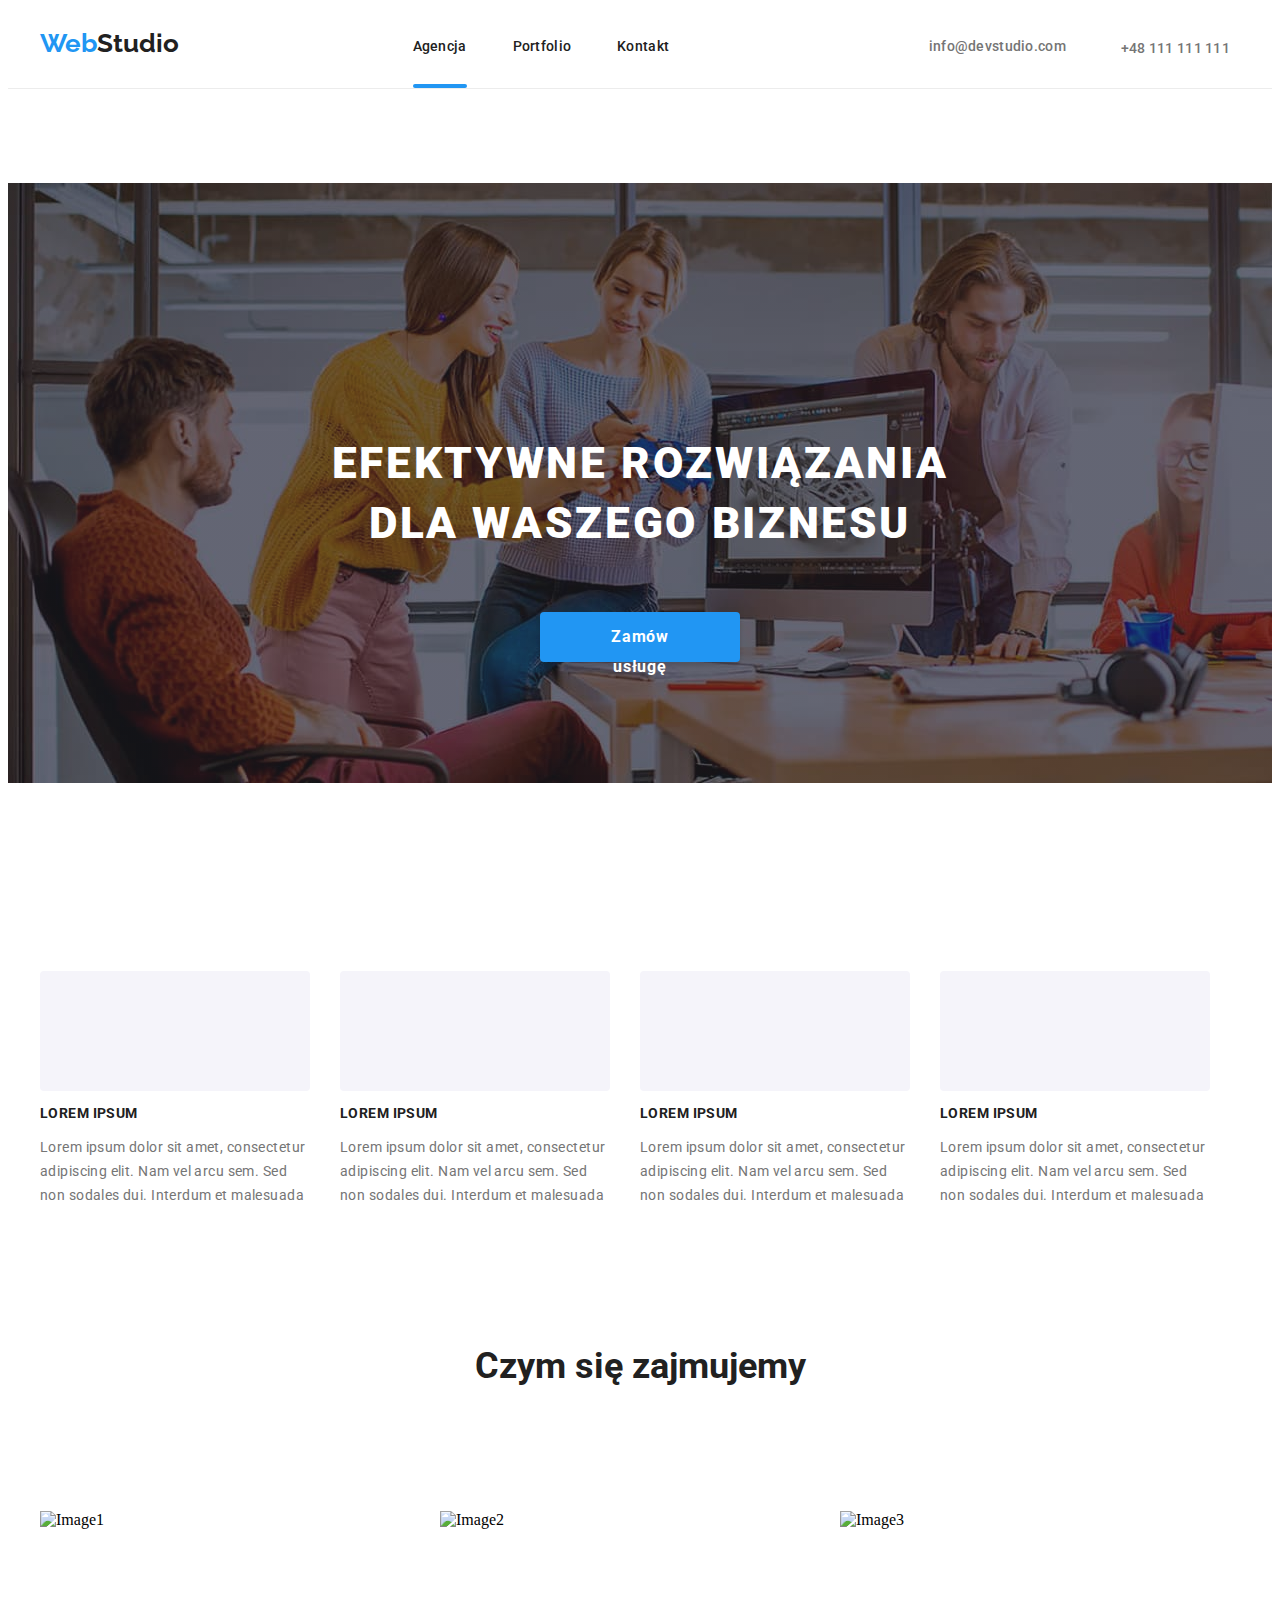
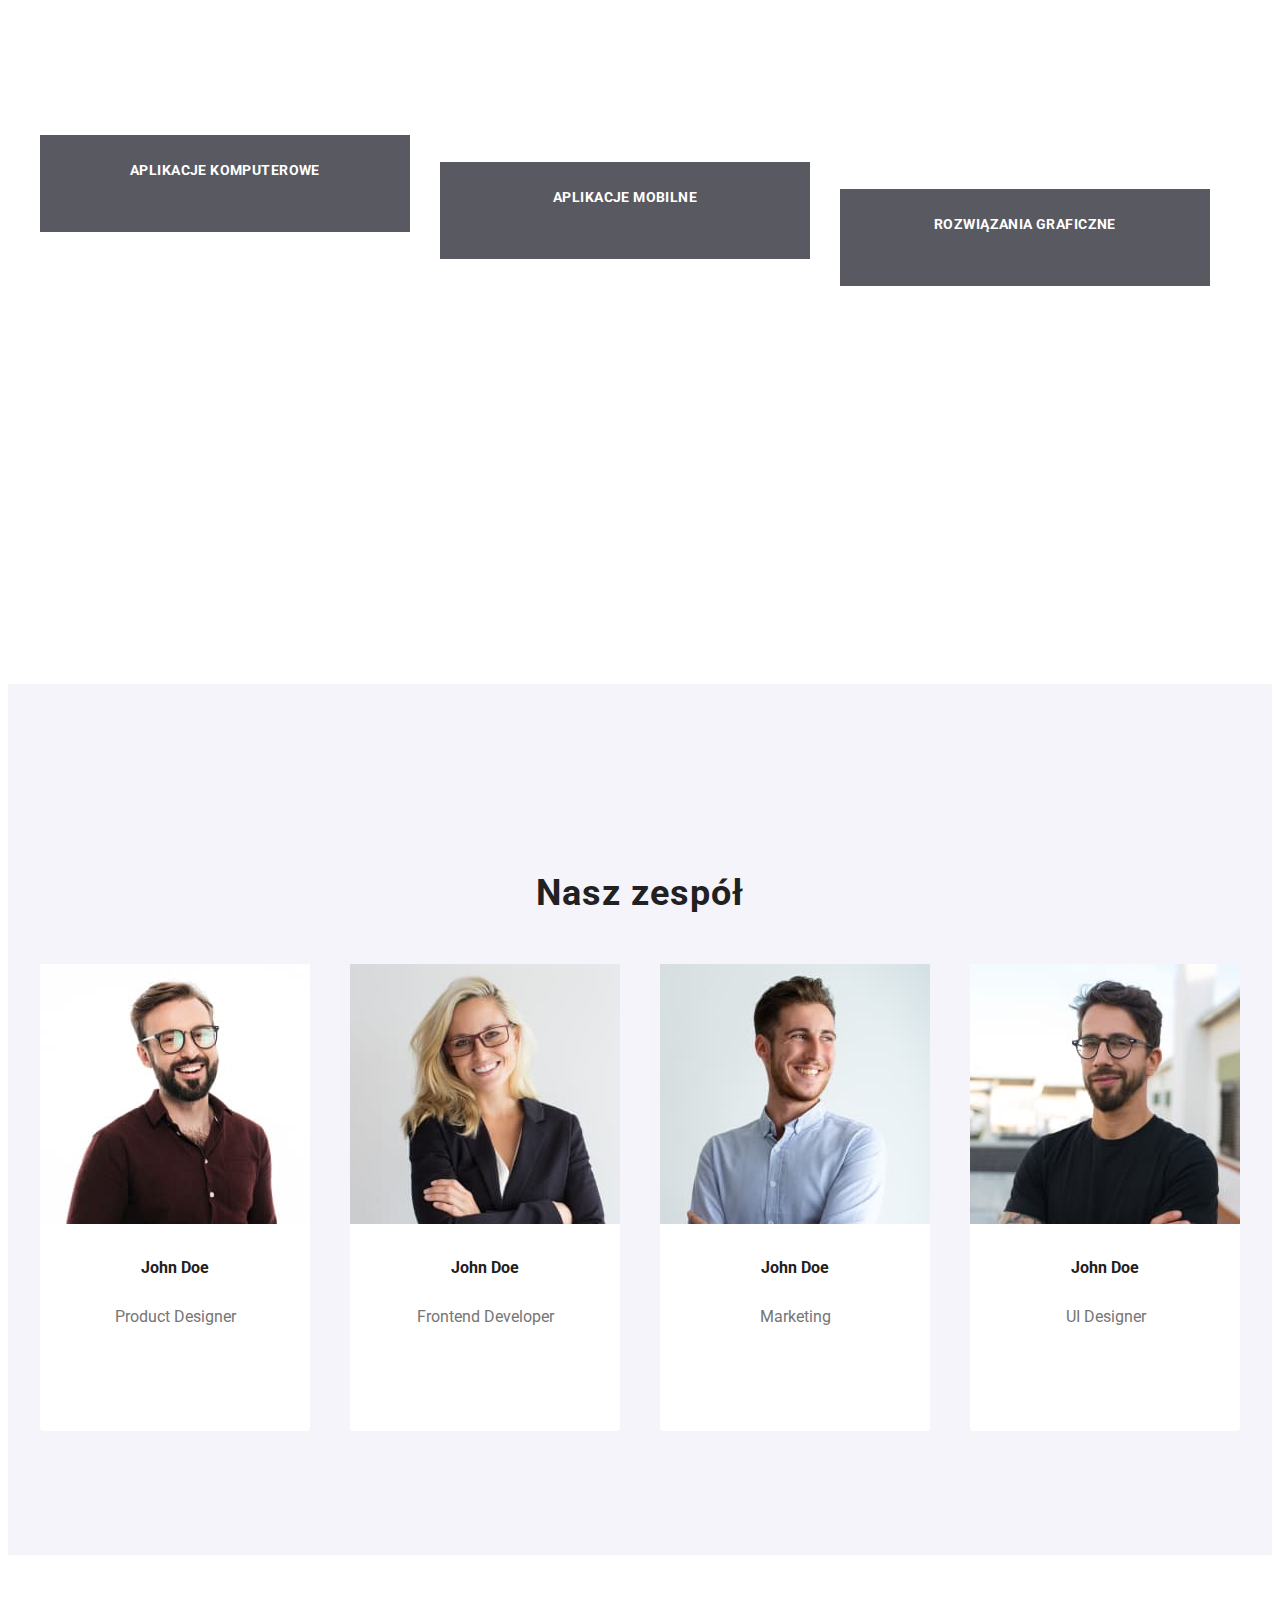
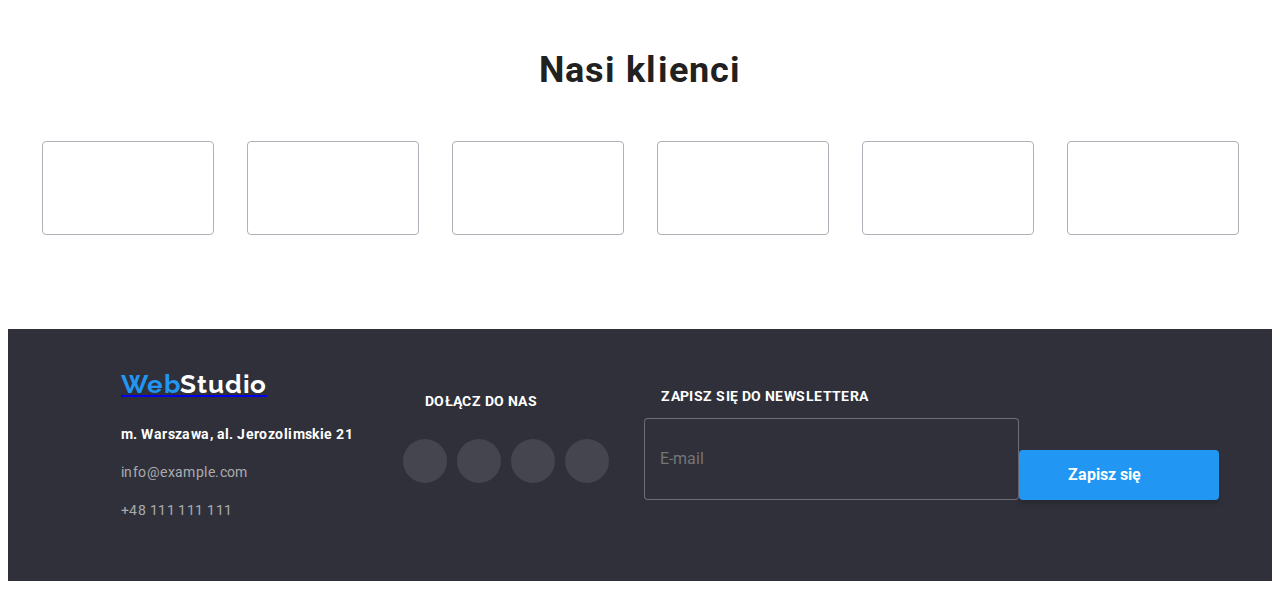
==== index.html @ c9aeeb9a "Add files via upload" ====
<!DOCTYPE html>
<html lang="en">
  <head>
    <!-- Metadane -->
    <meta charset="utf-8" />
    <meta http-equiv="x-ua-compatible" content="ie=edge" />
    <meta
      name="viewport"
      content="user-scalable=no, initial-scale = 1.0, maximum-scale = 1.0, width=device-width, viewport-fit=cover"
    />
    <link rel="stylesheet" href="./CSS/modern-normalize.css" />
    <link rel="preconnect" href="https://fonts.googleapis.com" />
    <link rel="preconnect" href="https://fonts.gstatic.com" crossorigin />
    <link
      href="https://fonts.googleapis.com/css2?family=Raleway:wght@700&family=Roboto:wght@400;500;700;900&display=swap"
      rel="stylesheet"
    />
    <link rel="preconnect" href="https://fonts.googleapis.com" />
    <link rel="preconnect" href="https://fonts.gstatic.com" crossorigin />
    <link
      href="https://fonts.googleapis.com/css2?family=Raleway:wght@700&display=swap"
      rel="stylesheet"
    />
    <link rel="stylesheet" href="./CSS/main.min.css" />
    <title>Webstudio</title>
  </head>
  <body>
    <!-- Zawartość strony-->
    <header class="container-page-header">
      <div class="container">
        <nav class="navi">
          <h2>
            <a class="page-header-logo" href="#"
              >Web<span class="page-header-logo--right">Studio</span></a
            >
          </h2>
          <ul class="navi__menu">
            <li class="navi__menu-list">
              <a
                class="navi__menu-link navi__menu-link--active"
                href="index.html"
                >Agencja</a
              >
            </li>
            <li class="navi__menu-list">
              <a class="navi__menu-link" href="portfolio.html">Portfolio</a>
            </li>
            <li class="navi__menu-list">
              <a class="navi__menu-link" href="#">Kontakt</a>
            </li>
          </ul>
          <ul class="contact-menu">
            <li class="contact-menu__list">
              <a href="mailto:info@devstudio.com" class="contact-menu__link">
                <svg class="icon-envelope-link" id="icon-envelope">
                  <use href="./images/icons.svg#icon-envelope"></use></svg
                >info@devstudio.com</a
              >
            </li>

            <li class="contact-menu__list">
              <a href="tel:+48111111111" class="contact-menu__link">
                <svg class="icon-smartphone-link" id="icon-smartphone">
                  <use href="./images/icons.svg#icon-smartphone"></use></svg
                >+48 111 111 111</a
              >
            </li>
          </ul>
        </nav>
      </div>
      <button class="hamburger hamburger--active">
        <span class="hamburger__box">
          <span class="hamburger__inner"></span>
        </span>
      </button>
    </header>
    <main>
      <section class="section">
        <div class="banner">
          <h1 class="banner__title">
            Efektywne rozwiązania <br />
            dla waszego biznesu
          </h1>
          <button type="button" class="banner__modal-btn" data-modal-open>
            Zamów usługę
          </button>
        </div>
      </section>
      <section class="section">
        <div class="container container-card-set">
          <ul class="card-set">
            <li class="card-set__item">
              <div class="card-set__image">
                <a href="" class="icon-antenna-1">
                  <svg id="icon-antenna-1" viewBox="0 0 32 32">
                    <use href="./images/icons.svg#icon-antenna-1"></use>
                  </svg>
                </a>
              </div>
              <h3 class="card-set__title">lorem ipsum</h3>
              <p class="card-set__text">
                Lorem ipsum dolor sit amet, consectetur adipiscing elit. Nam vel
                arcu sem. Sed non sodales dui. Interdum et malesuada
              </p>
            </li>

            <li class="card-set__item">
              <div class="card-set__image">
                <a href="" class="icon-clock-1">
                  <svg id="icon-clock-1" viewBox="0 0 32 32">
                    <use href="./images/icons.svg#icon-clock-1"></use>
                  </svg>
                </a>
              </div>
              <h3 class="card-set__title">lorem ipsum</h3>
              <p class="card-set__text">
                Lorem ipsum dolor sit amet, consectetur adipiscing elit. Nam vel
                arcu sem. Sed non sodales dui. Interdum et malesuada
              </p>
            </li>

            <li class="card-set__item">
              <div class="card-set__image">
                <a href="" class="icon-diagram-1">
                  <svg id="icon-diagram-1" viewBox="0 0 32 32">
                    <use href="./images/icons.svg#icon-diagram-1"></use>
                  </svg>
                </a>
              </div>
              <h3 class="card-set__title">lorem ipsum</h3>
              <p class="card-set__text">
                Lorem ipsum dolor sit amet, consectetur adipiscing elit. Nam vel
                arcu sem. Sed non sodales dui. Interdum et malesuada
              </p>
            </li>

            <li class="card-set__item">
              <div class="card-set__image">
                <a href="" class="icon-astronaut-1">
                  <svg id="icon-astronaut-1" viewBox="0 0 32 32">
                    <use href="./images/icons.svg#icon-astronaut-1"></use>
                  </svg>
                </a>
              </div>
              <h3 class="card-set__title">lorem ipsum</h3>
              <p class="card-set__text">
                Lorem ipsum dolor sit amet, consectetur adipiscing elit. Nam vel
                arcu sem. Sed non sodales dui. Interdum et malesuada
              </p>
            </li>
          </ul>

          <h2 class="product">Czym się zajmujemy</h2>
          <ul class="product__list">
            <li class="product__image">
              <img
                src="./images/image1.jpg"
                alt="Image1"
                width="370"
                height="294"
              />
            </li>
            <li class="product__image">
              <img
                src="./images/image2.jpg"
                alt="Image2"
                width="370"
                height="294"
              />
            </li>
            <li class="product__image">
              <img
                src="./images/image3.jpg"
                alt="Image3"
                width="370"
                height="294"
              />
            </li>
          </ul>
          <div class="box box__text-box1">Aplikacje komputerowe</div>
          <div class="box box__text-box2">Aplikacje mobilne</div>
          <div class="box box__text-box3">Rozwiązania graficzne</div>
        </div>
      </section>
      <section class="team-section">
        <div class="container">
          <h2 class="team">Nasz zespół</h2>
          <ul class="team__list">
            <li class="team__card">
              <picture>
                <source
                  srcset="
                    ./images/johndoe2-450.jpg    450w,
                    ./images/johndoe2-450@2x.jpg 900w,
                    ./images/johndoe2-354.jpg    354w,
                    ./images/johndoe2-354@2x.jpg 708w,
                    ./images/johndoe2-270.jpg    270w,
                    ./images/johndoe2-270@2x.jpg 540w
                  "
                  sizes="(min-width: 1200px) 270px, (min-width: 768px) 354px, (min-width: 480px) 450px"
                />
                <img
                  class="team__card-image--no-gap"
                  src="./images/johndoe2-450.jpg"
                  alt="John Doe2"
                />
              </picture>
              <p class="team__name"><b>John Doe</b></p>
              <p class="team__job">Product Designer</p>
              <a href="" class="team__social-icons">
                <svg class="social-link-icon">
                  <use href="./images/icons.svg#icon-instagram-2"></use>
                </svg>
              </a>
              <a href="" class="team__social-icons">
                <svg class="social-link-icon">
                  <use href="./images/icons.svg#icon-twitter-1"></use>
                </svg>
              </a>
              <a href="" class="team__social-icons">
                <svg class="social-link-icon">
                  <use href="./images/icons.svg#icon-facebook-1"></use>
                </svg>
              </a>
              <a href="" class="team__social-icons">
                <svg class="social-link-icon">
                  <use href="./images/icons.svg#icon-linkedin-1"></use>
                </svg>
              </a>
            </li>
            <li class="team__card">
              <picture>
                <source
                  srcset="
                    ./images/johndoe-450.jpg    450w,
                    ./images/johndoe-450@2x.jpg 900w,
                    ./images/johndoe-354.jpg    354w,
                    ./images/johndoe-354@2x.jpg 708w,
                    ./images/johndoe-270.jpg    270w,
                    ./images/johndoe-270@2x.jpg 540w
                  "
                  sizes="(min-width: 1200px) 270px, (min-width: 768px) 354px, (min-width: 480px) 450px"
                />
                <img
                  class="team__card-image--no-gap"
                  src="./images/johndoe-450.jpg"
                  alt="John Doe"
                />
              </picture>
              <p class="team__name"><b>John Doe</b></p>
              <p class="team__job">Frontend Developer</p>
              <a href="" class="team__social-icons">
                <svg class="social-link-icon">
                  <use href="./images/icons.svg#icon-instagram-2"></use>
                </svg>
              </a>
              <a href="" class="team__social-icons">
                <svg class="social-link-icon">
                  <use href="./images/icons.svg#icon-twitter-1"></use>
                </svg>
              </a>
              <a href="" class="team__social-icons">
                <svg class="social-link-icon">
                  <use href="./images/icons.svg#icon-facebook-1"></use>
                </svg>
              </a>
              <a href="" class="team__social-icons">
                <svg class="social-link-icon">
                  <use href="./images/icons.svg#icon-linkedin-1"></use>
                </svg>
              </a>
            </li>
            <li class="team__card">
              <picture>
                <source
                  srcset="
                    ./images/johndoe4-450.jpg    450w,
                    ./images/johndoe4-450@2x.jpg 900w,
                    ./images/johndoe4-354.jpg    354w,
                    ./images/johndoe4-354@2x.jpg 708w,
                    ./images/johndoe4-270.jpg    270w,
                    ./images/johndoe4-270@2x.jpg 540w
                  "
                  sizes="(min-width: 1200px) 270px, (min-width: 768px) 354px, (min-width: 480px) 450px"
                />
                <img
                  class="team__card-image--no-gap"
                  src="./images/johndoe4-450.jpg"
                  alt="John Doe4"
                />
              </picture>
              <p class="team__name"><b>John Doe</b></p>
              <p class="team__job">Marketing</p>
              <a href="" class="team__social-icons">
                <svg class="social-link-icon">
                  <use href="./images/icons.svg#icon-instagram-2"></use>
                </svg>
              </a>
              <a href="" class="team__social-icons">
                <svg class="social-link-icon">
                  <use href="./images/icons.svg#icon-twitter-1"></use>
                </svg>
              </a>
              <a href="" class="team__social-icons">
                <svg class="social-link-icon">
                  <use href="./images/icons.svg#icon-facebook-1"></use>
                </svg>
              </a>
              <a href="" class="team__social-icons">
                <svg class="social-link-icon">
                  <use href="./images/icons.svg#icon-linkedin-1"></use>
                </svg>
              </a>
            </li>

            <li class="team__card">
              <picture>
                <source
                  srcset="
                    ./images/johndoe3-450.jpg    450w,
                    ./images/johndoe3-450@2x.jpg 900w,
                    ./images/johndoe3-354.jpg    354w,
                    ./images/johndoe3-354@2x.jpg 708w,
                    ./images/johndoe3-270.jpg    270w,
                    ./images/johndoe3-270@2x.jpg 540w
                  "
                  sizes="(min-width: 1200px) 270px, (min-width: 768px) 354px, (min-width: 480px) 450px"
                />
                <img
                  class="team__card-image--no-gap"
                  src="./images/johndoe3-450.jpg"
                  alt="John Doe3"
                />
              </picture>
              <p class="team__name"><b>John Doe</b></p>
              <p class="team__job">UI Designer</p>
              <a href="" class="team__social-icons">
                <svg class="social-link-icon">
                  <use href="./images/icons.svg#icon-instagram-2"></use>
                </svg>
              </a>
              <a href="" class="team__social-icons">
                <svg class="social-link-icon">
                  <use href="./images/icons.svg#icon-twitter-1"></use>
                </svg>
              </a>
              <a href="" class="team__social-icons">
                <svg class="social-link-icon">
                  <use href="./images/icons.svg#icon-facebook-1"></use>
                </svg>
              </a>
              <a href="" class="team__social-icons">
                <svg class="social-link-icon">
                  <use href="./images/icons.svg#icon-linkedin-1"></use>
                </svg>
              </a>
            </li>
          </ul>
        </div>
      </section>
      <section class="clients">
        <div class="container">
          <h2 class="clients__title">Nasi klienci</h2>
          <div class="clients__list">
            <a href="#" class="icon">
              <svg
                id="icon-Logo--1"
                viewBox="0 0 56 32"
                x="144"
                y="48"
                width="106"
                height="60"
              >
                <use href="./images/icons.svg#icon-Logo--1"></use></svg
            ></a>
            <a href="#" class="icon">
              <svg
                id="icon-Logo"
                viewBox="0 0 56 32"
                x="48"
                y="48"
                width="106"
                height="60"
              >
                <use href="./images/icons.svg#icon-Logo"></use></svg
            ></a>
            <a href="#" class="icon">
              <svg
                id="icon-Logo-3"
                viewBox="0 0 57 32"
                x="528"
                y="48"
                width="106"
                height="60"
              >
                <use href="./images/icons.svg#icon-Logo-3"></use></svg
            ></a>
            <a href="#" class="icon">
              <svg
                id="icon-Logo-2"
                viewBox="0 0 57 32"
                x="432"
                y="48"
                width="106"
                height="60"
              >
                <use href="./images/icons.svg#icon-Logo-2"></use></svg
            ></a>
            <a href="#" class="icon">
              <svg
                id="icon-Logo-1"
                viewBox="0 0 57 32"
                x="336"
                y="48"
                width="106"
                height="60"
              >
                <use href="./images/icons.svg#icon-Logo-1"></use></svg
            ></a>
            <a href="#" class="icon">
              <svg
                id="icon-Logo1"
                viewBox="0 0 57 32"
                x="240"
                y="48"
                width="106"
                height="60"
              >
                <use href="./images/icons.svg#icon-Logo1"></use></svg
            ></a>
          </div>
        </div>
      </section>
    </main>
    <!-- Stopka -->
    <footer class="footer">
      <div class="container container-footer">
        <div class="footer__logo-field">
          <a href="#">
            <h2 class="footer__logo">
              Web<span class="footer__logo2">Studio</span>
            </h2>
          </a>
          <address class="footer__address">
            <b>m. Warszawa, al. Jerozolimskie 21</b>
            <p>
              <a href="mailto:info@example.com" class="footer__mail"
                >info@example.com</a
              >
            </p>
            <a href="tel:+48111111111" class="footer__phone">+48 111 111 111</a>
          </address>
        </div>
        <div class="social-head">
          <h4 class="social-head__title">Dołącz do nas</h4>
          <ul class="social-head__links">
            <li>
              <a href="" class="footer__icon">
                <svg class="footer__icon-link" width="44" height="44">
                  <use href="./images/icons.svg#icon-instagram-2"></use>
                </svg>
              </a>
            </li>

            <li>
              <a href="" class="footer__icon">
                <svg class="footer__icon-link" width="44" height="44">
                  <use href="./images/icons.svg#icon-twitter-1"></use>
                </svg>
              </a>
            </li>
            <li>
              <a href="" class="footer__icon">
                <svg class="footer__icon-link" width="44" height="44">
                  <use href="./images/icons.svg#icon-facebook-1"></use>
                </svg>
              </a>
            </li>
            <li>
              <a href="" class="footer__icon">
                <svg class="footer__icon-link" width="44" height="44">
                  <use href="./images/icons.svg#icon-linkedin-1"></use>
                </svg>
              </a>
            </li>
          </ul>
        </div>
        <div class="newsletter">
          <h4 class="newsletter__title">Zapisz się do newslettera</h4>
          <form name="newsletter" autocomplete="on" novalidate>
            <label>
              <input
                type="text"
                name="E-mail"
                placeholder="E-mail"
                class="newsletter__e-mail"
              />
            </label>
            <button type="submit" class="newsletter__submit-button">
              <svg class="newsletter__icon">
                <use
                  href="./images/icons.svg#icon-send"
                  width="24"
                  height="24"
                ></use></svg
              >Zapisz się
            </button>
          </form>
        </div>
      </div>
    </footer>
    <!--MODAL WINDOW START-->
    <div class="backdrop is-hidden" data-modal>
      <div class="modal">
        <form class="modal__form" name="data-form" autocomplete="on">
          <h3 class="modal__title">Zostaw swoje dane w formularzu poniżej</h3>
          <label class="modal__name"
            >Imię
            <input
              type="text"
              name="first-name"
              class="modal__field"
              required
            />
            <svg class="modal__icon--name" width="12" height="12">
              <use
                class="modal__icon"
                href="./images/icons.svg#icon-name"
              ></use>
            </svg>
          </label>
          <label class="modal__phone"
            >Telefon
            <input
              type="text"
              name="phone-number"
              class="modal__field1"
              required
            />
            <svg class="modal__icon--phone" width="13" height="13">
              <use
                class="modal__icon"
                href="./images/icons.svg#icon-phone"
              ></use>
            </svg>
          </label>
          <label class="modal__mail"
            >E-mail
            <input type="text" name="e-mail" class="modal__field2" required />
            <svg class="modal__icon--envelope-modal" width="15" height="15">
              <use
                class="modal__icon"
                href="./images/icons.svg#icon-envelope-modal"
              ></use>
            </svg>
          </label>
          <label class="modal__comment">
            Komentarz
            <textarea
              name="comment"
              placeholder="Wprowadź tekst"
              class="modal__field3"
            ></textarea>
          </label>
          <div>
            <input
              type="checkbox"
              name="terms"
              id="terms"
              value="statement"
              class="modal__checkbox modal__checkbox--visually-hidden"
              required
            />
            <label class="modal__terms" for="terms"
              >Oświadczam, iż akceptuję
              <span><a href="" class="modal__terms--link">Regulamin</a></span> i
              <span
                ><a href="" class="modal__terms--link"
                  >Politykę Prywatności</a
                ></span
              >
            </label>
          </div>
          <button type="submit" class="modal__submit-button">
            <h4 class="modal__submit-button--title">Wyślij</h4>
          </button>
        </form>
        <button type="button" class="modal__close-btn" data-modal-close>
          <svg class="icon-X" width="11" height="11">
            <use href="./images/icons.svg#icon-X"></use>
          </svg>
        </button>
      </div>
    </div>
    <!--MODAL WINDOW END-->
    <!--MOBILE MENU START-->
    <div class="mobile-menu mobile-menu--active">
      <button
        type="button"
        class="mobile-menu__close-btn mobile-menu__close-btn--active"
      >
        <svg class="icon-X" width="11" height="11">
          <use href="./images/icons.svg#icon-X"></use>
        </svg>
      </button>
      <ul class="mobile-menu__nav">
        <li class="mobile-menu__list">
          <a
            class="mobile-menu__link mobile-menu__link--active"
            href="index.html"
            >Agencja</a
          >
        </li>
        <li class="mobile-menu__list">
          <a class="mobile-menu__link" href="portfolio.html">Portfolio</a>
        </li>
        <li class="mobile-menu__list">
          <a class="mobile-menu__link" href="text">Kontakt</a>
        </li>
      </ul>
      <ul class="mobile-menu__contact">
        <li class="mobile-menu__list">
          <a href="tel:+48111111111" class="mobile-menu__link--phone">
            +48 111 111 111</a
          >
        </li>
        <li class="mobile-menu__list">
          <a href="mailto:info@devstudio.com" class="mobile-menu__link--email">
            info@devstudio.com</a
          >
        </li>
      </ul>
      <ul class="mobile-menu__social-links">
        <li class="mobile-menu__social-item">
          <a href="#" class="mobile-menu__social-type">Instagram</a>
        </li>
        <li class="mobile-menu__social-item">
          <a href="#" class="mobile-menu__social-type">Twitter</a>
          <div class="line"></div>
        </li>
        <li class="mobile-menu__social-item">
          <a href="#" class="mobile-menu__social-type">Facebook</a>
          <div class="line"></div>
        </li>
        <li class="mobile-menu__social-item">
          <a href="#" class="mobile-menu__social-type">LinkedIn</a>
          <div class="line"></div>
        </li>
      </ul>
    </div>
    <!--MOBILE MENU END-->
    <script src="./js/modal.js"></script>
    <script src="./js/mobile-menu.js"></script>
  </body>
</html>
---- CSS/main.min.css ----
.modal__checkbox--visually-hidden{position:absolute;clip:rect(1px 1px 1px 1px);clip:rect(1px, 1px, 1px, 1px);padding:0;border:0;width:1px;height:1px;overflow:hidden}.body{font-family:"Roboto",sans-serif,"Raleway",sans-serif;font-weight:400,500,700,900;cursor:default;margin:0px}.section{padding:60px 0}@media screen and (min-width: 1200px){.section{padding:94px 0}}.container{width:100%;margin:0 auto;max-width:1200px;padding:0 15px}.container-card-set{margin-bottom:94px;padding:0 15px}@media screen and (min-width: 768px)and (max-width: 1200px){.container-card-set{max-width:1200px}}.container-footer{display:flex;flex-direction:column;justify-content:center;align-items:center}@media screen and (min-width: 320px)and (max-width: 768px){.container-footer{height:603px}}@media screen and (min-width: 768px)and (max-width: 1200px){.container-footer{height:463px}}@media screen and (min-width: 1200px){.container-footer{flex-direction:row;min-height:252px}}.container-page-header{border-bottom:1px solid #ececec;max-width:1200px}@media screen and (min-width: 320px)and (max-width: 768px){.container-page-header{height:60px}}@media screen and (min-width: 768px)and (max-width: 1200px){.container-page-header{max-width:1200px;height:80px}}@media screen and (min-width: 1200px){.container-page-header{height:80px;margin:0 auto;max-width:1600px}}@media screen and (min-width: 768px)and (max-width: 1200px){.container-clients{max-width:1200px}}.page-header-logo,.page-header-logo--right{position:relative;font-family:"Raleway",sans-serif;color:#2196f3;font-size:26px;font-weight:700;line-height:31px;text-decoration:none}.page-header-logo--right{color:#212121}@media screen and (min-width: 320px)and (max-width: 480px){.page-header-logo,.page-header-logo--right{top:15px;left:10px}.page-header-logo--right{top:0;left:0}}@media screen and (min-width: 480px)and (max-width: 768px){.page-header-logo,.page-header-logo--right{top:0;left:15px}.page-header-logo--right{top:0;left:0}}@media screen and (min-width: 768px)and (max-width: 1200px){.page-header-logo,.page-header-logo--right{display:flex;margin-right:93px;padding-left:15px}.page-header-logo--right{padding-left:0px}}@media screen and (min-width: 1200px){.page-header-logo,.page-header-logo--right{position:relative;top:0;left:0}.page-header-logo--right{position:relative;top:0;left:0}}@media screen and (min-width: 320px)and (max-width: 480px){.navi__menu{display:none}.contact-menu{display:none}}@media screen and (min-width: 480px)and (max-width: 768px){.navi__menu{display:none}.contact-menu{display:none}}@media screen and (min-width: 768px)and (max-width: 1200px){.navi{display:flex;justify-content:space-between;padding:0px;width:100%}.navi__menu{width:0px;height:0px;display:flex;justify-content:center;margin-top:29px;margin-right:101px;list-style-type:none}.navi__menu-list{list-style-type:none}.navi__menu-list:not(:last-child){padding-right:46px}.navi__menu-link{font-family:"Roboto",sans-serif;color:#212121;font-weight:500;line-height:16px;font-size:14px;letter-spacing:.02em;text-decoration:none;transition-property:color;transition-duration:250ms;transition-timing-function:cubic-bezier(0.4, 0, 0.2, 1)}.navi__menu-link:hover{color:#2196f3}.navi__menu-link--active::after{content:"";display:block;border-top:4px solid #2196f3;position:relative;top:29px;border-radius:2px}.contact-menu{display:flex;flex-direction:column;padding-left:0px}.contact-menu__list{list-style-type:none}.contact-menu__list:not(:last-child){padding-bottom:10px}.contact-menu__link{font-family:"Roboto",sans-serif;color:#757575;font-weight:500;font-size:12px;line-height:14px;letter-spacing:.02em;text-decoration:none;margin-right:10px;transition-property:color,stroke;transition-duration:250ms;transition-timing-function:cubic-bezier(0.4, 0, 0.2, 1)}.contact-menu__link:hover{text-decoration:none;color:#2196f3;stroke:#2196f3;stroke-width:2px}}@media screen and (min-width: 1200px){.navi{display:flex;justify-content:space-between;padding:0px;width:100%}.navi__menu{display:flex;margin-top:29px;padding-left:0px;list-style-type:none}.navi__menu-list:not(:last-child){padding-right:46px}.navi__menu-link{font-family:"Roboto",sans-serif;color:#212121;font-weight:500;line-height:16px;font-size:14px;letter-spacing:.02em;text-decoration:none;transition-property:color;transition-duration:250ms;transition-timing-function:cubic-bezier(0.4, 0, 0.2, 1)}.navi__menu-link:hover{color:#2196f3}.navi__menu-link--active::after{content:"";display:block;border-top:4px solid #2196f3;position:relative;top:29px;border-radius:2px}.contact-menu{display:flex;padding-left:0px;margin-top:29px}.contact-menu__list{list-style-type:none}.contact-menu__list:not(:last-child){padding-right:25px}.contact-menu__link{font-family:"Roboto",sans-serif;color:#757575;font-weight:500;font-size:14px;line-height:16px;letter-spacing:.02em;text-decoration:none;margin-right:10px;transition-property:color,stroke;transition-duration:250ms;transition-timing-function:cubic-bezier(0.4, 0, 0.2, 1)}.contact-menu__link:hover{text-decoration:none;color:#2196f3;stroke:#2196f3;stroke-width:2px}}.hamburger{padding:0;display:inline-block;background-color:rgba(0,0,0,0);border:0;margin:0;position:absolute;top:60px;right:40px;cursor:pointer}.hamburger__box{width:35px;height:24px;display:inline-block;position:absolute;right:0;top:-22px}.hamburger__inner{width:100%;height:4px;background-color:#000;position:absolute}.hamburger__inner::before,.hamburger__inner::after{content:"";width:100%;height:4px;background-color:#000;position:absolute;left:0}.hamburger__inner::before{top:-10px}.hamburger__inner::after{top:10px}.hamburger .hamburger--active .hamburger__inner{background-color:#000}@media screen and (min-width: 768px){.hamburger{display:none}}.banner{display:flex;flex-direction:column;align-items:center;justify-content:center;background-color:#2196f3;background-image:linear-gradient(rgba(47, 48, 58, 0.4), rgba(47, 48, 58, 0.4), rgba(47, 48, 58, 0.4), rgba(47, 48, 58, 0.4)),url("../images/header-mobile.jpg");width:100%;height:400px;margin:0 auto;background-size:cover;background-repeat:no-repeat}@media screen and (min-device-pixel-ratio: 2),screen and (min-resolution: 192dpi),screen and (min-resolution: 2dppx){.banner{background-image:linear-gradient(rgba(47, 48, 58, 0.4), rgba(47, 48, 58, 0.4), rgba(47, 48, 58, 0.4), rgba(47, 48, 58, 0.4)),url("../images/header-mobile@2x.jpg");background-size:cover;background-repeat:no-repeat}}.banner__title{font-family:"Roboto",sans-serif;color:#fff;font-weight:900;font-size:26px;line-height:42px;letter-spacing:.06em;text-transform:uppercase;text-align:center;padding-top:55px;padding-bottom:30px}.banner__modal-btn{display:flex;justify-content:center;font-family:"Roboto",sans-serif;color:#fff;font-size:16px;font-weight:700;line-height:30px;letter-spacing:.06em;padding:10px 41px 10px 41px;margin:0 auto;width:200px;height:50px;background-color:#2196f3;border:none;box-shadow:0px 4px 4px rgba(0,0,0,.15);border-radius:4px}.banner__modal-btn:hover{cursor:pointer;text-decoration:none}@media screen and (min-width: 768px)and (max-width: 1200px){.banner{background-image:linear-gradient(rgba(47, 48, 58, 0.4), rgba(47, 48, 58, 0.4), rgba(47, 48, 58, 0.4), rgba(47, 48, 58, 0.4)),url("../images/header-tablet.jpg")}}@media screen and (min-width: 768px)and (max-width: 1200px)and (min-device-pixel-ratio: 2),screen and (min-width: 768px)and (max-width: 1200px)and (min-resolution: 192dpi),screen and (min-width: 768px)and (max-width: 1200px)and (min-resolution: 2dppx){.banner{background-image:linear-gradient(rgba(47, 48, 58, 0.4), rgba(47, 48, 58, 0.4), rgba(47, 48, 58, 0.4), rgba(47, 48, 58, 0.4)),url("../images/header-tablet@2x.jpg")}}@media screen and (min-width: 768px)and (max-width: 1200px){.banner__title{max-width:1200px}}@media screen and (min-width: 1200px){.banner{background-image:linear-gradient(rgba(47, 48, 58, 0.4), rgba(47, 48, 58, 0.4), rgba(47, 48, 58, 0.4), rgba(47, 48, 58, 0.4)),url("../images/header.jpg");height:600px}.banner__title{font-size:44px;line-height:60px;padding-top:100px;transform:translateX(0%)}}.card-set{display:flex;flex-wrap:wrap;justify-content:center;align-items:center;list-style-type:none;margin:0 auto;padding:0}.card-set__item{width:100%}.card-set__item:last-child{padding-bottom:60px}.card-set__image{background-color:#f5f4fa;border-radius:4px;display:flex;justify-content:center;align-items:center;margin-bottom:30px;width:100%;max-width:480px;height:120px;margin:0 auto;padding:0}.card-set__image__image:hover{cursor:pointer}.card-set__title{font-family:"Roboto",sans-serif;color:#212121;font-weight:700;font-size:14px;line-height:16px;letter-spacing:.03em;text-align:center;text-transform:uppercase}.card-set__text{font-family:"Roboto",sans-serif;color:#757575;font-weight:400;font-size:14px;line-height:24px;letter-spacing:.03em;text-transform:none;text-align:left;padding-left:0}@media screen and (min-width: 480px)and (max-width: 768px){.card-set__item{width:100%}.card-set__image{margin-bottom:30px}}@media screen and (min-width: 768px)and (max-width: 1200px){.card-set{gap:30px;padding-left:0}.card-set__item{flex-basis:calc((100% - 30px)/2)}.card-set__item:last-child{padding-bottom:0px}.card-set__image{max-width:768px}.card-set__title{text-align:left}.card-set__text{width:100%;max-width:768px}}@media screen and (min-width: 1200px){.card-set{padding-left:0;flex-wrap:nowrap}.card-set__item:last-child{padding-bottom:0px}.card-set__image{padding:0;max-width:270px;height:120px;margin-left:0px}.card-set__title{text-align:left}.card-set__text{width:270px;margin-right:30px}}.icon-astronaut-1,.icon-diagram-1,.icon-clock-1,.icon-antenna-1{width:70px;height:70px}.icon-antenna-1{background-position:0 0}.icon-clock-1{background-position:-96px 0}.icon-diagram-1{background-position:-144px 0}.icon-astronaut-1{background-position:-48px 0}.icon{display:flex;justify-content:center;align-items:center;fill:#afb1b8;border:1px solid #afb1b8;border-radius:4px;width:210px;height:92px;margin:0 auto;transition-property:fill,border;transition-duration:250ms;transition-timing-function:cubic-bezier(0.4, 0, 0.2, 1)}.icon:hover:nth-child(-n+6){fill:#2196f3;border:1px solid #2196f3;cursor:pointer}@media screen and (min-width: 768px)and (max-width: 1200px){.icon{width:226px}}@media screen and (min-width: 1200px){.icon{width:170px}}.icon-envelope-link,.icon-smartphone-link{margin-right:10px;fill:#fff;stroke-width:2px;width:16px;height:12px;background-position:-528px 0}.icon-envelope-link:hover,.icon-smartphone-link:hover{stroke:#2196f3;cursor:pointer}.icon-smartphone-link{width:10px;height:16px;background-position:-624px -48px}.product{display:flex;justify-content:space-evenly;list-style-type:none;font-family:"Roboto",sans-serif;font-size:36px;font-weight:700;color:#212121;line-height:42px;text-align:center}.product__list{display:none;justify-content:space-between;list-style-type:none;padding-left:0px}.product__image{display:none;justify-content:space-between;padding-right:30px}@media screen and (min-width: 0px)and (max-width: 480px){.product{display:none}}@media screen and (min-width: 480px)and (max-width: 768px){.product{display:none}}@media screen and (min-width: 768px)and (max-width: 1200px){.product{display:none}}@media screen and (min-width: 1200px){.product{display:flex;justify-content:space-evenly;list-style-type:none;padding-bottom:94px;padding-top:94px;font-family:"Roboto",sans-serif;font-size:36px;font-weight:700;color:#212121;line-height:42px;text-align:center}.product__list{display:flex;justify-content:space-between;list-style-type:none;padding-left:0px;margin-bottom:0px}.product__image{display:flex;justify-content:space-between;padding-right:30px}}.box{width:370px;height:70px;background-color:rgba(47,48,58,.8);font-family:"Roboto",sans-serif;font-weight:700;font-size:14px;line-height:16px;padding-top:27px;letter-spacing:.03em;text-transform:uppercase;color:#fff}.box__text-box1{position:relative;bottom:70px;left:0px;text-indent:90px}.box__text-box2{position:relative;bottom:140px;left:400px;text-indent:113px}.box__text-box3{position:relative;bottom:210px;left:800px;text-indent:94px}@media screen and (min-width: 0px)and (max-width: 480px){.box{display:none}}@media screen and (min-width: 480px)and (max-width: 767px){.box{display:none}}@media screen and (min-width: 768px)and (max-width: 1200px){.box{display:none}}@media screen and (min-width: 1200px){.box{visibility:visible}}.team-section{background-color:#f5f4fa;padding:60px 0}@media screen and (min-width: 1200px){.team-section{padding:94px 0}}.team{font-family:"Roboto",sans-serif;color:#212121;font-weight:700;font-size:28px;line-height:33px;text-align:center;letter-spacing:.03em;margin:0 auto;padding-bottom:50px;padding-top:94px}.team__list{display:flex;flex-wrap:wrap;align-items:center;justify-content:center;padding-right:0px;padding-left:0px;margin-top:0px;list-style-type:none}.team__card{border-radius:0px 0px 4px 4px;margin-bottom:30px;background-color:#fff}.team__name,.team__job{display:flex;justify-content:space-evenly;height:19px;margin:0;padding:30px 99px 20px 99px;font-family:"Roboto",sans-serif;color:#212121;font-weight:500;font-size:16px;line-height:19px;text-align:center;list-style-type:none}.team__job{padding:10px 61px 30px 62px;color:#757575;font-weight:400}.team__social-icons{display:inline-flex;justify-content:center;align-items:center;width:44px;height:44px;border-radius:50%;background-color:#fff;fill:#afb1b8;border:none;transition-property:background-color,fill;transition-duration:250ms;transition-timing-function:cubic-bezier(0.4, 0, 0.2, 1)}.team__social-icons:hover{background-color:#2196f3;fill:#fff;cursor:pointer}.team__social-icons:first-of-type{margin-left:122px}.team__social-icons:not(:last-of-type){margin-top:16px;margin-bottom:15px;margin-right:10px}.team__social-icons:last-of-type{margin-top:16px;margin-right:20px;margin-bottom:15px}.social-link-icon{width:20px;height:20px}@media screen and (min-width: 480px)and (max-width: 768px){.team__list{flex-direction:column}}@media screen and (min-width: 768px)and (max-width: 1200px){.team-section{max-width:1200px}.team{font-size:28px;line-height:33px}.team__list{gap:30px;margin-bottom:0px;justify-content:center;flex-basis:calc((100% - 30px)/2)}.team__card{border-radius:0px 0px 4px 4px;background-color:#fff}.team__social-icons:first-of-type{margin-left:74px}}@media screen and (min-width: 1200px){.team{font-size:36px;line-height:42px}.team__list{display:flex;justify-content:space-between;align-items:center;margin-bottom:0px}.team__card{border-radius:0px 0px 4px 4px}.team__social-icons:first-of-type{margin-left:32px}.team__social-icons:not(:last-of-type){margin-top:16px;margin-bottom:15px;margin-right:10px}.team__social-icons:last-of-type{margin-top:16px;margin-bottom:15px}}.clients{padding:60px 0}.clients__title{font-family:"Roboto",sans-serif;color:#212121;font-weight:700;font-size:28px;line-height:33px;letter-spacing:.03em;text-align:center;margin:0 auto}.clients__list{display:flex;flex-wrap:wrap;gap:30px;padding-top:50px;flex-basis:calc((100% - 30px)/2)}@media screen and (min-width: 768px)and (max-width: 1200px){.clients__title{padding-top:0px;margin:0 auto}.clients__list{flex-basis:calc((33.3% - 30px)/2)}}@media screen and (min-width: 1200px){.clients{padding:94px 0}.clients__title{font-size:36px;line-height:42px}.clients__list{display:flex;padding-top:50px}}.grid{display:flex;justify-content:center;flex-wrap:wrap;align-items:center;list-style-type:none;padding:0;margin-top:94px;margin-right:-8px;margin-bottom:60px;margin-left:-8px}.grid__item{position:relative;overflow:hidden;width:100%;height:100%;max-width:450px;max-height:404px;margin-top:60px;margin-bottom:30px;transition-property:box-shadow;transition-duration:250ms;transition-timing-function:cubic-bezier(0.4, 0, 0.2, 1)}.grid__item:hover{box-shadow:3px 3px 3px rgba(0,0,0,.12),4px 4px 4px rgba(0,0,0,.06),4px 4px 6px rgba(0,0,0,.16),8px 0px 10px rgba(0,0,0,.3),0px 8px 10px rgba(0,0,0,.3);cursor:pointer}.grid__image{position:relative;width:100%}.grid__text-field{position:relative;background-color:#fff;border-right:1px solid #eee;border-bottom:1px solid #eee;border-left:1px solid #eee;border-top:0;padding-top:20px}.grid__title{position:relative;margin:0 24px 0 24px;font-family:"Roboto",sans-serif;font-size:18px;font-weight:700;line-height:36px;letter-spacing:.06em;text-transform:none;text-decoration:none;color:#212121}.grid__subtitle{position:relative;margin:4px 24px 20px 24px;font-size:16px;font-weight:400;font-family:"Roboto",sans-serif;color:#757575;line-height:30px;letter-spacing:.03em;text-decoration:none}.grid__overlay{position:absolute;top:0;left:0;width:100%;height:294px;transform:translateY(100%);transition-property:transform;transition-duration:250ms;transition-timing-function:cubic-bezier(0.4, 0, 0.2, 1)}.grid__overlay-text{padding:77px 24px 77px 24px;font-family:"Roboto",sans-serif;color:#fff;font-weight:400;font-size:18px;line-height:28px;letter-spacing:.03em}.grid__item:hover .grid__overlay{transform:translateY(0);background-color:rgba(33,150,243,.9)}@media screen and (min-width: 768px)and (max-width: 1200px){.grid{padding:0}.grid__item{overflow:hidden;width:100%;height:100%;margin-right:30px}.grid__subtitle{position:relative;margin:4px 24px 20px 24px}.grid__overlay-text{padding:49px 24px 49px 24px}}@media screen and (min-width: 1200px){.grid{display:flex;justify-content:center;flex-wrap:wrap;gap:30px;padding:0;flex-basis:calc((100% - 30px)/3)}.grid__item{position:relative;overflow:hidden;width:100%;height:100%;max-width:370px;max-height:404px;margin:25px 15px 30px 15px;transition-property:box-shadow;transition-duration:250ms;transition-timing-function:cubic-bezier(0.4, 0, 0.2, 1)}.grid__overlay-text{padding:49px 45px 49px 24px}}.overlay{position:absolute;bottom:-294px;left:0;width:370px;height:294px;padding:49px 45px 49px 24px;color:#fff;font-family:"Roboto",sans-serif;font-weight:400;font-size:18px;line-height:28px;letter-spacing:.03em;transform:translateY(100%);transition-property:transform;transition-duration:250ms;transition-timing-function:cubic-bezier(0.4, 0, 0.2, 1)}.portfolio-button{display:inline-flex;color:#212121;font-family:"Roboto",sans-serif;font-size:16px;font-weight:500;line-height:26px;border:none;padding:6px 22px 6px 22px;margin-top:15px;border-radius:4px;background-color:#f5f4fa;transition-property:background-color,color,box-shadow;transition-duration:250ms;transition-timing-function:cubic-bezier(0.4, 0, 0.2, 1)}.portfolio-button:hover{background-color:#2196f3;color:#fff;box-shadow:0px 3px 1px rgba(0,0,0,.1),0px 1px 2px rgba(0,0,0,.08),0px 2px 2px rgba(0,0,0,.12);cursor:pointer;text-decoration:none}@media screen and (min-width: 768px)and (max-width: 1200px){.portfolio-button{position:relative;top:0;left:25%}}@media screen and (min-width: 1200px){.portfolio-button{position:relative;top:0;left:25%}}.footer{background-color:#2f303a}.footer__logo-field{position:relative;top:0;left:0}.footer__logo,.footer__logo2{font-family:"Raleway",sans-serif;font-size:24px;font-weight:700;color:#2196f3;line-height:28px;letter-spacing:.03em;text-decoration:none;text-align:center}.footer__logo2{color:#fff}.footer__address,.footer__phone,.footer__mail{font-family:"Roboto",sans-serif;color:#fff;text-decoration:none;text-align:center;font-weight:400;font-size:14px;font-style:normal;line-height:24px;letter-spacing:.03em}.footer__mail{color:rgba(255,255,255,.6)}.footer__phone{color:rgba(255,255,255,.6)}.footer__icon{display:flex;align-items:center;justify-content:center;width:44px;height:44px;border-radius:50%;background-color:rgba(255,255,255,.1);fill:#fff;transition-property:fill,background-color;transition-duration:250ms;transition-timing-function:cubic-bezier(0.4, 0, 0.2, 1)}.footer__icon:hover,.footer__icon:focus{background-color:#2196f3}.footer__icon-link{width:20px;height:20px}.social-head{position:relative;top:0;left:0;height:80px}.social-head__title{margin-bottom:20px;margin-left:0px;font-family:"Roboto",sans-serif;font-weight:700;font-size:14px;line-height:16px;letter-spacing:.03em;text-transform:uppercase;text-align:center;color:#fff;padding-bottom:10px}.social-head__links{display:flex;justify-content:center;align-items:center;list-style-type:none;padding-left:0px;gap:10px}.newsletter{margin-top:60px;padding-left:0px}.newsletter__title{font-family:"Roboto",sans-serif;font-weight:700;font-size:14px;line-height:16px;letter-spacing:.03em;text-transform:uppercase;text-align:center;color:#fff;padding-bottom:0px}.newsletter__e-mail{position:relative;top:0;left:0;width:100%;height:50px;margin-left:0px;padding-top:15px;padding-right:0px;padding-bottom:15px;padding-left:15px;font-family:"Roboto",sans-serif;font-weight:400;font-size:16px;line-height:20px;background-color:#2f303a;color:#fff;border:1px solid rgba(255,255,255,.3);border-radius:4px}.newsletter__icon{position:absolute;top:13px;left:148px;height:24px;width:24px;fill:#fff}.newsletter__submit-button{position:relative;top:0;left:0;transform:translate(50%, 50%);background-color:#2196f3;box-shadow:0px 4px 4px rgba(0,0,0,.15);border:none;border-radius:4px;color:#fff;font-family:"Roboto",sans-serif;font-weight:700;font-size:16px;padding-right:35px;margin-bottom:30px;line-height:30px;width:200px;height:50px}.newsletter__submit-button:hover{cursor:pointer}@media screen and (min-width: 768px)and (max-width: 1200px){.footer{max-width:1200px;background-color:#2f303a}.footer__logo-field{position:relative;top:-100px;left:-200px;width:253px;height:79px}.footer__logo,.footer__logo2{margin-top:75px}.footer__logo2{margin-top:75px}.social-head{position:relative;top:-115px;left:233px}.newsletter{margin-top:0px;padding-left:0px}.newsletter__title{padding-bottom:0px;margin-bottom:-5px;margin-left:0px}.newsletter__e-mail{position:relative;top:0;left:0;transform:translate(0%, 50%);height:50px}.newsletter__submit-button{position:relative;top:35px;left:0;transform:translate(50%, 50%)}}@media screen and (min-width: 1200px){.footer{background-color:#2f303a}.footer__logo-field{position:relative;top:-20px;left:-150px}.footer__logo,.footer__logo2{font-size:26px;line-height:31px;text-align:left}.footer__logo2{font-size:26px;line-height:31px;text-decoration:none;text-align:left;color:#fff}.footer__address,.footer__mail,.footer__phone{text-align:left}.social-head{position:relative;top:-40px;left:-100px}.social-head__title{margin-left:-50px}.newsletter{position:relative;top:-75px;left:-65px;width:300px;height:80px}.newsletter__title{margin-left:-58px}.newsletter__e-mail{position:relative;top:15px;left:0;width:358px;margin-top:-20px;margin-left:0px}.newsletter__submit-button{position:relative;top:-35px;left:5px;transform:translate(185%)}}.backdrop{position:fixed;top:0;left:0;width:100vw;height:100%;background-color:rgba(0,0,0,.2)}.is-hidden{opacity:0;visibility:hidden;pointer-events:none}.modal{position:absolute;top:50%;left:50%;width:calc(100vw - 30px);max-width:450px;height:609px;transform:translate(-50%, -50%);background-color:#fff;box-shadow:0px 1px 3px rgba(0,0,0,.12),0px 1px 1px rgba(0,0,0,.14),0px 2px 1px rgba(0,0,0,.2);border-radius:4px}.modal__form{display:flex;flex-direction:column;justify-content:center;align-items:center}.modal__title{margin-top:40px;margin-bottom:15px;font-family:"Roboto",sans-serif;color:#212121;font-weight:700;font-size:20px;line-height:23px}.modal__field,.modal__field3,.modal__field2,.modal__field1{display:flex;justify-content:center;align-items:center;width:370px;height:40px;margin-top:4px;text-indent:35px;border:1px solid rgba(33,33,33,.2);border-radius:4px;transition-property:fill;transition-duration:250ms;transition-timing-function:cubic-bezier(0.4, 0, 0.2, 1)}.modal__field:focus-within,.modal__field3:focus-within,.modal__field2:focus-within,.modal__field1:focus-within{border:1px solid #2196f3;border-radius:4px;outline:none}.modal__field3{height:128px;padding-top:12px;text-indent:16px}.modal__icon--name{position:absolute;top:109px;left:55px}.modal__icon--phone{position:absolute;top:180px;left:55px}.modal__icon--envelope-modal{position:absolute;bottom:340px;left:53px}.modal__mail,.modal__comment,.modal__name,.modal__phone{margin-bottom:14px;font-family:"Roboto",sans-serif;font-weight:400;font-size:12px;line-height:14px;color:#757575;transition-property:fill;transition-duration:250ms;transition-timing-function:cubic-bezier(0.4, 0, 0.2, 1)}.modal__mail:focus-within,.modal__comment:focus-within,.modal__name:focus-within,.modal__phone:focus-within{fill:#2196f3}.modal__terms{font-family:"Roboto",sans-serif;font-weight:400;font-size:12px;line-height:14px;color:#757575}.modal__terms::before{content:"";display:inline-flex;width:16px;height:16px;margin-top:20px;margin-right:7px;outline:2px solid #212121;border-radius:4px;transition-property:background-color;transition-duration:250ms;transition-timing-function:cubic-bezier(0.4, 0, 0.2, 1)}.modal__terms--link{text-decoration:none;transition-property:text-decoration,color;transition-duration:250ms;transition-timing-function:cubic-bezier(0.4, 0, 0.2, 1)}.modal__terms--link:hover{text-decoration:underline;color:#2196f3}.modal__checkbox:checked+.modal__terms::before{background-color:#2196f3;background-image:url(../images/check.svg);width:16px;height:16px;outline:none}.modal__terms--link{text-decoration:none;transition-property:text-decoration,color;transition-duration:250ms;transition-timing-function:cubic-bezier(0.4, 0, 0.2, 1)}.modal__terms--link:hover{text-decoration:underline;color:#2196f3}.modal__submit-button{display:flex;justify-content:center;align-items:center;margin-top:15px;margin-bottom:40px;background-color:#2196f3;box-shadow:0px 4px 4px rgba(0,0,0,.15);border:none;border-radius:4px;width:200px;height:50px}.modal__submit-button:hover{cursor:pointer}.modal__submit-button--title{font-family:"Roboto",sans-serif;font-weight:700;font-size:16px;line-height:30px;color:#fff}.modal__close-btn{position:absolute;top:8px;right:8px;width:30px;height:30px;border-radius:50%;border:1px solid rgba(0,0,0,.1);background-color:#fff;cursor:pointer;transition-property:transform;transition-duration:2s;transition-timing-function:cubic-bezier(0.4, 0, 0.2, 1)}.modal__close-btn:hover{transform:rotate(360deg)}@media screen and (min-width: 768px)and (max-width: 1200px){.modal__field3{height:128px;padding-top:12px;text-indent:16px}.modal__mail,.modal__phone,.modal__name,.modal__comment{transition-property:fill,color;transition-duration:250ms;transition-timing-function:cubic-bezier(0.4, 0, 0.2, 1)}.modal__mail:focus-within,.modal__phone:focus-within,.modal__name:focus-within,.modal__comment:focus-within{fill:#2196f3;color:#2196f3}.modal__close-btn{transition-property:transform,fill;transition-duration:2s;transition-timing-function:cubic-bezier(0.4, 0, 0.2, 1)}.modal__close-btn:hover{transform:rotate(360deg);fill:#2196f3}}@media screen and (min-width: 1200px){.modal{max-width:528px;min-height:581px}.modal__field,.modal__field1,.modal__field2,.modal__field3{width:448px}.modal__field1{width:448px}.modal__field2{width:448px}.modal__field3{width:448px;height:128px;padding-top:12px;text-indent:16px}.modal__mail,.modal__phone,.modal__name,.modal__comment{transition-property:fill;transition-duration:250ms;transition-timing-function:cubic-bezier(0.4, 0, 0.2, 1)}.modal__mail:focus-within,.modal__phone:focus-within,.modal__name:focus-within,.modal__comment:focus-within{fill:#2196f3}.modal__terms{font-size:14px;line-height:24px}.modal__icon--envelope-modal{position:absolute;bottom:335px;left:53px}}.mobile-menu{transform:translate(100%);transition-timing-function:cubic-bezier(0.4, 0, 0.2, 1)}.mobile-menu--active{transform:translate(0%);width:100%;max-width:100%;height:100vh;position:absolute;top:0;left:0;display:flex;flex-direction:column;justify-content:space-between;background-color:#fff}.mobile-menu__link{text-decoration:none;font-family:"Roboto",sans-serif;color:#212121;font-weight:500;font-size:40px;line-height:47px;letter-spacing:.02em}.mobile-menu__link--active:hover{color:#2196f3}.mobile-menu__link--email{font-family:"Roboto",sans-serif;font-size:24px;font-weight:500;line-height:28px;letter-spacing:.02em;color:#757575;text-decoration:none}.mobile-menu__link--phone{font-family:"Roboto",sans-serif;color:#2196f3;font-weight:500;font-size:34px;line-height:40px;letter-spacing:.02em;text-decoration:none}.mobile-menu__list{list-style-type:none;margin-bottom:36px}.mobile-menu__social-links{display:flex;flex-direction:row}.mobile-menu__social-item{list-style-type:none;margin-right:20px;margin-bottom:48px}.mobile-menu__social-type{font-family:"Roboto",sans-serif;color:#2196f3;font-weight:500;font-size:18px;line-height:22px;letter-spacing:.02em;text-decoration:none}.mobile-menu__close-btn{position:relative;top:30px;left:430px;width:30px;height:30px;border-radius:50%;border:rgba(0,0,0,0);background-color:#fff;cursor:pointer;transition-property:transform,fill;transition-duration:2s;transition-timing-function:cubic-bezier(0.4, 0, 0.2, 1)}.mobile-menu__close-btn:hover{transform:rotate(360deg);fill:#2196f3}.line{position:absolute;display:block;width:22px;height:0px;border:1px solid rgba(33,33,33,.2);transform:rotate(90deg) translateY(1000%) translateX(-60%)}@media screen and (min-width: 768px)and (max-width: 1200px){.mobile-menu{display:none}}@media screen and (min-width: 1200px){.mobile-menu{display:none}}/*# sourceMappingURL=main.min.css.map */
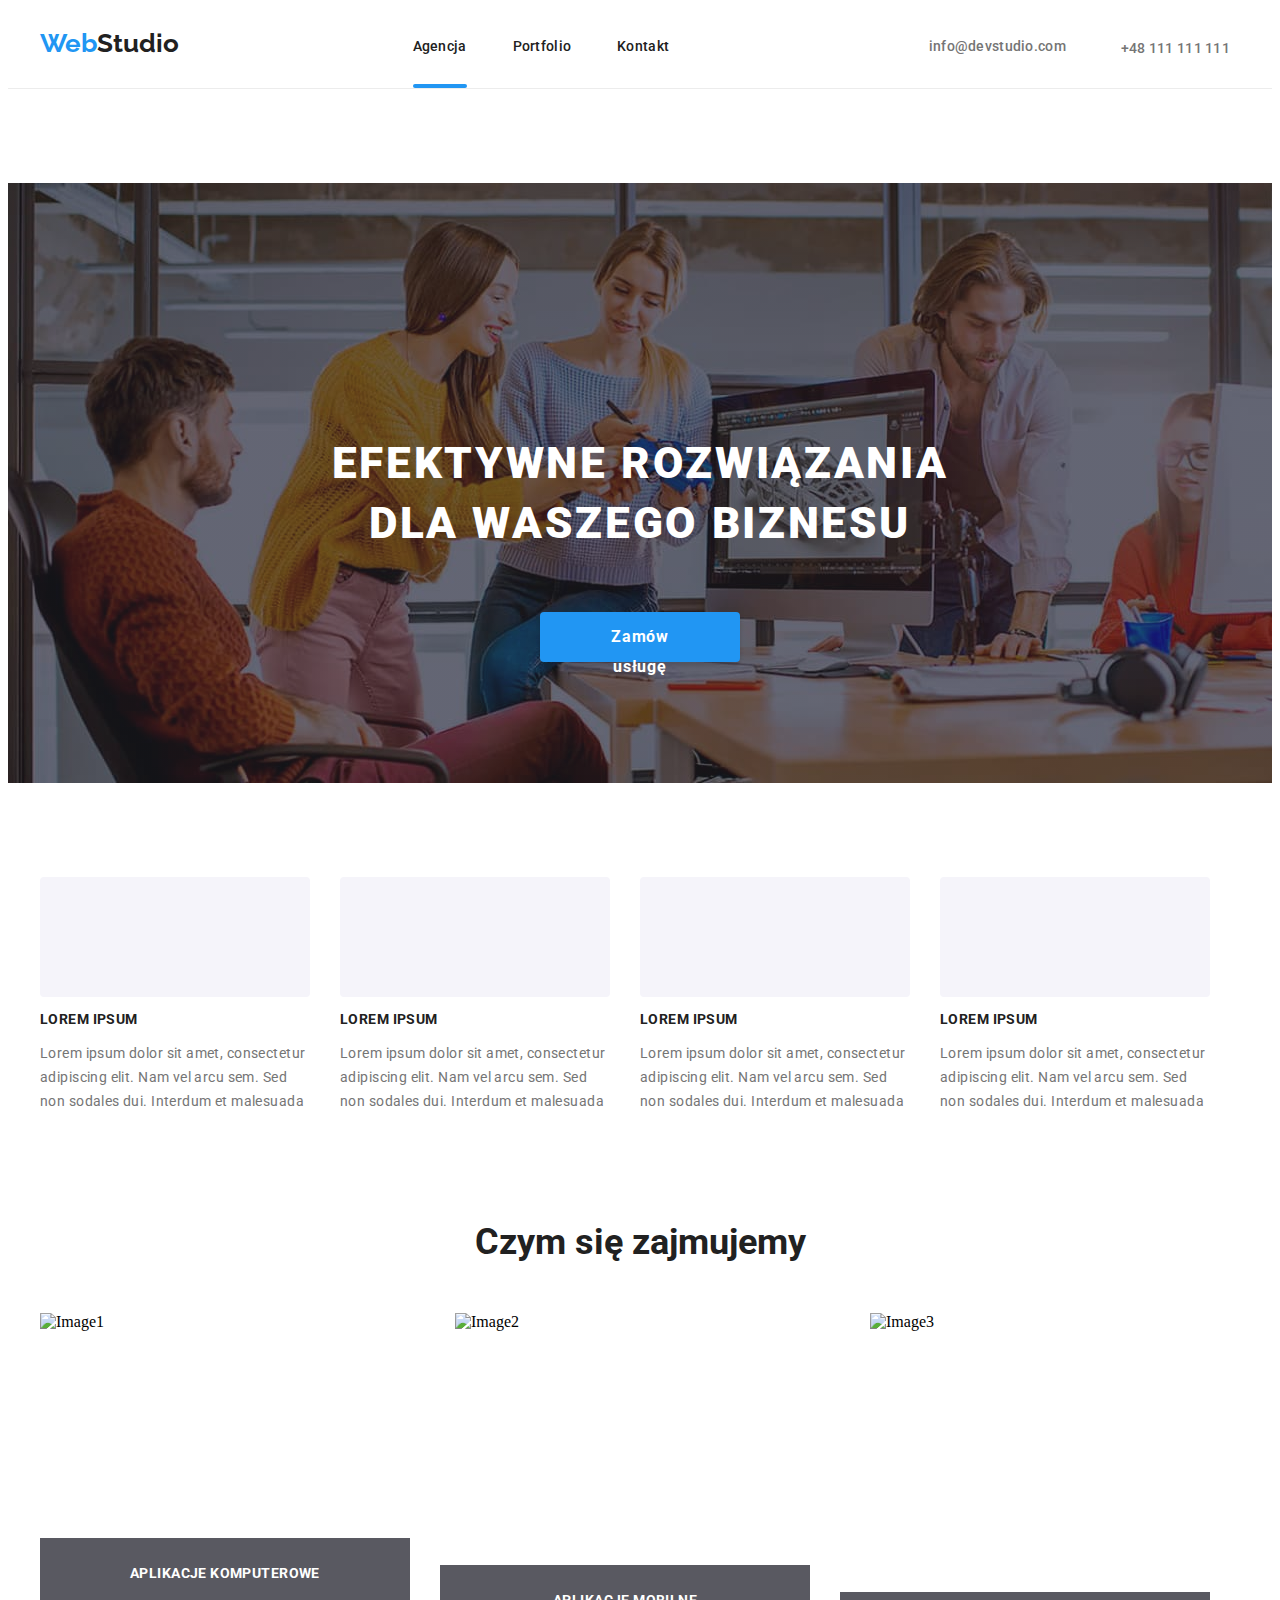
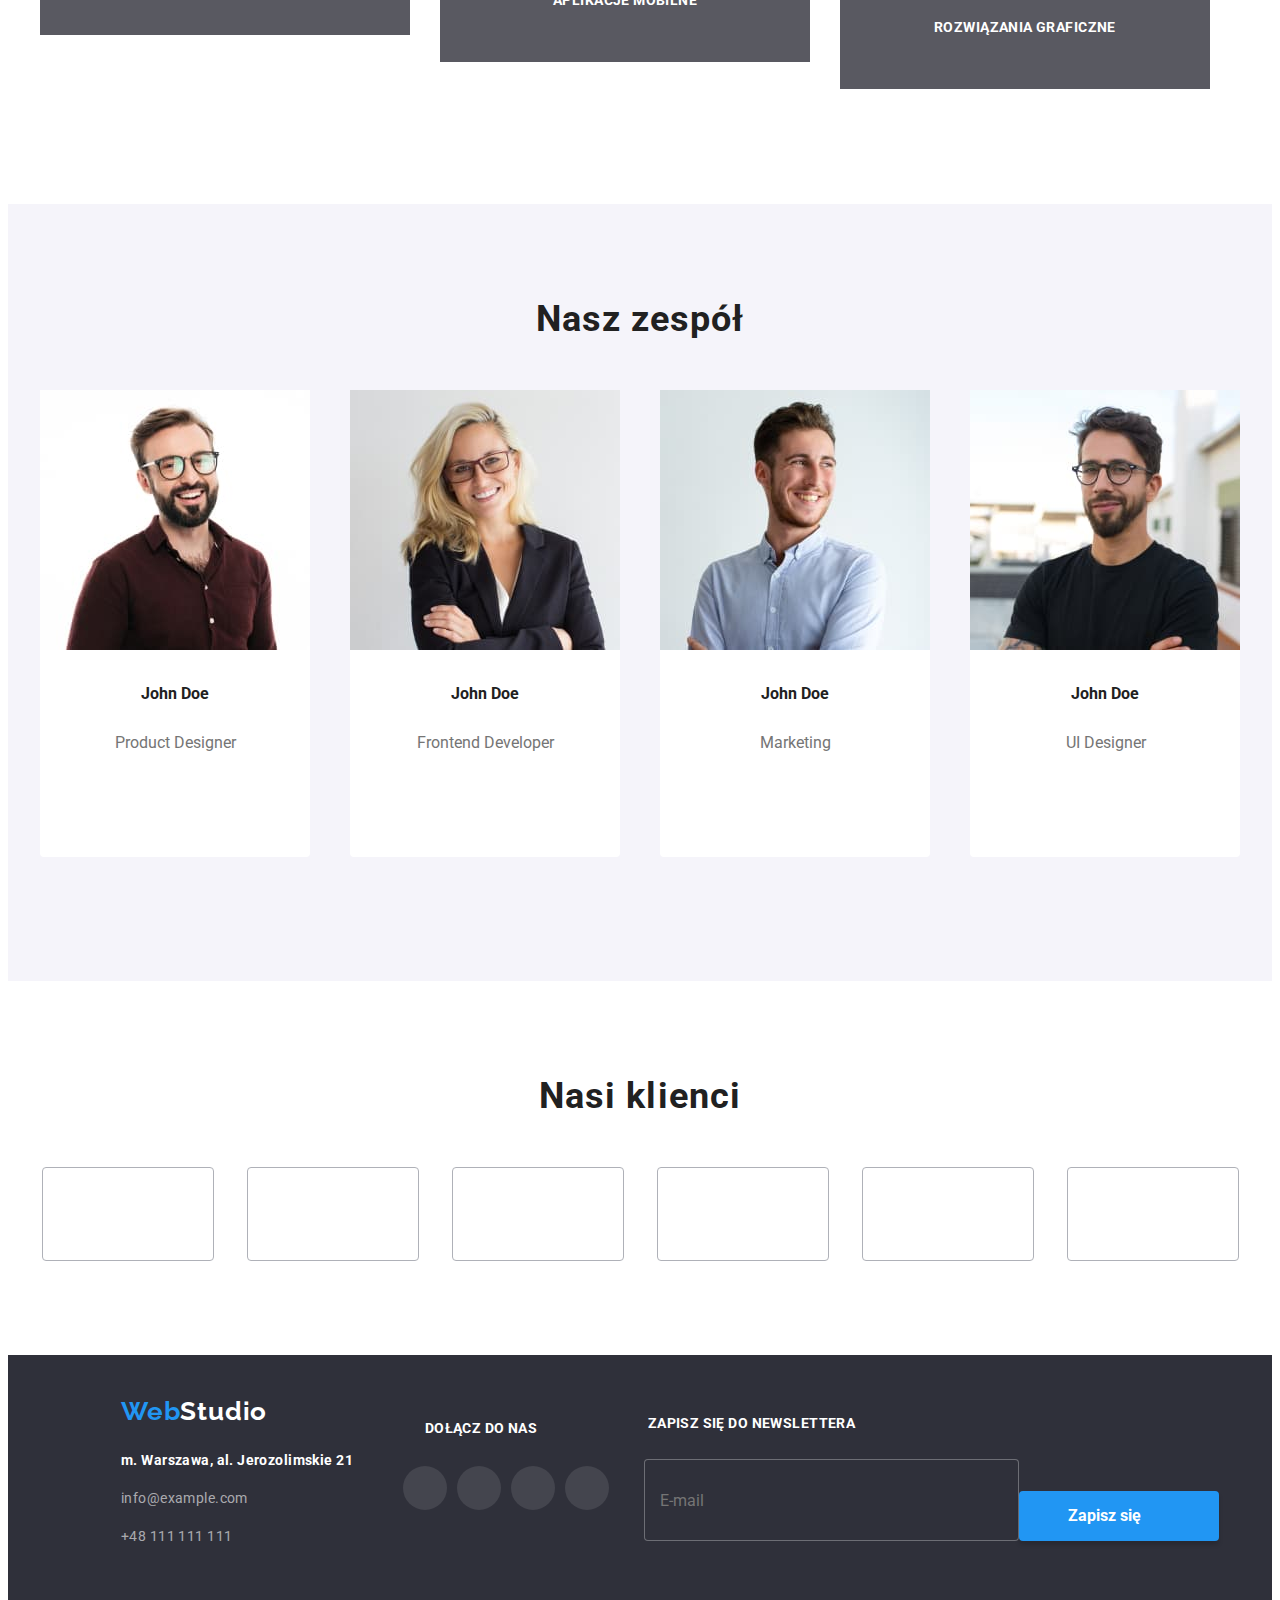
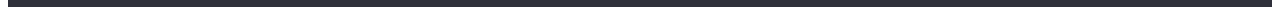
==== commit f3aad68f: "Add files via upload" ====
--- a/index.html
+++ b/index.html
@@ -436,7 +436,7 @@
     <footer class="footer">
       <div class="container container-footer">
         <div class="footer__logo-field">
-          <a href="#">
+          <a class="footer__logo" href="#">
             <h2 class="footer__logo">
               Web<span class="footer__logo2">Studio</span>
             </h2>
--- a/CSS/main.min.css
+++ b/CSS/main.min.css
@@ -1 +1 @@
-.modal__checkbox--visually-hidden{position:absolute;clip:rect(1px 1px 1px 1px);clip:rect(1px, 1px, 1px, 1px);padding:0;border:0;width:1px;height:1px;overflow:hidden}.body{font-family:"Roboto",sans-serif,"Raleway",sans-serif;font-weight:400,500,700,900;cursor:default;margin:0px}.section{padding:60px 0}@media screen and (min-width: 1200px){.section{padding:94px 0}}.container{width:100%;margin:0 auto;max-width:1200px;padding:0 15px}.container-card-set{margin-bottom:94px;padding:0 15px}@media screen and (min-width: 768px)and (max-width: 1200px){.container-card-set{max-width:1200px}}.container-footer{display:flex;flex-direction:column;justify-content:center;align-items:center}@media screen and (min-width: 320px)and (max-width: 768px){.container-footer{height:603px}}@media screen and (min-width: 768px)and (max-width: 1200px){.container-footer{height:463px}}@media screen and (min-width: 1200px){.container-footer{flex-direction:row;min-height:252px}}.container-page-header{border-bottom:1px solid #ececec;max-width:1200px}@media screen and (min-width: 320px)and (max-width: 768px){.container-page-header{height:60px}}@media screen and (min-width: 768px)and (max-width: 1200px){.container-page-header{max-width:1200px;height:80px}}@media screen and (min-width: 1200px){.container-page-header{height:80px;margin:0 auto;max-width:1600px}}@media screen and (min-width: 768px)and (max-width: 1200px){.container-clients{max-width:1200px}}.page-header-logo,.page-header-logo--right{position:relative;font-family:"Raleway",sans-serif;color:#2196f3;font-size:26px;font-weight:700;line-height:31px;text-decoration:none}.page-header-logo--right{color:#212121}@media screen and (min-width: 320px)and (max-width: 480px){.page-header-logo,.page-header-logo--right{top:15px;left:10px}.page-header-logo--right{top:0;left:0}}@media screen and (min-width: 480px)and (max-width: 768px){.page-header-logo,.page-header-logo--right{top:0;left:15px}.page-header-logo--right{top:0;left:0}}@media screen and (min-width: 768px)and (max-width: 1200px){.page-header-logo,.page-header-logo--right{display:flex;margin-right:93px;padding-left:15px}.page-header-logo--right{padding-left:0px}}@media screen and (min-width: 1200px){.page-header-logo,.page-header-logo--right{position:relative;top:0;left:0}.page-header-logo--right{position:relative;top:0;left:0}}@media screen and (min-width: 320px)and (max-width: 480px){.navi__menu{display:none}.contact-menu{display:none}}@media screen and (min-width: 480px)and (max-width: 768px){.navi__menu{display:none}.contact-menu{display:none}}@media screen and (min-width: 768px)and (max-width: 1200px){.navi{display:flex;justify-content:space-between;padding:0px;width:100%}.navi__menu{width:0px;height:0px;display:flex;justify-content:center;margin-top:29px;margin-right:101px;list-style-type:none}.navi__menu-list{list-style-type:none}.navi__menu-list:not(:last-child){padding-right:46px}.navi__menu-link{font-family:"Roboto",sans-serif;color:#212121;font-weight:500;line-height:16px;font-size:14px;letter-spacing:.02em;text-decoration:none;transition-property:color;transition-duration:250ms;transition-timing-function:cubic-bezier(0.4, 0, 0.2, 1)}.navi__menu-link:hover{color:#2196f3}.navi__menu-link--active::after{content:"";display:block;border-top:4px solid #2196f3;position:relative;top:29px;border-radius:2px}.contact-menu{display:flex;flex-direction:column;padding-left:0px}.contact-menu__list{list-style-type:none}.contact-menu__list:not(:last-child){padding-bottom:10px}.contact-menu__link{font-family:"Roboto",sans-serif;color:#757575;font-weight:500;font-size:12px;line-height:14px;letter-spacing:.02em;text-decoration:none;margin-right:10px;transition-property:color,stroke;transition-duration:250ms;transition-timing-function:cubic-bezier(0.4, 0, 0.2, 1)}.contact-menu__link:hover{text-decoration:none;color:#2196f3;stroke:#2196f3;stroke-width:2px}}@media screen and (min-width: 1200px){.navi{display:flex;justify-content:space-between;padding:0px;width:100%}.navi__menu{display:flex;margin-top:29px;padding-left:0px;list-style-type:none}.navi__menu-list:not(:last-child){padding-right:46px}.navi__menu-link{font-family:"Roboto",sans-serif;color:#212121;font-weight:500;line-height:16px;font-size:14px;letter-spacing:.02em;text-decoration:none;transition-property:color;transition-duration:250ms;transition-timing-function:cubic-bezier(0.4, 0, 0.2, 1)}.navi__menu-link:hover{color:#2196f3}.navi__menu-link--active::after{content:"";display:block;border-top:4px solid #2196f3;position:relative;top:29px;border-radius:2px}.contact-menu{display:flex;padding-left:0px;margin-top:29px}.contact-menu__list{list-style-type:none}.contact-menu__list:not(:last-child){padding-right:25px}.contact-menu__link{font-family:"Roboto",sans-serif;color:#757575;font-weight:500;font-size:14px;line-height:16px;letter-spacing:.02em;text-decoration:none;margin-right:10px;transition-property:color,stroke;transition-duration:250ms;transition-timing-function:cubic-bezier(0.4, 0, 0.2, 1)}.contact-menu__link:hover{text-decoration:none;color:#2196f3;stroke:#2196f3;stroke-width:2px}}.hamburger{padding:0;display:inline-block;background-color:rgba(0,0,0,0);border:0;margin:0;position:absolute;top:60px;right:40px;cursor:pointer}.hamburger__box{width:35px;height:24px;display:inline-block;position:absolute;right:0;top:-22px}.hamburger__inner{width:100%;height:4px;background-color:#000;position:absolute}.hamburger__inner::before,.hamburger__inner::after{content:"";width:100%;height:4px;background-color:#000;position:absolute;left:0}.hamburger__inner::before{top:-10px}.hamburger__inner::after{top:10px}.hamburger .hamburger--active .hamburger__inner{background-color:#000}@media screen and (min-width: 768px){.hamburger{display:none}}.banner{display:flex;flex-direction:column;align-items:center;justify-content:center;background-color:#2196f3;background-image:linear-gradient(rgba(47, 48, 58, 0.4), rgba(47, 48, 58, 0.4), rgba(47, 48, 58, 0.4), rgba(47, 48, 58, 0.4)),url("../images/header-mobile.jpg");width:100%;height:400px;margin:0 auto;background-size:cover;background-repeat:no-repeat}@media screen and (min-device-pixel-ratio: 2),screen and (min-resolution: 192dpi),screen and (min-resolution: 2dppx){.banner{background-image:linear-gradient(rgba(47, 48, 58, 0.4), rgba(47, 48, 58, 0.4), rgba(47, 48, 58, 0.4), rgba(47, 48, 58, 0.4)),url("../images/header-mobile@2x.jpg");background-size:cover;background-repeat:no-repeat}}.banner__title{font-family:"Roboto",sans-serif;color:#fff;font-weight:900;font-size:26px;line-height:42px;letter-spacing:.06em;text-transform:uppercase;text-align:center;padding-top:55px;padding-bottom:30px}.banner__modal-btn{display:flex;justify-content:center;font-family:"Roboto",sans-serif;color:#fff;font-size:16px;font-weight:700;line-height:30px;letter-spacing:.06em;padding:10px 41px 10px 41px;margin:0 auto;width:200px;height:50px;background-color:#2196f3;border:none;box-shadow:0px 4px 4px rgba(0,0,0,.15);border-radius:4px}.banner__modal-btn:hover{cursor:pointer;text-decoration:none}@media screen and (min-width: 768px)and (max-width: 1200px){.banner{background-image:linear-gradient(rgba(47, 48, 58, 0.4), rgba(47, 48, 58, 0.4), rgba(47, 48, 58, 0.4), rgba(47, 48, 58, 0.4)),url("../images/header-tablet.jpg")}}@media screen and (min-width: 768px)and (max-width: 1200px)and (min-device-pixel-ratio: 2),screen and (min-width: 768px)and (max-width: 1200px)and (min-resolution: 192dpi),screen and (min-width: 768px)and (max-width: 1200px)and (min-resolution: 2dppx){.banner{background-image:linear-gradient(rgba(47, 48, 58, 0.4), rgba(47, 48, 58, 0.4), rgba(47, 48, 58, 0.4), rgba(47, 48, 58, 0.4)),url("../images/header-tablet@2x.jpg")}}@media screen and (min-width: 768px)and (max-width: 1200px){.banner__title{max-width:1200px}}@media screen and (min-width: 1200px){.banner{background-image:linear-gradient(rgba(47, 48, 58, 0.4), rgba(47, 48, 58, 0.4), rgba(47, 48, 58, 0.4), rgba(47, 48, 58, 0.4)),url("../images/header.jpg");height:600px}.banner__title{font-size:44px;line-height:60px;padding-top:100px;transform:translateX(0%)}}.card-set{display:flex;flex-wrap:wrap;justify-content:center;align-items:center;list-style-type:none;margin:0 auto;padding:0}.card-set__item{width:100%}.card-set__item:last-child{padding-bottom:60px}.card-set__image{background-color:#f5f4fa;border-radius:4px;display:flex;justify-content:center;align-items:center;margin-bottom:30px;width:100%;max-width:480px;height:120px;margin:0 auto;padding:0}.card-set__image__image:hover{cursor:pointer}.card-set__title{font-family:"Roboto",sans-serif;color:#212121;font-weight:700;font-size:14px;line-height:16px;letter-spacing:.03em;text-align:center;text-transform:uppercase}.card-set__text{font-family:"Roboto",sans-serif;color:#757575;font-weight:400;font-size:14px;line-height:24px;letter-spacing:.03em;text-transform:none;text-align:left;padding-left:0}@media screen and (min-width: 480px)and (max-width: 768px){.card-set__item{width:100%}.card-set__image{margin-bottom:30px}}@media screen and (min-width: 768px)and (max-width: 1200px){.card-set{gap:30px;padding-left:0}.card-set__item{flex-basis:calc((100% - 30px)/2)}.card-set__item:last-child{padding-bottom:0px}.card-set__image{max-width:768px}.card-set__title{text-align:left}.card-set__text{width:100%;max-width:768px}}@media screen and (min-width: 1200px){.card-set{padding-left:0;flex-wrap:nowrap}.card-set__item:last-child{padding-bottom:0px}.card-set__image{padding:0;max-width:270px;height:120px;margin-left:0px}.card-set__title{text-align:left}.card-set__text{width:270px;margin-right:30px}}.icon-astronaut-1,.icon-diagram-1,.icon-clock-1,.icon-antenna-1{width:70px;height:70px}.icon-antenna-1{background-position:0 0}.icon-clock-1{background-position:-96px 0}.icon-diagram-1{background-position:-144px 0}.icon-astronaut-1{background-position:-48px 0}.icon{display:flex;justify-content:center;align-items:center;fill:#afb1b8;border:1px solid #afb1b8;border-radius:4px;width:210px;height:92px;margin:0 auto;transition-property:fill,border;transition-duration:250ms;transition-timing-function:cubic-bezier(0.4, 0, 0.2, 1)}.icon:hover:nth-child(-n+6){fill:#2196f3;border:1px solid #2196f3;cursor:pointer}@media screen and (min-width: 768px)and (max-width: 1200px){.icon{width:226px}}@media screen and (min-width: 1200px){.icon{width:170px}}.icon-envelope-link,.icon-smartphone-link{margin-right:10px;fill:#fff;stroke-width:2px;width:16px;height:12px;background-position:-528px 0}.icon-envelope-link:hover,.icon-smartphone-link:hover{stroke:#2196f3;cursor:pointer}.icon-smartphone-link{width:10px;height:16px;background-position:-624px -48px}.product{display:flex;justify-content:space-evenly;list-style-type:none;font-family:"Roboto",sans-serif;font-size:36px;font-weight:700;color:#212121;line-height:42px;text-align:center}.product__list{display:none;justify-content:space-between;list-style-type:none;padding-left:0px}.product__image{display:none;justify-content:space-between;padding-right:30px}@media screen and (min-width: 0px)and (max-width: 480px){.product{display:none}}@media screen and (min-width: 480px)and (max-width: 768px){.product{display:none}}@media screen and (min-width: 768px)and (max-width: 1200px){.product{display:none}}@media screen and (min-width: 1200px){.product{display:flex;justify-content:space-evenly;list-style-type:none;padding-bottom:94px;padding-top:94px;font-family:"Roboto",sans-serif;font-size:36px;font-weight:700;color:#212121;line-height:42px;text-align:center}.product__list{display:flex;justify-content:space-between;list-style-type:none;padding-left:0px;margin-bottom:0px}.product__image{display:flex;justify-content:space-between;padding-right:30px}}.box{width:370px;height:70px;background-color:rgba(47,48,58,.8);font-family:"Roboto",sans-serif;font-weight:700;font-size:14px;line-height:16px;padding-top:27px;letter-spacing:.03em;text-transform:uppercase;color:#fff}.box__text-box1{position:relative;bottom:70px;left:0px;text-indent:90px}.box__text-box2{position:relative;bottom:140px;left:400px;text-indent:113px}.box__text-box3{position:relative;bottom:210px;left:800px;text-indent:94px}@media screen and (min-width: 0px)and (max-width: 480px){.box{display:none}}@media screen and (min-width: 480px)and (max-width: 767px){.box{display:none}}@media screen and (min-width: 768px)and (max-width: 1200px){.box{display:none}}@media screen and (min-width: 1200px){.box{visibility:visible}}.team-section{background-color:#f5f4fa;padding:60px 0}@media screen and (min-width: 1200px){.team-section{padding:94px 0}}.team{font-family:"Roboto",sans-serif;color:#212121;font-weight:700;font-size:28px;line-height:33px;text-align:center;letter-spacing:.03em;margin:0 auto;padding-bottom:50px;padding-top:94px}.team__list{display:flex;flex-wrap:wrap;align-items:center;justify-content:center;padding-right:0px;padding-left:0px;margin-top:0px;list-style-type:none}.team__card{border-radius:0px 0px 4px 4px;margin-bottom:30px;background-color:#fff}.team__name,.team__job{display:flex;justify-content:space-evenly;height:19px;margin:0;padding:30px 99px 20px 99px;font-family:"Roboto",sans-serif;color:#212121;font-weight:500;font-size:16px;line-height:19px;text-align:center;list-style-type:none}.team__job{padding:10px 61px 30px 62px;color:#757575;font-weight:400}.team__social-icons{display:inline-flex;justify-content:center;align-items:center;width:44px;height:44px;border-radius:50%;background-color:#fff;fill:#afb1b8;border:none;transition-property:background-color,fill;transition-duration:250ms;transition-timing-function:cubic-bezier(0.4, 0, 0.2, 1)}.team__social-icons:hover{background-color:#2196f3;fill:#fff;cursor:pointer}.team__social-icons:first-of-type{margin-left:122px}.team__social-icons:not(:last-of-type){margin-top:16px;margin-bottom:15px;margin-right:10px}.team__social-icons:last-of-type{margin-top:16px;margin-right:20px;margin-bottom:15px}.social-link-icon{width:20px;height:20px}@media screen and (min-width: 480px)and (max-width: 768px){.team__list{flex-direction:column}}@media screen and (min-width: 768px)and (max-width: 1200px){.team-section{max-width:1200px}.team{font-size:28px;line-height:33px}.team__list{gap:30px;margin-bottom:0px;justify-content:center;flex-basis:calc((100% - 30px)/2)}.team__card{border-radius:0px 0px 4px 4px;background-color:#fff}.team__social-icons:first-of-type{margin-left:74px}}@media screen and (min-width: 1200px){.team{font-size:36px;line-height:42px}.team__list{display:flex;justify-content:space-between;align-items:center;margin-bottom:0px}.team__card{border-radius:0px 0px 4px 4px}.team__social-icons:first-of-type{margin-left:32px}.team__social-icons:not(:last-of-type){margin-top:16px;margin-bottom:15px;margin-right:10px}.team__social-icons:last-of-type{margin-top:16px;margin-bottom:15px}}.clients{padding:60px 0}.clients__title{font-family:"Roboto",sans-serif;color:#212121;font-weight:700;font-size:28px;line-height:33px;letter-spacing:.03em;text-align:center;margin:0 auto}.clients__list{display:flex;flex-wrap:wrap;gap:30px;padding-top:50px;flex-basis:calc((100% - 30px)/2)}@media screen and (min-width: 768px)and (max-width: 1200px){.clients__title{padding-top:0px;margin:0 auto}.clients__list{flex-basis:calc((33.3% - 30px)/2)}}@media screen and (min-width: 1200px){.clients{padding:94px 0}.clients__title{font-size:36px;line-height:42px}.clients__list{display:flex;padding-top:50px}}.grid{display:flex;justify-content:center;flex-wrap:wrap;align-items:center;list-style-type:none;padding:0;margin-top:94px;margin-right:-8px;margin-bottom:60px;margin-left:-8px}.grid__item{position:relative;overflow:hidden;width:100%;height:100%;max-width:450px;max-height:404px;margin-top:60px;margin-bottom:30px;transition-property:box-shadow;transition-duration:250ms;transition-timing-function:cubic-bezier(0.4, 0, 0.2, 1)}.grid__item:hover{box-shadow:3px 3px 3px rgba(0,0,0,.12),4px 4px 4px rgba(0,0,0,.06),4px 4px 6px rgba(0,0,0,.16),8px 0px 10px rgba(0,0,0,.3),0px 8px 10px rgba(0,0,0,.3);cursor:pointer}.grid__image{position:relative;width:100%}.grid__text-field{position:relative;background-color:#fff;border-right:1px solid #eee;border-bottom:1px solid #eee;border-left:1px solid #eee;border-top:0;padding-top:20px}.grid__title{position:relative;margin:0 24px 0 24px;font-family:"Roboto",sans-serif;font-size:18px;font-weight:700;line-height:36px;letter-spacing:.06em;text-transform:none;text-decoration:none;color:#212121}.grid__subtitle{position:relative;margin:4px 24px 20px 24px;font-size:16px;font-weight:400;font-family:"Roboto",sans-serif;color:#757575;line-height:30px;letter-spacing:.03em;text-decoration:none}.grid__overlay{position:absolute;top:0;left:0;width:100%;height:294px;transform:translateY(100%);transition-property:transform;transition-duration:250ms;transition-timing-function:cubic-bezier(0.4, 0, 0.2, 1)}.grid__overlay-text{padding:77px 24px 77px 24px;font-family:"Roboto",sans-serif;color:#fff;font-weight:400;font-size:18px;line-height:28px;letter-spacing:.03em}.grid__item:hover .grid__overlay{transform:translateY(0);background-color:rgba(33,150,243,.9)}@media screen and (min-width: 768px)and (max-width: 1200px){.grid{padding:0}.grid__item{overflow:hidden;width:100%;height:100%;margin-right:30px}.grid__subtitle{position:relative;margin:4px 24px 20px 24px}.grid__overlay-text{padding:49px 24px 49px 24px}}@media screen and (min-width: 1200px){.grid{display:flex;justify-content:center;flex-wrap:wrap;gap:30px;padding:0;flex-basis:calc((100% - 30px)/3)}.grid__item{position:relative;overflow:hidden;width:100%;height:100%;max-width:370px;max-height:404px;margin:25px 15px 30px 15px;transition-property:box-shadow;transition-duration:250ms;transition-timing-function:cubic-bezier(0.4, 0, 0.2, 1)}.grid__overlay-text{padding:49px 45px 49px 24px}}.overlay{position:absolute;bottom:-294px;left:0;width:370px;height:294px;padding:49px 45px 49px 24px;color:#fff;font-family:"Roboto",sans-serif;font-weight:400;font-size:18px;line-height:28px;letter-spacing:.03em;transform:translateY(100%);transition-property:transform;transition-duration:250ms;transition-timing-function:cubic-bezier(0.4, 0, 0.2, 1)}.portfolio-button{display:inline-flex;color:#212121;font-family:"Roboto",sans-serif;font-size:16px;font-weight:500;line-height:26px;border:none;padding:6px 22px 6px 22px;margin-top:15px;border-radius:4px;background-color:#f5f4fa;transition-property:background-color,color,box-shadow;transition-duration:250ms;transition-timing-function:cubic-bezier(0.4, 0, 0.2, 1)}.portfolio-button:hover{background-color:#2196f3;color:#fff;box-shadow:0px 3px 1px rgba(0,0,0,.1),0px 1px 2px rgba(0,0,0,.08),0px 2px 2px rgba(0,0,0,.12);cursor:pointer;text-decoration:none}@media screen and (min-width: 768px)and (max-width: 1200px){.portfolio-button{position:relative;top:0;left:25%}}@media screen and (min-width: 1200px){.portfolio-button{position:relative;top:0;left:25%}}.footer{background-color:#2f303a}.footer__logo-field{position:relative;top:0;left:0}.footer__logo,.footer__logo2{font-family:"Raleway",sans-serif;font-size:24px;font-weight:700;color:#2196f3;line-height:28px;letter-spacing:.03em;text-decoration:none;text-align:center}.footer__logo2{color:#fff}.footer__address,.footer__phone,.footer__mail{font-family:"Roboto",sans-serif;color:#fff;text-decoration:none;text-align:center;font-weight:400;font-size:14px;font-style:normal;line-height:24px;letter-spacing:.03em}.footer__mail{color:rgba(255,255,255,.6)}.footer__phone{color:rgba(255,255,255,.6)}.footer__icon{display:flex;align-items:center;justify-content:center;width:44px;height:44px;border-radius:50%;background-color:rgba(255,255,255,.1);fill:#fff;transition-property:fill,background-color;transition-duration:250ms;transition-timing-function:cubic-bezier(0.4, 0, 0.2, 1)}.footer__icon:hover,.footer__icon:focus{background-color:#2196f3}.footer__icon-link{width:20px;height:20px}.social-head{position:relative;top:0;left:0;height:80px}.social-head__title{margin-bottom:20px;margin-left:0px;font-family:"Roboto",sans-serif;font-weight:700;font-size:14px;line-height:16px;letter-spacing:.03em;text-transform:uppercase;text-align:center;color:#fff;padding-bottom:10px}.social-head__links{display:flex;justify-content:center;align-items:center;list-style-type:none;padding-left:0px;gap:10px}.newsletter{margin-top:60px;padding-left:0px}.newsletter__title{font-family:"Roboto",sans-serif;font-weight:700;font-size:14px;line-height:16px;letter-spacing:.03em;text-transform:uppercase;text-align:center;color:#fff;padding-bottom:0px}.newsletter__e-mail{position:relative;top:0;left:0;width:100%;height:50px;margin-left:0px;padding-top:15px;padding-right:0px;padding-bottom:15px;padding-left:15px;font-family:"Roboto",sans-serif;font-weight:400;font-size:16px;line-height:20px;background-color:#2f303a;color:#fff;border:1px solid rgba(255,255,255,.3);border-radius:4px}.newsletter__icon{position:absolute;top:13px;left:148px;height:24px;width:24px;fill:#fff}.newsletter__submit-button{position:relative;top:0;left:0;transform:translate(50%, 50%);background-color:#2196f3;box-shadow:0px 4px 4px rgba(0,0,0,.15);border:none;border-radius:4px;color:#fff;font-family:"Roboto",sans-serif;font-weight:700;font-size:16px;padding-right:35px;margin-bottom:30px;line-height:30px;width:200px;height:50px}.newsletter__submit-button:hover{cursor:pointer}@media screen and (min-width: 768px)and (max-width: 1200px){.footer{max-width:1200px;background-color:#2f303a}.footer__logo-field{position:relative;top:-100px;left:-200px;width:253px;height:79px}.footer__logo,.footer__logo2{margin-top:75px}.footer__logo2{margin-top:75px}.social-head{position:relative;top:-115px;left:233px}.newsletter{margin-top:0px;padding-left:0px}.newsletter__title{padding-bottom:0px;margin-bottom:-5px;margin-left:0px}.newsletter__e-mail{position:relative;top:0;left:0;transform:translate(0%, 50%);height:50px}.newsletter__submit-button{position:relative;top:35px;left:0;transform:translate(50%, 50%)}}@media screen and (min-width: 1200px){.footer{background-color:#2f303a}.footer__logo-field{position:relative;top:-20px;left:-150px}.footer__logo,.footer__logo2{font-size:26px;line-height:31px;text-align:left}.footer__logo2{font-size:26px;line-height:31px;text-decoration:none;text-align:left;color:#fff}.footer__address,.footer__mail,.footer__phone{text-align:left}.social-head{position:relative;top:-40px;left:-100px}.social-head__title{margin-left:-50px}.newsletter{position:relative;top:-75px;left:-65px;width:300px;height:80px}.newsletter__title{margin-left:-58px}.newsletter__e-mail{position:relative;top:15px;left:0;width:358px;margin-top:-20px;margin-left:0px}.newsletter__submit-button{position:relative;top:-35px;left:5px;transform:translate(185%)}}.backdrop{position:fixed;top:0;left:0;width:100vw;height:100%;background-color:rgba(0,0,0,.2)}.is-hidden{opacity:0;visibility:hidden;pointer-events:none}.modal{position:absolute;top:50%;left:50%;width:calc(100vw - 30px);max-width:450px;height:609px;transform:translate(-50%, -50%);background-color:#fff;box-shadow:0px 1px 3px rgba(0,0,0,.12),0px 1px 1px rgba(0,0,0,.14),0px 2px 1px rgba(0,0,0,.2);border-radius:4px}.modal__form{display:flex;flex-direction:column;justify-content:center;align-items:center}.modal__title{margin-top:40px;margin-bottom:15px;font-family:"Roboto",sans-serif;color:#212121;font-weight:700;font-size:20px;line-height:23px}.modal__field,.modal__field3,.modal__field2,.modal__field1{display:flex;justify-content:center;align-items:center;width:370px;height:40px;margin-top:4px;text-indent:35px;border:1px solid rgba(33,33,33,.2);border-radius:4px;transition-property:fill;transition-duration:250ms;transition-timing-function:cubic-bezier(0.4, 0, 0.2, 1)}.modal__field:focus-within,.modal__field3:focus-within,.modal__field2:focus-within,.modal__field1:focus-within{border:1px solid #2196f3;border-radius:4px;outline:none}.modal__field3{height:128px;padding-top:12px;text-indent:16px}.modal__icon--name{position:absolute;top:109px;left:55px}.modal__icon--phone{position:absolute;top:180px;left:55px}.modal__icon--envelope-modal{position:absolute;bottom:340px;left:53px}.modal__mail,.modal__comment,.modal__name,.modal__phone{margin-bottom:14px;font-family:"Roboto",sans-serif;font-weight:400;font-size:12px;line-height:14px;color:#757575;transition-property:fill;transition-duration:250ms;transition-timing-function:cubic-bezier(0.4, 0, 0.2, 1)}.modal__mail:focus-within,.modal__comment:focus-within,.modal__name:focus-within,.modal__phone:focus-within{fill:#2196f3}.modal__terms{font-family:"Roboto",sans-serif;font-weight:400;font-size:12px;line-height:14px;color:#757575}.modal__terms::before{content:"";display:inline-flex;width:16px;height:16px;margin-top:20px;margin-right:7px;outline:2px solid #212121;border-radius:4px;transition-property:background-color;transition-duration:250ms;transition-timing-function:cubic-bezier(0.4, 0, 0.2, 1)}.modal__terms--link{text-decoration:none;transition-property:text-decoration,color;transition-duration:250ms;transition-timing-function:cubic-bezier(0.4, 0, 0.2, 1)}.modal__terms--link:hover{text-decoration:underline;color:#2196f3}.modal__checkbox:checked+.modal__terms::before{background-color:#2196f3;background-image:url(../images/check.svg);width:16px;height:16px;outline:none}.modal__terms--link{text-decoration:none;transition-property:text-decoration,color;transition-duration:250ms;transition-timing-function:cubic-bezier(0.4, 0, 0.2, 1)}.modal__terms--link:hover{text-decoration:underline;color:#2196f3}.modal__submit-button{display:flex;justify-content:center;align-items:center;margin-top:15px;margin-bottom:40px;background-color:#2196f3;box-shadow:0px 4px 4px rgba(0,0,0,.15);border:none;border-radius:4px;width:200px;height:50px}.modal__submit-button:hover{cursor:pointer}.modal__submit-button--title{font-family:"Roboto",sans-serif;font-weight:700;font-size:16px;line-height:30px;color:#fff}.modal__close-btn{position:absolute;top:8px;right:8px;width:30px;height:30px;border-radius:50%;border:1px solid rgba(0,0,0,.1);background-color:#fff;cursor:pointer;transition-property:transform;transition-duration:2s;transition-timing-function:cubic-bezier(0.4, 0, 0.2, 1)}.modal__close-btn:hover{transform:rotate(360deg)}@media screen and (min-width: 768px)and (max-width: 1200px){.modal__field3{height:128px;padding-top:12px;text-indent:16px}.modal__mail,.modal__phone,.modal__name,.modal__comment{transition-property:fill,color;transition-duration:250ms;transition-timing-function:cubic-bezier(0.4, 0, 0.2, 1)}.modal__mail:focus-within,.modal__phone:focus-within,.modal__name:focus-within,.modal__comment:focus-within{fill:#2196f3;color:#2196f3}.modal__close-btn{transition-property:transform,fill;transition-duration:2s;transition-timing-function:cubic-bezier(0.4, 0, 0.2, 1)}.modal__close-btn:hover{transform:rotate(360deg);fill:#2196f3}}@media screen and (min-width: 1200px){.modal{max-width:528px;min-height:581px}.modal__field,.modal__field1,.modal__field2,.modal__field3{width:448px}.modal__field1{width:448px}.modal__field2{width:448px}.modal__field3{width:448px;height:128px;padding-top:12px;text-indent:16px}.modal__mail,.modal__phone,.modal__name,.modal__comment{transition-property:fill;transition-duration:250ms;transition-timing-function:cubic-bezier(0.4, 0, 0.2, 1)}.modal__mail:focus-within,.modal__phone:focus-within,.modal__name:focus-within,.modal__comment:focus-within{fill:#2196f3}.modal__terms{font-size:14px;line-height:24px}.modal__icon--envelope-modal{position:absolute;bottom:335px;left:53px}}.mobile-menu{transform:translate(100%);transition-timing-function:cubic-bezier(0.4, 0, 0.2, 1)}.mobile-menu--active{transform:translate(0%);width:100%;max-width:100%;height:100vh;position:absolute;top:0;left:0;display:flex;flex-direction:column;justify-content:space-between;background-color:#fff}.mobile-menu__link{text-decoration:none;font-family:"Roboto",sans-serif;color:#212121;font-weight:500;font-size:40px;line-height:47px;letter-spacing:.02em}.mobile-menu__link--active:hover{color:#2196f3}.mobile-menu__link--email{font-family:"Roboto",sans-serif;font-size:24px;font-weight:500;line-height:28px;letter-spacing:.02em;color:#757575;text-decoration:none}.mobile-menu__link--phone{font-family:"Roboto",sans-serif;color:#2196f3;font-weight:500;font-size:34px;line-height:40px;letter-spacing:.02em;text-decoration:none}.mobile-menu__list{list-style-type:none;margin-bottom:36px}.mobile-menu__social-links{display:flex;flex-direction:row}.mobile-menu__social-item{list-style-type:none;margin-right:20px;margin-bottom:48px}.mobile-menu__social-type{font-family:"Roboto",sans-serif;color:#2196f3;font-weight:500;font-size:18px;line-height:22px;letter-spacing:.02em;text-decoration:none}.mobile-menu__close-btn{position:relative;top:30px;left:430px;width:30px;height:30px;border-radius:50%;border:rgba(0,0,0,0);background-color:#fff;cursor:pointer;transition-property:transform,fill;transition-duration:2s;transition-timing-function:cubic-bezier(0.4, 0, 0.2, 1)}.mobile-menu__close-btn:hover{transform:rotate(360deg);fill:#2196f3}.line{position:absolute;display:block;width:22px;height:0px;border:1px solid rgba(33,33,33,.2);transform:rotate(90deg) translateY(1000%) translateX(-60%)}@media screen and (min-width: 768px)and (max-width: 1200px){.mobile-menu{display:none}}@media screen and (min-width: 1200px){.mobile-menu{display:none}}/*# sourceMappingURL=main.min.css.map */+.modal__checkbox--visually-hidden{position:absolute;clip:rect(1px 1px 1px 1px);clip:rect(1px, 1px, 1px, 1px);padding:0;border:0;width:1px;height:1px;overflow:hidden}.body{font-family:"Roboto",sans-serif,"Raleway",sans-serif;font-weight:400,500,700,900;cursor:default;margin:0px}.section{padding:60px 0}@media screen and (min-width: 1200px){.section{padding:94px 0}}.container{width:100%;margin:0 auto;max-width:1200px;padding:0 15px}.container-card-set{margin-top:-94px;margin-bottom:-94px;padding:0 15px}@media screen and (min-width: 768px)and (max-width: 1200px){.container-card-set{max-width:1200px}}.container-footer{display:flex;flex-direction:column;justify-content:center;align-items:center}@media screen and (min-width: 320px)and (max-width: 768px){.container-footer{height:603px}}@media screen and (min-width: 768px)and (max-width: 1200px){.container-footer{height:463px}}@media screen and (min-width: 1200px){.container-footer{flex-direction:row;min-height:252px}}.container-page-header{border-bottom:1px solid #ececec;max-width:1200px}@media screen and (min-width: 320px)and (max-width: 768px){.container-page-header{height:60px}}@media screen and (min-width: 768px)and (max-width: 1200px){.container-page-header{max-width:1200px;height:80px}}@media screen and (min-width: 1200px){.container-page-header{height:80px;margin:0 auto;max-width:1600px}}@media screen and (min-width: 768px)and (max-width: 1200px){.container-clients{max-width:1200px}}.page-header-logo,.page-header-logo--right{position:relative;font-family:"Raleway",sans-serif;color:#2196f3;font-size:26px;font-weight:700;line-height:31px;text-decoration:none}.page-header-logo--right{color:#212121}@media screen and (min-width: 320px)and (max-width: 480px){.page-header-logo,.page-header-logo--right{top:15px;left:10px}.page-header-logo--right{top:0;left:0}}@media screen and (min-width: 480px)and (max-width: 768px){.page-header-logo,.page-header-logo--right{top:0;left:15px}.page-header-logo--right{top:0;left:0}}@media screen and (min-width: 768px)and (max-width: 1200px){.page-header-logo,.page-header-logo--right{display:flex;margin-right:93px;padding-left:15px}.page-header-logo--right{padding-left:0px}}@media screen and (min-width: 1200px){.page-header-logo,.page-header-logo--right{position:relative;top:0;left:0}.page-header-logo--right{position:relative;top:0;left:0}}@media screen and (min-width: 320px)and (max-width: 480px){.navi__menu{display:none}.contact-menu{display:none}}@media screen and (min-width: 480px)and (max-width: 768px){.navi__menu{display:none}.contact-menu{display:none}}@media screen and (min-width: 768px)and (max-width: 1200px){.navi{display:flex;justify-content:space-between;padding:0px;width:100%}.navi__menu{width:0px;height:0px;display:flex;justify-content:center;margin-top:29px;margin-right:101px;list-style-type:none}.navi__menu-list{list-style-type:none}.navi__menu-list:not(:last-child){padding-right:46px}.navi__menu-link{font-family:"Roboto",sans-serif;color:#212121;font-weight:500;line-height:16px;font-size:14px;letter-spacing:.02em;text-decoration:none;transition-property:color;transition-duration:250ms;transition-timing-function:cubic-bezier(0.4, 0, 0.2, 1)}.navi__menu-link:hover{color:#2196f3}.navi__menu-link--active::after{content:"";display:block;border-top:4px solid #2196f3;position:relative;top:29px;border-radius:2px}.contact-menu{display:flex;flex-direction:column;padding-left:0px}.contact-menu__list{list-style-type:none}.contact-menu__list:not(:last-child){padding-bottom:10px}.contact-menu__link{font-family:"Roboto",sans-serif;color:#757575;font-weight:500;font-size:12px;line-height:14px;letter-spacing:.02em;text-decoration:none;margin-right:10px;transition-property:color,stroke;transition-duration:250ms;transition-timing-function:cubic-bezier(0.4, 0, 0.2, 1)}.contact-menu__link:hover{text-decoration:none;color:#2196f3;stroke:#2196f3;stroke-width:2px}}@media screen and (min-width: 1200px){.navi{display:flex;justify-content:space-between;padding:0px;width:100%}.navi__menu{display:flex;margin-top:29px;padding-left:0px;list-style-type:none}.navi__menu-list:not(:last-child){padding-right:46px}.navi__menu-link{font-family:"Roboto",sans-serif;color:#212121;font-weight:500;line-height:16px;font-size:14px;letter-spacing:.02em;text-decoration:none;transition-property:color;transition-duration:250ms;transition-timing-function:cubic-bezier(0.4, 0, 0.2, 1)}.navi__menu-link:hover{color:#2196f3}.navi__menu-link--active::after{content:"";display:block;border-top:4px solid #2196f3;position:relative;top:29px;border-radius:2px}.contact-menu{display:flex;padding-left:0px;margin-top:29px}.contact-menu__list{list-style-type:none}.contact-menu__list:not(:last-child){padding-right:25px}.contact-menu__link{font-family:"Roboto",sans-serif;color:#757575;font-weight:500;font-size:14px;line-height:16px;letter-spacing:.02em;text-decoration:none;margin-right:10px;transition-property:color,stroke;transition-duration:250ms;transition-timing-function:cubic-bezier(0.4, 0, 0.2, 1)}.contact-menu__link:hover{text-decoration:none;color:#2196f3;stroke:#2196f3;stroke-width:2px}}.hamburger{padding:0;display:inline-block;background-color:rgba(0,0,0,0);border:0;margin:0;position:absolute;top:60px;right:40px;cursor:pointer}.hamburger__box{width:35px;height:24px;display:inline-block;position:absolute;right:0;top:-22px}.hamburger__inner{width:100%;height:4px;background-color:#000;position:absolute}.hamburger__inner::before,.hamburger__inner::after{content:"";width:100%;height:4px;background-color:#000;position:absolute;left:0}.hamburger__inner::before{top:-10px}.hamburger__inner::after{top:10px}.hamburger .hamburger--active .hamburger__inner{background-color:#000}@media screen and (min-width: 768px){.hamburger{display:none}}.banner{display:flex;flex-direction:column;align-items:center;justify-content:center;background-color:#2196f3;background-image:linear-gradient(rgba(47, 48, 58, 0.4), rgba(47, 48, 58, 0.4), rgba(47, 48, 58, 0.4), rgba(47, 48, 58, 0.4)),url("../images/header-mobile.jpg");width:100%;height:400px;margin:0 auto;background-size:cover;background-repeat:no-repeat}@media screen and (min-device-pixel-ratio: 2),screen and (min-resolution: 192dpi),screen and (min-resolution: 2dppx){.banner{background-image:linear-gradient(rgba(47, 48, 58, 0.4), rgba(47, 48, 58, 0.4), rgba(47, 48, 58, 0.4), rgba(47, 48, 58, 0.4)),url("../images/header-mobile@2x.jpg");background-size:cover;background-repeat:no-repeat}}.banner__title{font-family:"Roboto",sans-serif;color:#fff;font-weight:900;font-size:26px;line-height:42px;letter-spacing:.06em;text-transform:uppercase;text-align:center;padding-top:55px;padding-bottom:30px}.banner__modal-btn{display:flex;justify-content:center;font-family:"Roboto",sans-serif;color:#fff;font-size:16px;font-weight:700;line-height:30px;letter-spacing:.06em;padding:10px 41px 10px 41px;margin:0 auto;width:200px;height:50px;background-color:#2196f3;border:none;box-shadow:0px 4px 4px rgba(0,0,0,.15);border-radius:4px}.banner__modal-btn:hover{cursor:pointer;text-decoration:none}@media screen and (min-width: 768px)and (max-width: 1200px){.banner{background-image:linear-gradient(rgba(47, 48, 58, 0.4), rgba(47, 48, 58, 0.4), rgba(47, 48, 58, 0.4), rgba(47, 48, 58, 0.4)),url("../images/header-tablet.jpg")}}@media screen and (min-width: 768px)and (max-width: 1200px)and (min-device-pixel-ratio: 2),screen and (min-width: 768px)and (max-width: 1200px)and (min-resolution: 192dpi),screen and (min-width: 768px)and (max-width: 1200px)and (min-resolution: 2dppx){.banner{background-image:linear-gradient(rgba(47, 48, 58, 0.4), rgba(47, 48, 58, 0.4), rgba(47, 48, 58, 0.4), rgba(47, 48, 58, 0.4)),url("../images/header-tablet@2x.jpg")}}@media screen and (min-width: 768px)and (max-width: 1200px){.banner__title{max-width:1200px}}@media screen and (min-width: 1200px){.banner{background-image:linear-gradient(rgba(47, 48, 58, 0.4), rgba(47, 48, 58, 0.4), rgba(47, 48, 58, 0.4), rgba(47, 48, 58, 0.4)),url("../images/header.jpg");height:600px}.banner__title{font-size:44px;line-height:60px;padding-top:100px;transform:translateX(0%)}}.card-set{display:flex;flex-wrap:wrap;justify-content:center;align-items:center;list-style-type:none;margin:0 auto;padding:0}.card-set__item{width:100%}.card-set__item:last-child{padding-bottom:60px}.card-set__image{background-color:#f5f4fa;border-radius:4px;display:flex;justify-content:center;align-items:center;margin-bottom:30px;width:100%;max-width:480px;height:120px;margin:0 auto;padding:0}.card-set__image__image:hover{cursor:pointer}.card-set__title{font-family:"Roboto",sans-serif;color:#212121;font-weight:700;font-size:14px;line-height:16px;letter-spacing:.03em;text-align:center;text-transform:uppercase}.card-set__text{font-family:"Roboto",sans-serif;color:#757575;font-weight:400;font-size:14px;line-height:24px;letter-spacing:.03em;text-transform:none;text-align:left;padding-left:0}@media screen and (min-width: 480px)and (max-width: 768px){.card-set__item{width:100%}.card-set__image{margin-bottom:30px}}@media screen and (min-width: 768px)and (max-width: 1200px){.card-set{gap:30px;padding-left:0}.card-set__item{flex-basis:calc((100% - 30px)/2)}.card-set__item:last-child{padding-bottom:0px}.card-set__image{max-width:768px}.card-set__title{text-align:left}.card-set__text{width:100%;max-width:768px}}@media screen and (min-width: 1200px){.card-set{padding-left:0;flex-wrap:nowrap}.card-set__item:last-child{padding-bottom:0px}.card-set__image{padding:0;max-width:270px;height:120px;margin-left:0px}.card-set__title{text-align:left}.card-set__text{width:270px;margin-right:30px}}.icon-astronaut-1,.icon-diagram-1,.icon-clock-1,.icon-antenna-1{width:70px;height:70px}.icon-antenna-1{background-position:0 0}.icon-clock-1{background-position:-96px 0}.icon-diagram-1{background-position:-144px 0}.icon-astronaut-1{background-position:-48px 0}.icon{display:flex;justify-content:center;align-items:center;fill:#afb1b8;border:1px solid #afb1b8;border-radius:4px;width:210px;height:92px;margin:0 auto;transition-property:fill,border;transition-duration:250ms;transition-timing-function:cubic-bezier(0.4, 0, 0.2, 1)}.icon:hover:nth-child(-n+6){fill:#2196f3;border:1px solid #2196f3;cursor:pointer}@media screen and (min-width: 768px)and (max-width: 1200px){.icon{width:226px}}@media screen and (min-width: 1200px){.icon{width:170px}}.icon-envelope-link,.icon-smartphone-link{margin-right:10px;fill:#fff;stroke-width:2px;width:16px;height:12px;background-position:-528px 0}.icon-envelope-link:hover,.icon-smartphone-link:hover{stroke:#2196f3;cursor:pointer}.icon-smartphone-link{width:10px;height:16px;background-position:-624px -48px}.product{display:flex;justify-content:space-evenly;list-style-type:none;font-family:"Roboto",sans-serif;font-size:36px;font-weight:700;color:#212121;line-height:42px;text-align:center}.product__list{display:none;justify-content:space-between;list-style-type:none;padding-left:0px}.product__image{display:none;justify-content:space-between;padding-right:30px}@media screen and (min-width: 0px)and (max-width: 480px){.product{display:none}}@media screen and (min-width: 480px)and (max-width: 768px){.product{display:none}}@media screen and (min-width: 768px)and (max-width: 1200px){.product{display:none}}@media screen and (min-width: 1200px){.product{display:flex;justify-content:space-evenly;list-style-type:none;margin-top:0px;margin-bottom:0px;padding-bottom:50px;padding-top:94px;font-family:"Roboto",sans-serif;font-size:36px;font-weight:700;color:#212121;line-height:42px;text-align:center}.product__list{display:flex;justify-content:space-between;list-style-type:none;padding-left:0px;margin-top:0px;margin-bottom:-94px}.product__image{display:flex;justify-content:space-between;padding-right:30px}.product__image:last-child{padding-right:0px}}.box{width:370px;height:70px;background-color:rgba(47,48,58,.8);font-family:"Roboto",sans-serif;font-weight:700;font-size:14px;line-height:16px;padding-top:27px;letter-spacing:.03em;text-transform:uppercase;color:#fff}.box__text-box1{position:relative;bottom:-25px;left:0px;text-indent:90px}.box__text-box2{position:relative;bottom:45px;left:400px;text-indent:113px}.box__text-box3{position:relative;bottom:115px;left:800px;text-indent:94px}@media screen and (min-width: 0px)and (max-width: 480px){.box{display:none}}@media screen and (min-width: 480px)and (max-width: 767px){.box{display:none}}@media screen and (min-width: 768px)and (max-width: 1200px){.box{display:none}}@media screen and (min-width: 1200px){.box{visibility:visible}}.team-section{background-color:#f5f4fa;padding:60px 0}@media screen and (min-width: 1200px){.team-section{padding:94px 0}}.team{font-family:"Roboto",sans-serif;color:#212121;font-weight:700;font-size:28px;line-height:33px;text-align:center;letter-spacing:.03em;margin:0 auto;padding-bottom:50px;padding-top:0px}.team__list{display:flex;flex-wrap:wrap;align-items:center;justify-content:center;padding-right:0px;padding-left:0px;margin-top:0px;list-style-type:none}.team__card{border-radius:0px 0px 4px 4px;margin-bottom:30px;background-color:#fff}.team__name,.team__job{display:flex;justify-content:space-evenly;height:19px;margin:0;padding:30px 99px 20px 99px;font-family:"Roboto",sans-serif;color:#212121;font-weight:500;font-size:16px;line-height:19px;text-align:center;list-style-type:none}.team__job{padding:10px 61px 30px 62px;color:#757575;font-weight:400}.team__social-icons{display:inline-flex;justify-content:center;align-items:center;width:44px;height:44px;border-radius:50%;background-color:#fff;fill:#afb1b8;border:none;transition-property:background-color,fill;transition-duration:250ms;transition-timing-function:cubic-bezier(0.4, 0, 0.2, 1)}.team__social-icons:hover{background-color:#2196f3;fill:#fff;cursor:pointer}.team__social-icons:first-of-type{margin-left:122px}.team__social-icons:not(:last-of-type){margin-top:16px;margin-bottom:15px;margin-right:10px}.team__social-icons:last-of-type{margin-top:16px;margin-right:20px;margin-bottom:15px}.social-link-icon{width:20px;height:20px}@media screen and (min-width: 480px)and (max-width: 768px){.team__list{flex-direction:column}}@media screen and (min-width: 768px)and (max-width: 1200px){.team-section{max-width:1200px}.team{font-size:28px;line-height:33px}.team__list{gap:30px;margin-bottom:0px;justify-content:center;flex-basis:calc((100% - 30px)/2)}.team__card{border-radius:0px 0px 4px 4px;background-color:#fff}.team__social-icons:first-of-type{margin-left:74px}}@media screen and (min-width: 1200px){.team{font-size:36px;line-height:42px}.team__list{display:flex;justify-content:space-between;align-items:center;margin-bottom:0px}.team__card{border-radius:0px 0px 4px 4px}.team__social-icons:first-of-type{margin-left:32px}.team__social-icons:not(:last-of-type){margin-top:16px;margin-bottom:15px;margin-right:10px}.team__social-icons:last-of-type{margin-top:16px;margin-bottom:15px}}.clients{padding:60px 0}.clients__title{font-family:"Roboto",sans-serif;color:#212121;font-weight:700;font-size:28px;line-height:33px;letter-spacing:.03em;text-align:center;margin:0 auto}.clients__list{display:flex;flex-wrap:wrap;gap:30px;padding-top:50px;flex-basis:calc((100% - 30px)/2)}@media screen and (min-width: 768px)and (max-width: 1200px){.clients__title{padding-top:0px;margin:0 auto}.clients__list{flex-basis:calc((33.3% - 30px)/2)}}@media screen and (min-width: 1200px){.clients{padding:94px 0}.clients__title{font-size:36px;line-height:42px}.clients__list{display:flex;padding-top:50px}}.grid{display:flex;justify-content:center;flex-wrap:wrap;align-items:center;list-style-type:none;padding:0;margin-top:94px;margin-right:-8px;margin-bottom:60px;margin-left:-8px}.grid__item{position:relative;overflow:hidden;width:100%;height:100%;max-width:450px;max-height:404px;margin-top:60px;margin-bottom:30px;transition-property:box-shadow;transition-duration:250ms;transition-timing-function:cubic-bezier(0.4, 0, 0.2, 1)}.grid__item:hover{box-shadow:3px 3px 3px rgba(0,0,0,.12),4px 4px 4px rgba(0,0,0,.06),4px 4px 6px rgba(0,0,0,.16),8px 0px 10px rgba(0,0,0,.3),0px 8px 10px rgba(0,0,0,.3);cursor:pointer}.grid__image{position:relative;width:100%}.grid__text-field{position:relative;background-color:#fff;border-right:1px solid #eee;border-bottom:1px solid #eee;border-left:1px solid #eee;border-top:0;padding-top:20px}.grid__title{position:relative;margin:0 24px 0 24px;font-family:"Roboto",sans-serif;font-size:18px;font-weight:700;line-height:36px;letter-spacing:.06em;text-transform:none;text-decoration:none;color:#212121}.grid__subtitle{position:relative;margin:4px 24px 20px 24px;font-size:16px;font-weight:400;font-family:"Roboto",sans-serif;color:#757575;line-height:30px;letter-spacing:.03em;text-decoration:none}.grid__overlay{position:absolute;top:0;left:0;width:100%;height:294px;transform:translateY(100%);transition-property:transform;transition-duration:250ms;transition-timing-function:cubic-bezier(0.4, 0, 0.2, 1)}.grid__overlay-text{padding:77px 24px 77px 24px;font-family:"Roboto",sans-serif;color:#fff;font-weight:400;font-size:18px;line-height:28px;letter-spacing:.03em}.grid__item:hover .grid__overlay{transform:translateY(0);background-color:rgba(33,150,243,.9)}@media screen and (min-width: 768px)and (max-width: 1200px){.grid{padding:0}.grid__item{overflow:hidden;width:100%;height:100%;margin-right:30px}.grid__subtitle{position:relative;margin:4px 24px 20px 24px}.grid__overlay-text{padding:49px 24px 49px 24px}}@media screen and (min-width: 1200px){.grid{display:flex;justify-content:center;flex-wrap:wrap;gap:30px;padding:0;flex-basis:calc((100% - 30px)/3)}.grid__item{position:relative;overflow:hidden;width:100%;height:100%;max-width:370px;max-height:404px;margin:25px 15px 30px 15px;transition-property:box-shadow;transition-duration:250ms;transition-timing-function:cubic-bezier(0.4, 0, 0.2, 1)}.grid__overlay-text{padding:49px 45px 49px 24px}}.overlay{position:absolute;bottom:-294px;left:0;width:370px;height:294px;padding:49px 45px 49px 24px;color:#fff;font-family:"Roboto",sans-serif;font-weight:400;font-size:18px;line-height:28px;letter-spacing:.03em;transform:translateY(100%);transition-property:transform;transition-duration:250ms;transition-timing-function:cubic-bezier(0.4, 0, 0.2, 1)}.portfolio-button{display:inline-flex;color:#212121;font-family:"Roboto",sans-serif;font-size:16px;font-weight:500;line-height:26px;border:none;padding:6px 22px 6px 22px;margin-top:15px;border-radius:4px;background-color:#f5f4fa;transition-property:background-color,color,box-shadow;transition-duration:250ms;transition-timing-function:cubic-bezier(0.4, 0, 0.2, 1)}.portfolio-button:hover{background-color:#2196f3;color:#fff;box-shadow:0px 3px 1px rgba(0,0,0,.1),0px 1px 2px rgba(0,0,0,.08),0px 2px 2px rgba(0,0,0,.12);cursor:pointer;text-decoration:none}@media screen and (min-width: 768px)and (max-width: 1200px){.portfolio-button{position:relative;top:0;left:25%}}@media screen and (min-width: 1200px){.portfolio-button{position:relative;top:0;left:25%}}.footer{background-color:#2f303a}.footer__logo-field{position:relative;top:0;left:0}.footer__logo,.footer__logo2{font-family:"Raleway",sans-serif;font-size:24px;font-weight:700;color:#2196f3;line-height:28px;letter-spacing:.03em;text-decoration:none;text-align:center}.footer__logo2{color:#fff}.footer__address,.footer__phone,.footer__mail{font-family:"Roboto",sans-serif;color:#fff;text-decoration:none;text-align:center;font-weight:400;font-size:14px;font-style:normal;line-height:24px;letter-spacing:.03em}.footer__mail{color:rgba(255,255,255,.6)}.footer__phone{color:rgba(255,255,255,.6)}.footer__icon{display:flex;align-items:center;justify-content:center;width:44px;height:44px;border-radius:50%;background-color:rgba(255,255,255,.1);fill:#fff;transition-property:fill,background-color;transition-duration:250ms;transition-timing-function:cubic-bezier(0.4, 0, 0.2, 1)}.footer__icon:hover,.footer__icon:focus{background-color:#2196f3}.footer__icon-link{width:20px;height:20px}.social-head{position:relative;top:0;left:0;height:80px}.social-head__title{margin-bottom:20px;margin-left:0px;font-family:"Roboto",sans-serif;font-weight:700;font-size:14px;line-height:16px;letter-spacing:.03em;text-transform:uppercase;text-align:center;color:#fff;padding-bottom:10px}.social-head__links{display:flex;justify-content:center;align-items:center;list-style-type:none;padding-left:0px;gap:10px}.newsletter{margin-top:60px;padding-left:0px}.newsletter__title{font-family:"Roboto",sans-serif;font-weight:700;font-size:14px;line-height:16px;letter-spacing:.03em;text-transform:uppercase;text-align:center;color:#fff;padding-bottom:0px}.newsletter__e-mail{position:relative;top:0;left:0;width:100%;height:50px;margin-left:0px;padding-top:15px;padding-right:0px;padding-bottom:15px;padding-left:15px;font-family:"Roboto",sans-serif;font-weight:400;font-size:16px;line-height:20px;background-color:#2f303a;color:#fff;border:1px solid rgba(255,255,255,.3);border-radius:4px}.newsletter__icon{position:absolute;top:13px;left:148px;height:24px;width:24px;fill:#fff}.newsletter__submit-button{position:relative;top:0;left:0;transform:translate(50%, 50%);background-color:#2196f3;box-shadow:0px 4px 4px rgba(0,0,0,.15);border:none;border-radius:4px;color:#fff;font-family:"Roboto",sans-serif;font-weight:700;font-size:16px;padding-right:35px;margin-bottom:30px;line-height:30px;width:200px;height:50px}.newsletter__submit-button:hover{cursor:pointer}@media screen and (min-width: 768px)and (max-width: 1200px){.footer{max-width:1200px;background-color:#2f303a}.footer__logo-field{position:relative;top:-100px;left:-200px;width:253px;height:79px}.footer__logo,.footer__logo2{margin-top:75px}.footer__logo2{margin-top:75px}.social-head{position:relative;top:-115px;left:233px}.newsletter{margin-top:0px;padding-left:0px}.newsletter__title{padding-bottom:0px;margin-bottom:-5px;margin-left:0px}.newsletter__e-mail{position:relative;top:0;left:0;transform:translate(0%, 50%);height:50px}.newsletter__submit-button{position:relative;top:35px;left:0;transform:translate(50%, 50%)}}@media screen and (min-width: 1200px){.footer{background-color:#2f303a}.footer__logo-field{position:relative;top:-20px;left:-150px}.footer__logo,.footer__logo2{font-size:26px;line-height:31px;text-align:left}.footer__logo2{font-size:26px;line-height:31px;text-align:left;color:#fff}.footer__address,.footer__mail,.footer__phone{text-align:left}.social-head{position:relative;top:-40px;left:-100px}.social-head__title{margin-left:-50px}.newsletter{position:relative;top:-75px;left:-65px;width:300px;height:80px}.newsletter__title{margin-left:-85px}.newsletter__e-mail{position:relative;top:30px;left:0;width:358px;margin-top:-20px;margin-left:0px}.newsletter__submit-button{position:relative;top:-20px;left:5px;transform:translate(185%)}}.backdrop{position:fixed;top:0;left:0;width:100vw;height:100%;background-color:rgba(0,0,0,.2)}.is-hidden{opacity:0;visibility:hidden;pointer-events:none}.modal{position:absolute;top:50%;left:50%;width:calc(100vw - 30px);max-width:450px;height:609px;transform:translate(-50%, -50%);background-color:#fff;box-shadow:0px 1px 3px rgba(0,0,0,.12),0px 1px 1px rgba(0,0,0,.14),0px 2px 1px rgba(0,0,0,.2);border-radius:4px}.modal__form{display:flex;flex-direction:column;justify-content:center;align-items:center}.modal__title{margin-top:40px;margin-bottom:15px;font-family:"Roboto",sans-serif;color:#212121;font-weight:700;font-size:20px;line-height:23px}.modal__field,.modal__field3,.modal__field2,.modal__field1{display:flex;justify-content:center;align-items:center;width:370px;height:40px;margin-top:4px;text-indent:35px;border:1px solid rgba(33,33,33,.2);border-radius:4px;transition-property:fill;transition-duration:250ms;transition-timing-function:cubic-bezier(0.4, 0, 0.2, 1)}.modal__field:focus-within,.modal__field3:focus-within,.modal__field2:focus-within,.modal__field1:focus-within{border:1px solid #2196f3;border-radius:4px;outline:none}.modal__field3{height:128px;padding-top:12px;text-indent:16px}.modal__icon--name{position:absolute;top:109px;left:55px}.modal__icon--phone{position:absolute;top:180px;left:55px}.modal__icon--envelope-modal{position:absolute;bottom:340px;left:53px}.modal__mail,.modal__comment,.modal__name,.modal__phone{margin-bottom:14px;font-family:"Roboto",sans-serif;font-weight:400;font-size:12px;line-height:14px;color:#757575;transition-property:fill;transition-duration:250ms;transition-timing-function:cubic-bezier(0.4, 0, 0.2, 1)}.modal__mail:focus-within,.modal__comment:focus-within,.modal__name:focus-within,.modal__phone:focus-within{fill:#2196f3}.modal__terms{font-family:"Roboto",sans-serif;font-weight:400;font-size:12px;line-height:14px;color:#757575}.modal__terms::before{content:"";display:inline-flex;width:16px;height:16px;margin-top:20px;margin-right:7px;outline:2px solid #212121;border-radius:4px;transition-property:background-color;transition-duration:250ms;transition-timing-function:cubic-bezier(0.4, 0, 0.2, 1)}.modal__terms--link{text-decoration:none;transition-property:text-decoration,color;transition-duration:250ms;transition-timing-function:cubic-bezier(0.4, 0, 0.2, 1)}.modal__terms--link:hover{text-decoration:underline;color:#2196f3}.modal__checkbox:checked+.modal__terms::before{background-color:#2196f3;background-image:url(../images/check.svg);width:16px;height:16px;outline:none}.modal__terms--link{text-decoration:none;transition-property:text-decoration,color;transition-duration:250ms;transition-timing-function:cubic-bezier(0.4, 0, 0.2, 1)}.modal__terms--link:hover{text-decoration:underline;color:#2196f3}.modal__submit-button{display:flex;justify-content:center;align-items:center;margin-top:15px;margin-bottom:40px;background-color:#2196f3;box-shadow:0px 4px 4px rgba(0,0,0,.15);border:none;border-radius:4px;width:200px;height:50px}.modal__submit-button:hover{cursor:pointer}.modal__submit-button--title{font-family:"Roboto",sans-serif;font-weight:700;font-size:16px;line-height:30px;color:#fff}.modal__close-btn{position:absolute;top:8px;right:8px;width:30px;height:30px;border-radius:50%;border:1px solid rgba(0,0,0,.1);background-color:#fff;cursor:pointer;transition-property:transform;transition-duration:2s;transition-timing-function:cubic-bezier(0.4, 0, 0.2, 1)}.modal__close-btn:hover{transform:rotate(360deg)}@media screen and (min-width: 768px)and (max-width: 1200px){.modal__field3{height:128px;padding-top:12px;text-indent:16px}.modal__mail,.modal__phone,.modal__name,.modal__comment{transition-property:fill,color;transition-duration:250ms;transition-timing-function:cubic-bezier(0.4, 0, 0.2, 1)}.modal__mail:focus-within,.modal__phone:focus-within,.modal__name:focus-within,.modal__comment:focus-within{fill:#2196f3;color:#2196f3}.modal__close-btn{transition-property:transform,fill;transition-duration:2s;transition-timing-function:cubic-bezier(0.4, 0, 0.2, 1)}.modal__close-btn:hover{transform:rotate(360deg);fill:#2196f3}}@media screen and (min-width: 1200px){.modal{max-width:528px;min-height:581px}.modal__field,.modal__field1,.modal__field2,.modal__field3{width:448px}.modal__field1{width:448px}.modal__field2{width:448px}.modal__field3{width:448px;height:128px;padding-top:12px;text-indent:16px}.modal__mail,.modal__phone,.modal__name,.modal__comment{transition-property:fill;transition-duration:250ms;transition-timing-function:cubic-bezier(0.4, 0, 0.2, 1)}.modal__mail:focus-within,.modal__phone:focus-within,.modal__name:focus-within,.modal__comment:focus-within{fill:#2196f3}.modal__terms{font-size:14px;line-height:24px}.modal__icon--envelope-modal{position:absolute;bottom:335px;left:53px}}.mobile-menu{position:absolute;top:0;left:-200%;transform:translate(100%);transition-timing-function:cubic-bezier(0.4, 0, 0.2, 1)}.mobile-menu--active{transform:translate(0%);width:100%;max-width:100%;height:100vh;position:absolute;top:0;left:0;display:flex;flex-direction:column;justify-content:space-between;background-color:#fff}.mobile-menu__link{text-decoration:none;font-family:"Roboto",sans-serif;color:#212121;font-weight:500;font-size:40px;line-height:47px;letter-spacing:.02em}.mobile-menu__link--active:hover{color:#2196f3}.mobile-menu__link--email{font-family:"Roboto",sans-serif;font-size:24px;font-weight:500;line-height:28px;letter-spacing:.02em;color:#757575;text-decoration:none}.mobile-menu__link--phone{font-family:"Roboto",sans-serif;color:#2196f3;font-weight:500;font-size:34px;line-height:40px;letter-spacing:.02em;text-decoration:none}.mobile-menu__list{list-style-type:none;margin-bottom:36px}.mobile-menu__social-links{display:flex;flex-direction:row}.mobile-menu__social-item{list-style-type:none;margin-right:20px;margin-bottom:48px}.mobile-menu__social-type{font-family:"Roboto",sans-serif;color:#2196f3;font-weight:500;font-size:18px;line-height:22px;letter-spacing:.02em;text-decoration:none}.mobile-menu__close-btn{position:relative;top:30px;left:430px;width:30px;height:30px;border-radius:50%;border:rgba(0,0,0,0);background-color:#fff;cursor:pointer;transition-property:transform,fill;transition-duration:2s;transition-timing-function:cubic-bezier(0.4, 0, 0.2, 1)}.mobile-menu__close-btn:hover{transform:rotate(360deg);fill:#2196f3}.line{position:absolute;display:block;width:22px;height:0px;border:1px solid rgba(33,33,33,.2);transform:rotate(90deg) translateY(1000%) translateX(-60%)}@media screen and (min-width: 768px)and (max-width: 1200px){.mobile-menu{display:none}}@media screen and (min-width: 1200px){.mobile-menu{display:none}}/*# sourceMappingURL=main.min.css.map */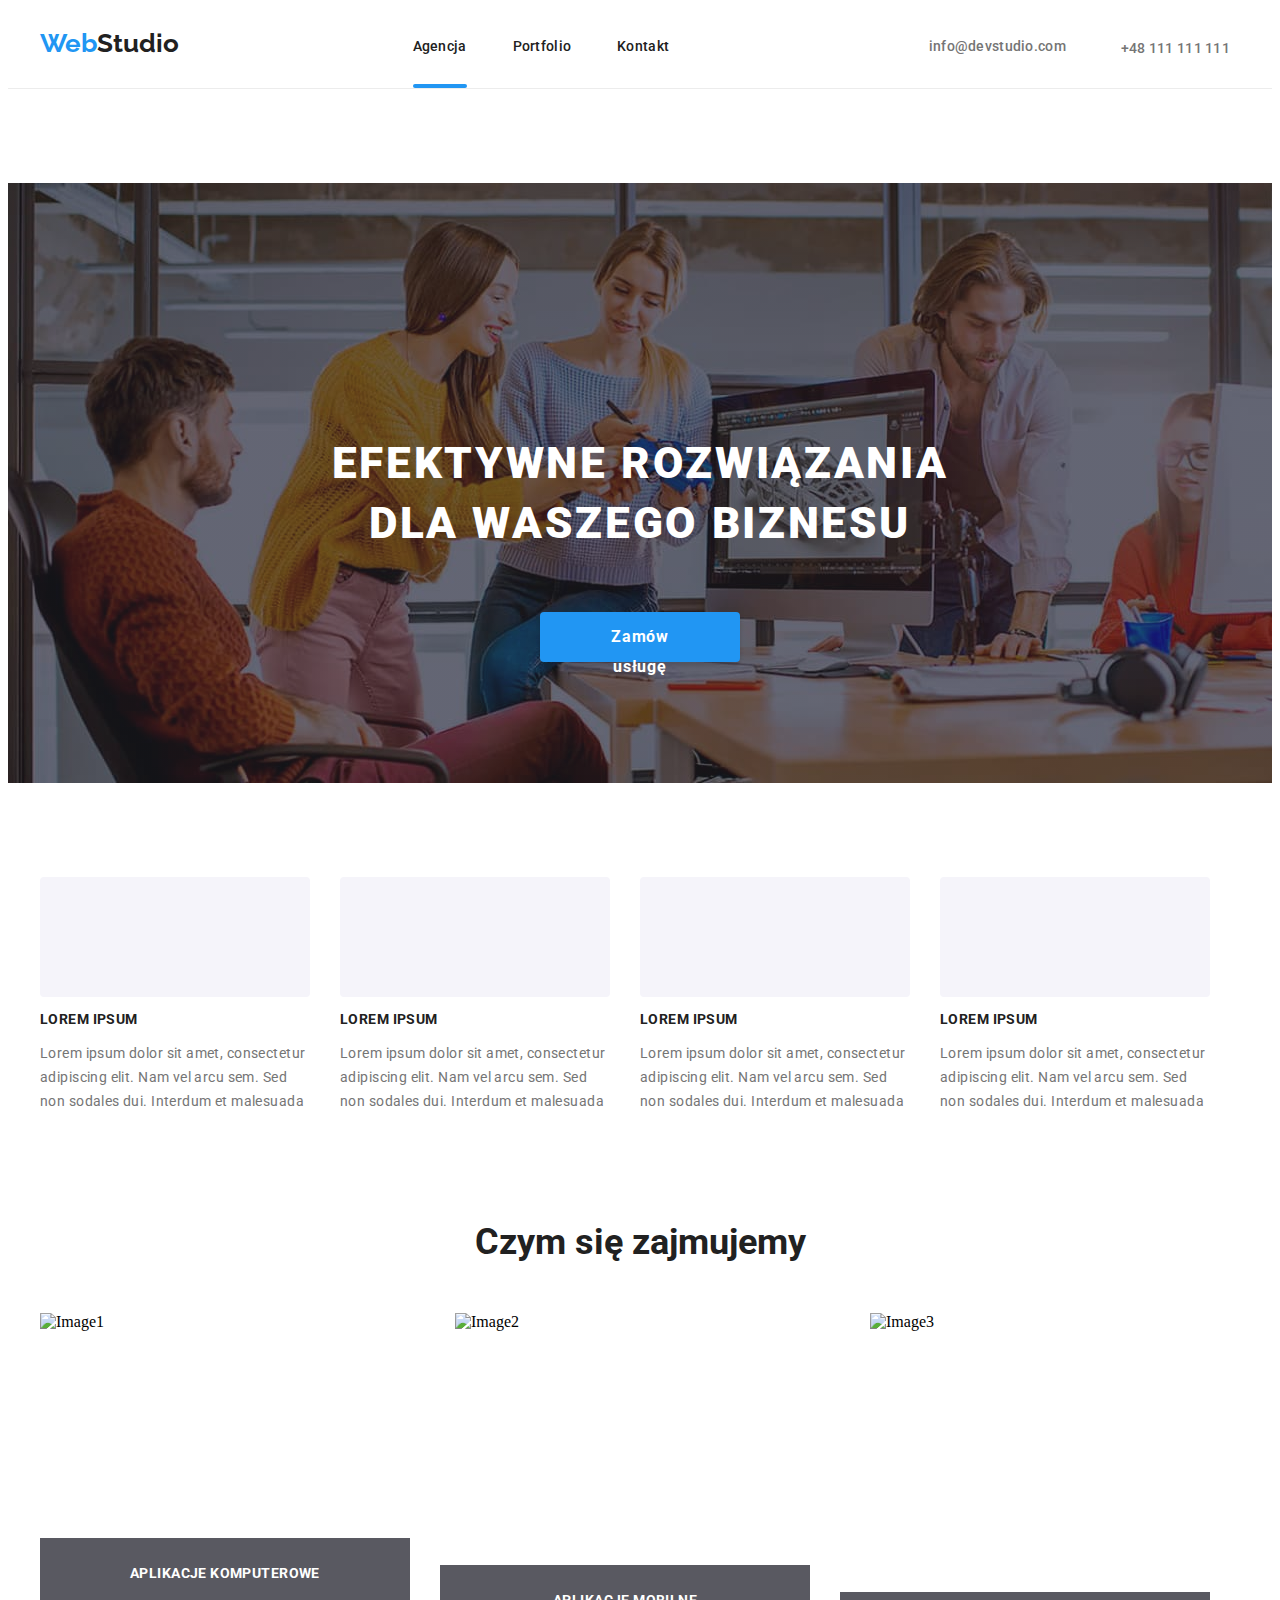
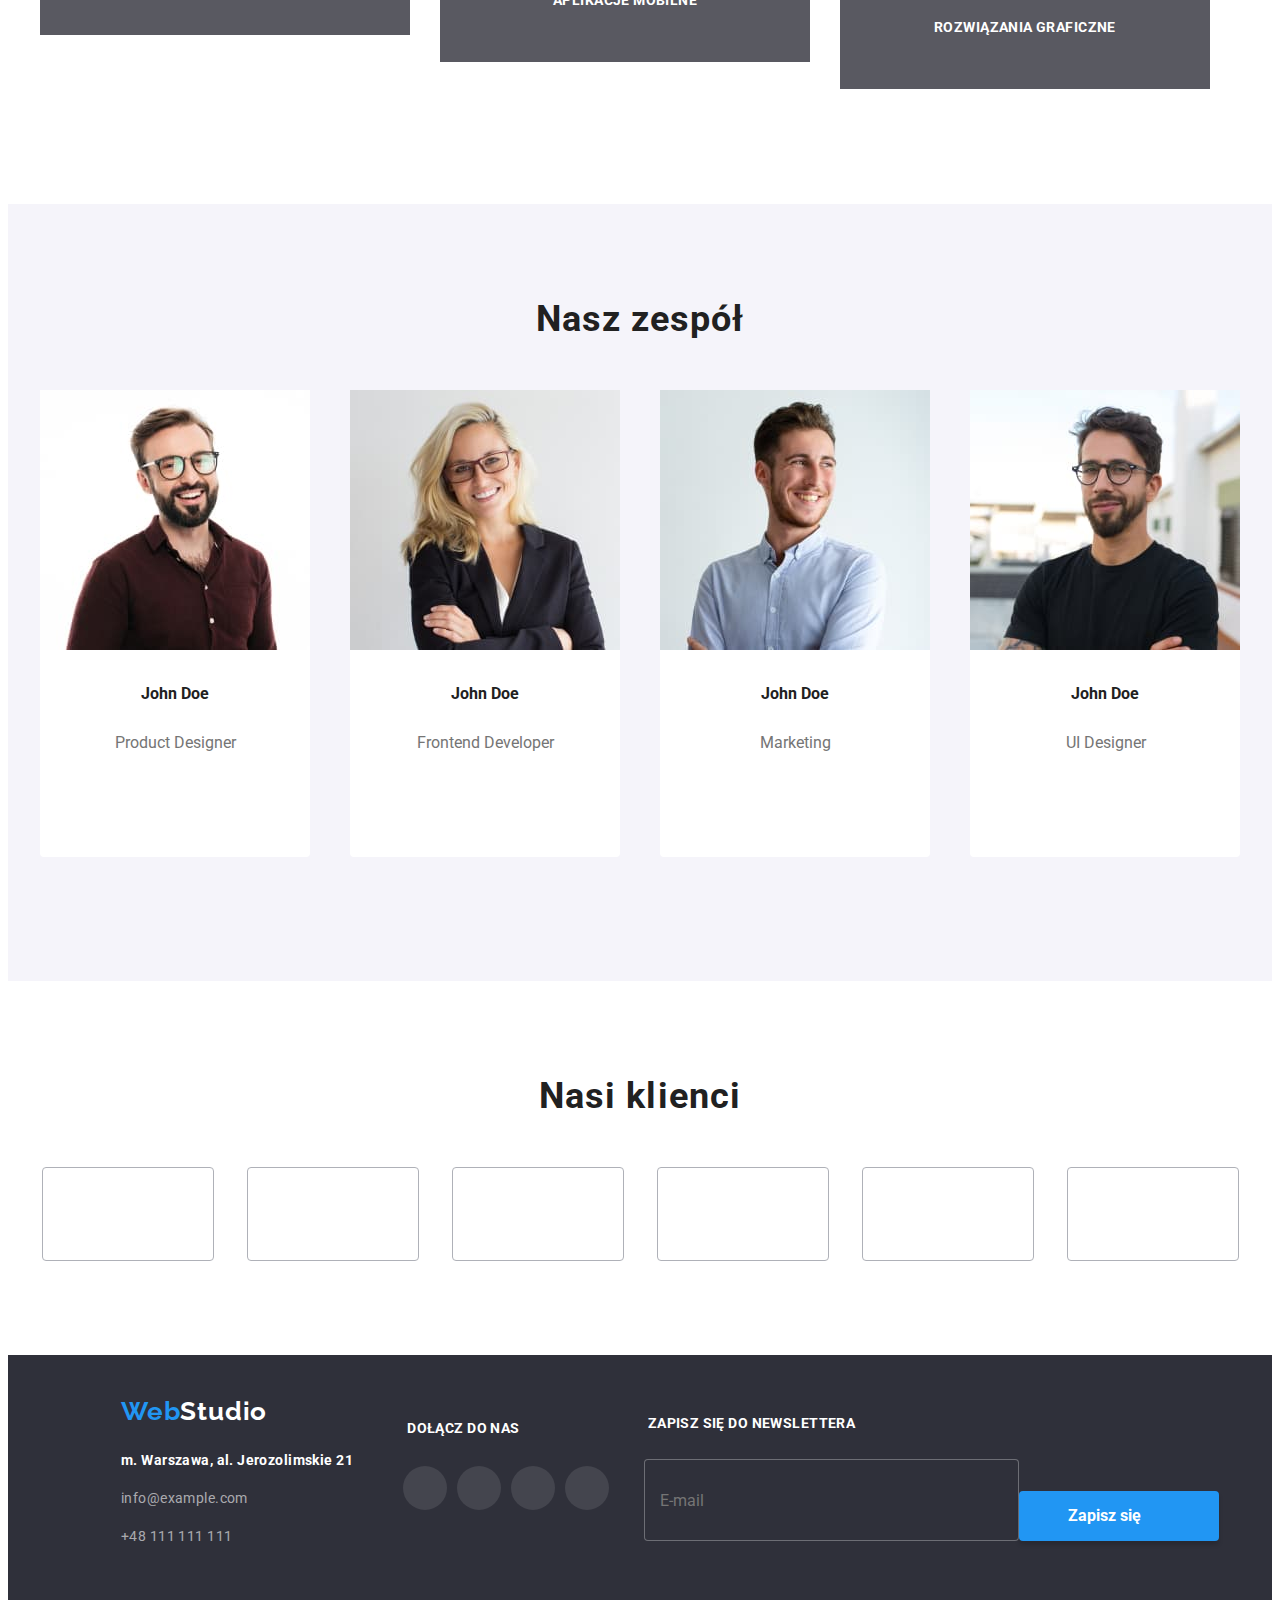
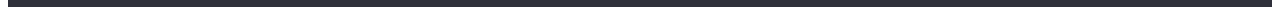
==== commit 9b423568: "Add files via upload" ====
--- a/index.html
+++ b/index.html
@@ -199,11 +199,7 @@
                   "
                   sizes="(min-width: 1200px) 270px, (min-width: 768px) 354px, (min-width: 480px) 450px"
                 />
-                <img
-                  class="team__card-image--no-gap"
-                  src="./images/johndoe2-450.jpg"
-                  alt="John Doe2"
-                />
+                <img src="./images/johndoe2-450.jpg" alt="John Doe2" />
               </picture>
               <p class="team__name"><b>John Doe</b></p>
               <p class="team__job">Product Designer</p>
@@ -241,11 +237,7 @@
                   "
                   sizes="(min-width: 1200px) 270px, (min-width: 768px) 354px, (min-width: 480px) 450px"
                 />
-                <img
-                  class="team__card-image--no-gap"
-                  src="./images/johndoe-450.jpg"
-                  alt="John Doe"
-                />
+                <img src="./images/johndoe-450.jpg" alt="John Doe" />
               </picture>
               <p class="team__name"><b>John Doe</b></p>
               <p class="team__job">Frontend Developer</p>
@@ -283,11 +275,7 @@
                   "
                   sizes="(min-width: 1200px) 270px, (min-width: 768px) 354px, (min-width: 480px) 450px"
                 />
-                <img
-                  class="team__card-image--no-gap"
-                  src="./images/johndoe4-450.jpg"
-                  alt="John Doe4"
-                />
+                <img src="./images/johndoe4-450.jpg" alt="John Doe4" />
               </picture>
               <p class="team__name"><b>John Doe</b></p>
               <p class="team__job">Marketing</p>
@@ -326,11 +314,7 @@
                   "
                   sizes="(min-width: 1200px) 270px, (min-width: 768px) 354px, (min-width: 480px) 450px"
                 />
-                <img
-                  class="team__card-image--no-gap"
-                  src="./images/johndoe3-450.jpg"
-                  alt="John Doe3"
-                />
+                <img src="./images/johndoe3-450.jpg" alt="John Doe3" />
               </picture>
               <p class="team__name"><b>John Doe</b></p>
               <p class="team__job">UI Designer</p>
--- a/CSS/main.min.css
+++ b/CSS/main.min.css
@@ -1 +1 @@
-.modal__checkbox--visually-hidden{position:absolute;clip:rect(1px 1px 1px 1px);clip:rect(1px, 1px, 1px, 1px);padding:0;border:0;width:1px;height:1px;overflow:hidden}.body{font-family:"Roboto",sans-serif,"Raleway",sans-serif;font-weight:400,500,700,900;cursor:default;margin:0px}.section{padding:60px 0}@media screen and (min-width: 1200px){.section{padding:94px 0}}.container{width:100%;margin:0 auto;max-width:1200px;padding:0 15px}.container-card-set{margin-top:-94px;margin-bottom:-94px;padding:0 15px}@media screen and (min-width: 768px)and (max-width: 1200px){.container-card-set{max-width:1200px}}.container-footer{display:flex;flex-direction:column;justify-content:center;align-items:center}@media screen and (min-width: 320px)and (max-width: 768px){.container-footer{height:603px}}@media screen and (min-width: 768px)and (max-width: 1200px){.container-footer{height:463px}}@media screen and (min-width: 1200px){.container-footer{flex-direction:row;min-height:252px}}.container-page-header{border-bottom:1px solid #ececec;max-width:1200px}@media screen and (min-width: 320px)and (max-width: 768px){.container-page-header{height:60px}}@media screen and (min-width: 768px)and (max-width: 1200px){.container-page-header{max-width:1200px;height:80px}}@media screen and (min-width: 1200px){.container-page-header{height:80px;margin:0 auto;max-width:1600px}}@media screen and (min-width: 768px)and (max-width: 1200px){.container-clients{max-width:1200px}}.page-header-logo,.page-header-logo--right{position:relative;font-family:"Raleway",sans-serif;color:#2196f3;font-size:26px;font-weight:700;line-height:31px;text-decoration:none}.page-header-logo--right{color:#212121}@media screen and (min-width: 320px)and (max-width: 480px){.page-header-logo,.page-header-logo--right{top:15px;left:10px}.page-header-logo--right{top:0;left:0}}@media screen and (min-width: 480px)and (max-width: 768px){.page-header-logo,.page-header-logo--right{top:0;left:15px}.page-header-logo--right{top:0;left:0}}@media screen and (min-width: 768px)and (max-width: 1200px){.page-header-logo,.page-header-logo--right{display:flex;margin-right:93px;padding-left:15px}.page-header-logo--right{padding-left:0px}}@media screen and (min-width: 1200px){.page-header-logo,.page-header-logo--right{position:relative;top:0;left:0}.page-header-logo--right{position:relative;top:0;left:0}}@media screen and (min-width: 320px)and (max-width: 480px){.navi__menu{display:none}.contact-menu{display:none}}@media screen and (min-width: 480px)and (max-width: 768px){.navi__menu{display:none}.contact-menu{display:none}}@media screen and (min-width: 768px)and (max-width: 1200px){.navi{display:flex;justify-content:space-between;padding:0px;width:100%}.navi__menu{width:0px;height:0px;display:flex;justify-content:center;margin-top:29px;margin-right:101px;list-style-type:none}.navi__menu-list{list-style-type:none}.navi__menu-list:not(:last-child){padding-right:46px}.navi__menu-link{font-family:"Roboto",sans-serif;color:#212121;font-weight:500;line-height:16px;font-size:14px;letter-spacing:.02em;text-decoration:none;transition-property:color;transition-duration:250ms;transition-timing-function:cubic-bezier(0.4, 0, 0.2, 1)}.navi__menu-link:hover{color:#2196f3}.navi__menu-link--active::after{content:"";display:block;border-top:4px solid #2196f3;position:relative;top:29px;border-radius:2px}.contact-menu{display:flex;flex-direction:column;padding-left:0px}.contact-menu__list{list-style-type:none}.contact-menu__list:not(:last-child){padding-bottom:10px}.contact-menu__link{font-family:"Roboto",sans-serif;color:#757575;font-weight:500;font-size:12px;line-height:14px;letter-spacing:.02em;text-decoration:none;margin-right:10px;transition-property:color,stroke;transition-duration:250ms;transition-timing-function:cubic-bezier(0.4, 0, 0.2, 1)}.contact-menu__link:hover{text-decoration:none;color:#2196f3;stroke:#2196f3;stroke-width:2px}}@media screen and (min-width: 1200px){.navi{display:flex;justify-content:space-between;padding:0px;width:100%}.navi__menu{display:flex;margin-top:29px;padding-left:0px;list-style-type:none}.navi__menu-list:not(:last-child){padding-right:46px}.navi__menu-link{font-family:"Roboto",sans-serif;color:#212121;font-weight:500;line-height:16px;font-size:14px;letter-spacing:.02em;text-decoration:none;transition-property:color;transition-duration:250ms;transition-timing-function:cubic-bezier(0.4, 0, 0.2, 1)}.navi__menu-link:hover{color:#2196f3}.navi__menu-link--active::after{content:"";display:block;border-top:4px solid #2196f3;position:relative;top:29px;border-radius:2px}.contact-menu{display:flex;padding-left:0px;margin-top:29px}.contact-menu__list{list-style-type:none}.contact-menu__list:not(:last-child){padding-right:25px}.contact-menu__link{font-family:"Roboto",sans-serif;color:#757575;font-weight:500;font-size:14px;line-height:16px;letter-spacing:.02em;text-decoration:none;margin-right:10px;transition-property:color,stroke;transition-duration:250ms;transition-timing-function:cubic-bezier(0.4, 0, 0.2, 1)}.contact-menu__link:hover{text-decoration:none;color:#2196f3;stroke:#2196f3;stroke-width:2px}}.hamburger{padding:0;display:inline-block;background-color:rgba(0,0,0,0);border:0;margin:0;position:absolute;top:60px;right:40px;cursor:pointer}.hamburger__box{width:35px;height:24px;display:inline-block;position:absolute;right:0;top:-22px}.hamburger__inner{width:100%;height:4px;background-color:#000;position:absolute}.hamburger__inner::before,.hamburger__inner::after{content:"";width:100%;height:4px;background-color:#000;position:absolute;left:0}.hamburger__inner::before{top:-10px}.hamburger__inner::after{top:10px}.hamburger .hamburger--active .hamburger__inner{background-color:#000}@media screen and (min-width: 768px){.hamburger{display:none}}.banner{display:flex;flex-direction:column;align-items:center;justify-content:center;background-color:#2196f3;background-image:linear-gradient(rgba(47, 48, 58, 0.4), rgba(47, 48, 58, 0.4), rgba(47, 48, 58, 0.4), rgba(47, 48, 58, 0.4)),url("../images/header-mobile.jpg");width:100%;height:400px;margin:0 auto;background-size:cover;background-repeat:no-repeat}@media screen and (min-device-pixel-ratio: 2),screen and (min-resolution: 192dpi),screen and (min-resolution: 2dppx){.banner{background-image:linear-gradient(rgba(47, 48, 58, 0.4), rgba(47, 48, 58, 0.4), rgba(47, 48, 58, 0.4), rgba(47, 48, 58, 0.4)),url("../images/header-mobile@2x.jpg");background-size:cover;background-repeat:no-repeat}}.banner__title{font-family:"Roboto",sans-serif;color:#fff;font-weight:900;font-size:26px;line-height:42px;letter-spacing:.06em;text-transform:uppercase;text-align:center;padding-top:55px;padding-bottom:30px}.banner__modal-btn{display:flex;justify-content:center;font-family:"Roboto",sans-serif;color:#fff;font-size:16px;font-weight:700;line-height:30px;letter-spacing:.06em;padding:10px 41px 10px 41px;margin:0 auto;width:200px;height:50px;background-color:#2196f3;border:none;box-shadow:0px 4px 4px rgba(0,0,0,.15);border-radius:4px}.banner__modal-btn:hover{cursor:pointer;text-decoration:none}@media screen and (min-width: 768px)and (max-width: 1200px){.banner{background-image:linear-gradient(rgba(47, 48, 58, 0.4), rgba(47, 48, 58, 0.4), rgba(47, 48, 58, 0.4), rgba(47, 48, 58, 0.4)),url("../images/header-tablet.jpg")}}@media screen and (min-width: 768px)and (max-width: 1200px)and (min-device-pixel-ratio: 2),screen and (min-width: 768px)and (max-width: 1200px)and (min-resolution: 192dpi),screen and (min-width: 768px)and (max-width: 1200px)and (min-resolution: 2dppx){.banner{background-image:linear-gradient(rgba(47, 48, 58, 0.4), rgba(47, 48, 58, 0.4), rgba(47, 48, 58, 0.4), rgba(47, 48, 58, 0.4)),url("../images/header-tablet@2x.jpg")}}@media screen and (min-width: 768px)and (max-width: 1200px){.banner__title{max-width:1200px}}@media screen and (min-width: 1200px){.banner{background-image:linear-gradient(rgba(47, 48, 58, 0.4), rgba(47, 48, 58, 0.4), rgba(47, 48, 58, 0.4), rgba(47, 48, 58, 0.4)),url("../images/header.jpg");height:600px}.banner__title{font-size:44px;line-height:60px;padding-top:100px;transform:translateX(0%)}}.card-set{display:flex;flex-wrap:wrap;justify-content:center;align-items:center;list-style-type:none;margin:0 auto;padding:0}.card-set__item{width:100%}.card-set__item:last-child{padding-bottom:60px}.card-set__image{background-color:#f5f4fa;border-radius:4px;display:flex;justify-content:center;align-items:center;margin-bottom:30px;width:100%;max-width:480px;height:120px;margin:0 auto;padding:0}.card-set__image__image:hover{cursor:pointer}.card-set__title{font-family:"Roboto",sans-serif;color:#212121;font-weight:700;font-size:14px;line-height:16px;letter-spacing:.03em;text-align:center;text-transform:uppercase}.card-set__text{font-family:"Roboto",sans-serif;color:#757575;font-weight:400;font-size:14px;line-height:24px;letter-spacing:.03em;text-transform:none;text-align:left;padding-left:0}@media screen and (min-width: 480px)and (max-width: 768px){.card-set__item{width:100%}.card-set__image{margin-bottom:30px}}@media screen and (min-width: 768px)and (max-width: 1200px){.card-set{gap:30px;padding-left:0}.card-set__item{flex-basis:calc((100% - 30px)/2)}.card-set__item:last-child{padding-bottom:0px}.card-set__image{max-width:768px}.card-set__title{text-align:left}.card-set__text{width:100%;max-width:768px}}@media screen and (min-width: 1200px){.card-set{padding-left:0;flex-wrap:nowrap}.card-set__item:last-child{padding-bottom:0px}.card-set__image{padding:0;max-width:270px;height:120px;margin-left:0px}.card-set__title{text-align:left}.card-set__text{width:270px;margin-right:30px}}.icon-astronaut-1,.icon-diagram-1,.icon-clock-1,.icon-antenna-1{width:70px;height:70px}.icon-antenna-1{background-position:0 0}.icon-clock-1{background-position:-96px 0}.icon-diagram-1{background-position:-144px 0}.icon-astronaut-1{background-position:-48px 0}.icon{display:flex;justify-content:center;align-items:center;fill:#afb1b8;border:1px solid #afb1b8;border-radius:4px;width:210px;height:92px;margin:0 auto;transition-property:fill,border;transition-duration:250ms;transition-timing-function:cubic-bezier(0.4, 0, 0.2, 1)}.icon:hover:nth-child(-n+6){fill:#2196f3;border:1px solid #2196f3;cursor:pointer}@media screen and (min-width: 768px)and (max-width: 1200px){.icon{width:226px}}@media screen and (min-width: 1200px){.icon{width:170px}}.icon-envelope-link,.icon-smartphone-link{margin-right:10px;fill:#fff;stroke-width:2px;width:16px;height:12px;background-position:-528px 0}.icon-envelope-link:hover,.icon-smartphone-link:hover{stroke:#2196f3;cursor:pointer}.icon-smartphone-link{width:10px;height:16px;background-position:-624px -48px}.product{display:flex;justify-content:space-evenly;list-style-type:none;font-family:"Roboto",sans-serif;font-size:36px;font-weight:700;color:#212121;line-height:42px;text-align:center}.product__list{display:none;justify-content:space-between;list-style-type:none;padding-left:0px}.product__image{display:none;justify-content:space-between;padding-right:30px}@media screen and (min-width: 0px)and (max-width: 480px){.product{display:none}}@media screen and (min-width: 480px)and (max-width: 768px){.product{display:none}}@media screen and (min-width: 768px)and (max-width: 1200px){.product{display:none}}@media screen and (min-width: 1200px){.product{display:flex;justify-content:space-evenly;list-style-type:none;margin-top:0px;margin-bottom:0px;padding-bottom:50px;padding-top:94px;font-family:"Roboto",sans-serif;font-size:36px;font-weight:700;color:#212121;line-height:42px;text-align:center}.product__list{display:flex;justify-content:space-between;list-style-type:none;padding-left:0px;margin-top:0px;margin-bottom:-94px}.product__image{display:flex;justify-content:space-between;padding-right:30px}.product__image:last-child{padding-right:0px}}.box{width:370px;height:70px;background-color:rgba(47,48,58,.8);font-family:"Roboto",sans-serif;font-weight:700;font-size:14px;line-height:16px;padding-top:27px;letter-spacing:.03em;text-transform:uppercase;color:#fff}.box__text-box1{position:relative;bottom:-25px;left:0px;text-indent:90px}.box__text-box2{position:relative;bottom:45px;left:400px;text-indent:113px}.box__text-box3{position:relative;bottom:115px;left:800px;text-indent:94px}@media screen and (min-width: 0px)and (max-width: 480px){.box{display:none}}@media screen and (min-width: 480px)and (max-width: 767px){.box{display:none}}@media screen and (min-width: 768px)and (max-width: 1200px){.box{display:none}}@media screen and (min-width: 1200px){.box{visibility:visible}}.team-section{background-color:#f5f4fa;padding:60px 0}@media screen and (min-width: 1200px){.team-section{padding:94px 0}}.team{font-family:"Roboto",sans-serif;color:#212121;font-weight:700;font-size:28px;line-height:33px;text-align:center;letter-spacing:.03em;margin:0 auto;padding-bottom:50px;padding-top:0px}.team__list{display:flex;flex-wrap:wrap;align-items:center;justify-content:center;padding-right:0px;padding-left:0px;margin-top:0px;list-style-type:none}.team__card{border-radius:0px 0px 4px 4px;margin-bottom:30px;background-color:#fff}.team__name,.team__job{display:flex;justify-content:space-evenly;height:19px;margin:0;padding:30px 99px 20px 99px;font-family:"Roboto",sans-serif;color:#212121;font-weight:500;font-size:16px;line-height:19px;text-align:center;list-style-type:none}.team__job{padding:10px 61px 30px 62px;color:#757575;font-weight:400}.team__social-icons{display:inline-flex;justify-content:center;align-items:center;width:44px;height:44px;border-radius:50%;background-color:#fff;fill:#afb1b8;border:none;transition-property:background-color,fill;transition-duration:250ms;transition-timing-function:cubic-bezier(0.4, 0, 0.2, 1)}.team__social-icons:hover{background-color:#2196f3;fill:#fff;cursor:pointer}.team__social-icons:first-of-type{margin-left:122px}.team__social-icons:not(:last-of-type){margin-top:16px;margin-bottom:15px;margin-right:10px}.team__social-icons:last-of-type{margin-top:16px;margin-right:20px;margin-bottom:15px}.social-link-icon{width:20px;height:20px}@media screen and (min-width: 480px)and (max-width: 768px){.team__list{flex-direction:column}}@media screen and (min-width: 768px)and (max-width: 1200px){.team-section{max-width:1200px}.team{font-size:28px;line-height:33px}.team__list{gap:30px;margin-bottom:0px;justify-content:center;flex-basis:calc((100% - 30px)/2)}.team__card{border-radius:0px 0px 4px 4px;background-color:#fff}.team__social-icons:first-of-type{margin-left:74px}}@media screen and (min-width: 1200px){.team{font-size:36px;line-height:42px}.team__list{display:flex;justify-content:space-between;align-items:center;margin-bottom:0px}.team__card{border-radius:0px 0px 4px 4px}.team__social-icons:first-of-type{margin-left:32px}.team__social-icons:not(:last-of-type){margin-top:16px;margin-bottom:15px;margin-right:10px}.team__social-icons:last-of-type{margin-top:16px;margin-bottom:15px}}.clients{padding:60px 0}.clients__title{font-family:"Roboto",sans-serif;color:#212121;font-weight:700;font-size:28px;line-height:33px;letter-spacing:.03em;text-align:center;margin:0 auto}.clients__list{display:flex;flex-wrap:wrap;gap:30px;padding-top:50px;flex-basis:calc((100% - 30px)/2)}@media screen and (min-width: 768px)and (max-width: 1200px){.clients__title{padding-top:0px;margin:0 auto}.clients__list{flex-basis:calc((33.3% - 30px)/2)}}@media screen and (min-width: 1200px){.clients{padding:94px 0}.clients__title{font-size:36px;line-height:42px}.clients__list{display:flex;padding-top:50px}}.grid{display:flex;justify-content:center;flex-wrap:wrap;align-items:center;list-style-type:none;padding:0;margin-top:94px;margin-right:-8px;margin-bottom:60px;margin-left:-8px}.grid__item{position:relative;overflow:hidden;width:100%;height:100%;max-width:450px;max-height:404px;margin-top:60px;margin-bottom:30px;transition-property:box-shadow;transition-duration:250ms;transition-timing-function:cubic-bezier(0.4, 0, 0.2, 1)}.grid__item:hover{box-shadow:3px 3px 3px rgba(0,0,0,.12),4px 4px 4px rgba(0,0,0,.06),4px 4px 6px rgba(0,0,0,.16),8px 0px 10px rgba(0,0,0,.3),0px 8px 10px rgba(0,0,0,.3);cursor:pointer}.grid__image{position:relative;width:100%}.grid__text-field{position:relative;background-color:#fff;border-right:1px solid #eee;border-bottom:1px solid #eee;border-left:1px solid #eee;border-top:0;padding-top:20px}.grid__title{position:relative;margin:0 24px 0 24px;font-family:"Roboto",sans-serif;font-size:18px;font-weight:700;line-height:36px;letter-spacing:.06em;text-transform:none;text-decoration:none;color:#212121}.grid__subtitle{position:relative;margin:4px 24px 20px 24px;font-size:16px;font-weight:400;font-family:"Roboto",sans-serif;color:#757575;line-height:30px;letter-spacing:.03em;text-decoration:none}.grid__overlay{position:absolute;top:0;left:0;width:100%;height:294px;transform:translateY(100%);transition-property:transform;transition-duration:250ms;transition-timing-function:cubic-bezier(0.4, 0, 0.2, 1)}.grid__overlay-text{padding:77px 24px 77px 24px;font-family:"Roboto",sans-serif;color:#fff;font-weight:400;font-size:18px;line-height:28px;letter-spacing:.03em}.grid__item:hover .grid__overlay{transform:translateY(0);background-color:rgba(33,150,243,.9)}@media screen and (min-width: 768px)and (max-width: 1200px){.grid{padding:0}.grid__item{overflow:hidden;width:100%;height:100%;margin-right:30px}.grid__subtitle{position:relative;margin:4px 24px 20px 24px}.grid__overlay-text{padding:49px 24px 49px 24px}}@media screen and (min-width: 1200px){.grid{display:flex;justify-content:center;flex-wrap:wrap;gap:30px;padding:0;flex-basis:calc((100% - 30px)/3)}.grid__item{position:relative;overflow:hidden;width:100%;height:100%;max-width:370px;max-height:404px;margin:25px 15px 30px 15px;transition-property:box-shadow;transition-duration:250ms;transition-timing-function:cubic-bezier(0.4, 0, 0.2, 1)}.grid__overlay-text{padding:49px 45px 49px 24px}}.overlay{position:absolute;bottom:-294px;left:0;width:370px;height:294px;padding:49px 45px 49px 24px;color:#fff;font-family:"Roboto",sans-serif;font-weight:400;font-size:18px;line-height:28px;letter-spacing:.03em;transform:translateY(100%);transition-property:transform;transition-duration:250ms;transition-timing-function:cubic-bezier(0.4, 0, 0.2, 1)}.portfolio-button{display:inline-flex;color:#212121;font-family:"Roboto",sans-serif;font-size:16px;font-weight:500;line-height:26px;border:none;padding:6px 22px 6px 22px;margin-top:15px;border-radius:4px;background-color:#f5f4fa;transition-property:background-color,color,box-shadow;transition-duration:250ms;transition-timing-function:cubic-bezier(0.4, 0, 0.2, 1)}.portfolio-button:hover{background-color:#2196f3;color:#fff;box-shadow:0px 3px 1px rgba(0,0,0,.1),0px 1px 2px rgba(0,0,0,.08),0px 2px 2px rgba(0,0,0,.12);cursor:pointer;text-decoration:none}@media screen and (min-width: 768px)and (max-width: 1200px){.portfolio-button{position:relative;top:0;left:25%}}@media screen and (min-width: 1200px){.portfolio-button{position:relative;top:0;left:25%}}.footer{background-color:#2f303a}.footer__logo-field{position:relative;top:0;left:0}.footer__logo,.footer__logo2{font-family:"Raleway",sans-serif;font-size:24px;font-weight:700;color:#2196f3;line-height:28px;letter-spacing:.03em;text-decoration:none;text-align:center}.footer__logo2{color:#fff}.footer__address,.footer__phone,.footer__mail{font-family:"Roboto",sans-serif;color:#fff;text-decoration:none;text-align:center;font-weight:400;font-size:14px;font-style:normal;line-height:24px;letter-spacing:.03em}.footer__mail{color:rgba(255,255,255,.6)}.footer__phone{color:rgba(255,255,255,.6)}.footer__icon{display:flex;align-items:center;justify-content:center;width:44px;height:44px;border-radius:50%;background-color:rgba(255,255,255,.1);fill:#fff;transition-property:fill,background-color;transition-duration:250ms;transition-timing-function:cubic-bezier(0.4, 0, 0.2, 1)}.footer__icon:hover,.footer__icon:focus{background-color:#2196f3}.footer__icon-link{width:20px;height:20px}.social-head{position:relative;top:0;left:0;height:80px}.social-head__title{margin-bottom:20px;margin-left:0px;font-family:"Roboto",sans-serif;font-weight:700;font-size:14px;line-height:16px;letter-spacing:.03em;text-transform:uppercase;text-align:center;color:#fff;padding-bottom:10px}.social-head__links{display:flex;justify-content:center;align-items:center;list-style-type:none;padding-left:0px;gap:10px}.newsletter{margin-top:60px;padding-left:0px}.newsletter__title{font-family:"Roboto",sans-serif;font-weight:700;font-size:14px;line-height:16px;letter-spacing:.03em;text-transform:uppercase;text-align:center;color:#fff;padding-bottom:0px}.newsletter__e-mail{position:relative;top:0;left:0;width:100%;height:50px;margin-left:0px;padding-top:15px;padding-right:0px;padding-bottom:15px;padding-left:15px;font-family:"Roboto",sans-serif;font-weight:400;font-size:16px;line-height:20px;background-color:#2f303a;color:#fff;border:1px solid rgba(255,255,255,.3);border-radius:4px}.newsletter__icon{position:absolute;top:13px;left:148px;height:24px;width:24px;fill:#fff}.newsletter__submit-button{position:relative;top:0;left:0;transform:translate(50%, 50%);background-color:#2196f3;box-shadow:0px 4px 4px rgba(0,0,0,.15);border:none;border-radius:4px;color:#fff;font-family:"Roboto",sans-serif;font-weight:700;font-size:16px;padding-right:35px;margin-bottom:30px;line-height:30px;width:200px;height:50px}.newsletter__submit-button:hover{cursor:pointer}@media screen and (min-width: 768px)and (max-width: 1200px){.footer{max-width:1200px;background-color:#2f303a}.footer__logo-field{position:relative;top:-100px;left:-200px;width:253px;height:79px}.footer__logo,.footer__logo2{margin-top:75px}.footer__logo2{margin-top:75px}.social-head{position:relative;top:-115px;left:233px}.newsletter{margin-top:0px;padding-left:0px}.newsletter__title{padding-bottom:0px;margin-bottom:-5px;margin-left:0px}.newsletter__e-mail{position:relative;top:0;left:0;transform:translate(0%, 50%);height:50px}.newsletter__submit-button{position:relative;top:35px;left:0;transform:translate(50%, 50%)}}@media screen and (min-width: 1200px){.footer{background-color:#2f303a}.footer__logo-field{position:relative;top:-20px;left:-150px}.footer__logo,.footer__logo2{font-size:26px;line-height:31px;text-align:left}.footer__logo2{font-size:26px;line-height:31px;text-align:left;color:#fff}.footer__address,.footer__mail,.footer__phone{text-align:left}.social-head{position:relative;top:-40px;left:-100px}.social-head__title{margin-left:-50px}.newsletter{position:relative;top:-75px;left:-65px;width:300px;height:80px}.newsletter__title{margin-left:-85px}.newsletter__e-mail{position:relative;top:30px;left:0;width:358px;margin-top:-20px;margin-left:0px}.newsletter__submit-button{position:relative;top:-20px;left:5px;transform:translate(185%)}}.backdrop{position:fixed;top:0;left:0;width:100vw;height:100%;background-color:rgba(0,0,0,.2)}.is-hidden{opacity:0;visibility:hidden;pointer-events:none}.modal{position:absolute;top:50%;left:50%;width:calc(100vw - 30px);max-width:450px;height:609px;transform:translate(-50%, -50%);background-color:#fff;box-shadow:0px 1px 3px rgba(0,0,0,.12),0px 1px 1px rgba(0,0,0,.14),0px 2px 1px rgba(0,0,0,.2);border-radius:4px}.modal__form{display:flex;flex-direction:column;justify-content:center;align-items:center}.modal__title{margin-top:40px;margin-bottom:15px;font-family:"Roboto",sans-serif;color:#212121;font-weight:700;font-size:20px;line-height:23px}.modal__field,.modal__field3,.modal__field2,.modal__field1{display:flex;justify-content:center;align-items:center;width:370px;height:40px;margin-top:4px;text-indent:35px;border:1px solid rgba(33,33,33,.2);border-radius:4px;transition-property:fill;transition-duration:250ms;transition-timing-function:cubic-bezier(0.4, 0, 0.2, 1)}.modal__field:focus-within,.modal__field3:focus-within,.modal__field2:focus-within,.modal__field1:focus-within{border:1px solid #2196f3;border-radius:4px;outline:none}.modal__field3{height:128px;padding-top:12px;text-indent:16px}.modal__icon--name{position:absolute;top:109px;left:55px}.modal__icon--phone{position:absolute;top:180px;left:55px}.modal__icon--envelope-modal{position:absolute;bottom:340px;left:53px}.modal__mail,.modal__comment,.modal__name,.modal__phone{margin-bottom:14px;font-family:"Roboto",sans-serif;font-weight:400;font-size:12px;line-height:14px;color:#757575;transition-property:fill;transition-duration:250ms;transition-timing-function:cubic-bezier(0.4, 0, 0.2, 1)}.modal__mail:focus-within,.modal__comment:focus-within,.modal__name:focus-within,.modal__phone:focus-within{fill:#2196f3}.modal__terms{font-family:"Roboto",sans-serif;font-weight:400;font-size:12px;line-height:14px;color:#757575}.modal__terms::before{content:"";display:inline-flex;width:16px;height:16px;margin-top:20px;margin-right:7px;outline:2px solid #212121;border-radius:4px;transition-property:background-color;transition-duration:250ms;transition-timing-function:cubic-bezier(0.4, 0, 0.2, 1)}.modal__terms--link{text-decoration:none;transition-property:text-decoration,color;transition-duration:250ms;transition-timing-function:cubic-bezier(0.4, 0, 0.2, 1)}.modal__terms--link:hover{text-decoration:underline;color:#2196f3}.modal__checkbox:checked+.modal__terms::before{background-color:#2196f3;background-image:url(../images/check.svg);width:16px;height:16px;outline:none}.modal__terms--link{text-decoration:none;transition-property:text-decoration,color;transition-duration:250ms;transition-timing-function:cubic-bezier(0.4, 0, 0.2, 1)}.modal__terms--link:hover{text-decoration:underline;color:#2196f3}.modal__submit-button{display:flex;justify-content:center;align-items:center;margin-top:15px;margin-bottom:40px;background-color:#2196f3;box-shadow:0px 4px 4px rgba(0,0,0,.15);border:none;border-radius:4px;width:200px;height:50px}.modal__submit-button:hover{cursor:pointer}.modal__submit-button--title{font-family:"Roboto",sans-serif;font-weight:700;font-size:16px;line-height:30px;color:#fff}.modal__close-btn{position:absolute;top:8px;right:8px;width:30px;height:30px;border-radius:50%;border:1px solid rgba(0,0,0,.1);background-color:#fff;cursor:pointer;transition-property:transform;transition-duration:2s;transition-timing-function:cubic-bezier(0.4, 0, 0.2, 1)}.modal__close-btn:hover{transform:rotate(360deg)}@media screen and (min-width: 768px)and (max-width: 1200px){.modal__field3{height:128px;padding-top:12px;text-indent:16px}.modal__mail,.modal__phone,.modal__name,.modal__comment{transition-property:fill,color;transition-duration:250ms;transition-timing-function:cubic-bezier(0.4, 0, 0.2, 1)}.modal__mail:focus-within,.modal__phone:focus-within,.modal__name:focus-within,.modal__comment:focus-within{fill:#2196f3;color:#2196f3}.modal__close-btn{transition-property:transform,fill;transition-duration:2s;transition-timing-function:cubic-bezier(0.4, 0, 0.2, 1)}.modal__close-btn:hover{transform:rotate(360deg);fill:#2196f3}}@media screen and (min-width: 1200px){.modal{max-width:528px;min-height:581px}.modal__field,.modal__field1,.modal__field2,.modal__field3{width:448px}.modal__field1{width:448px}.modal__field2{width:448px}.modal__field3{width:448px;height:128px;padding-top:12px;text-indent:16px}.modal__mail,.modal__phone,.modal__name,.modal__comment{transition-property:fill;transition-duration:250ms;transition-timing-function:cubic-bezier(0.4, 0, 0.2, 1)}.modal__mail:focus-within,.modal__phone:focus-within,.modal__name:focus-within,.modal__comment:focus-within{fill:#2196f3}.modal__terms{font-size:14px;line-height:24px}.modal__icon--envelope-modal{position:absolute;bottom:335px;left:53px}}.mobile-menu{position:absolute;top:0;left:-200%;transform:translate(100%);transition-timing-function:cubic-bezier(0.4, 0, 0.2, 1)}.mobile-menu--active{transform:translate(0%);width:100%;max-width:100%;height:100vh;position:absolute;top:0;left:0;display:flex;flex-direction:column;justify-content:space-between;background-color:#fff}.mobile-menu__link{text-decoration:none;font-family:"Roboto",sans-serif;color:#212121;font-weight:500;font-size:40px;line-height:47px;letter-spacing:.02em}.mobile-menu__link--active:hover{color:#2196f3}.mobile-menu__link--email{font-family:"Roboto",sans-serif;font-size:24px;font-weight:500;line-height:28px;letter-spacing:.02em;color:#757575;text-decoration:none}.mobile-menu__link--phone{font-family:"Roboto",sans-serif;color:#2196f3;font-weight:500;font-size:34px;line-height:40px;letter-spacing:.02em;text-decoration:none}.mobile-menu__list{list-style-type:none;margin-bottom:36px}.mobile-menu__social-links{display:flex;flex-direction:row}.mobile-menu__social-item{list-style-type:none;margin-right:20px;margin-bottom:48px}.mobile-menu__social-type{font-family:"Roboto",sans-serif;color:#2196f3;font-weight:500;font-size:18px;line-height:22px;letter-spacing:.02em;text-decoration:none}.mobile-menu__close-btn{position:relative;top:30px;left:430px;width:30px;height:30px;border-radius:50%;border:rgba(0,0,0,0);background-color:#fff;cursor:pointer;transition-property:transform,fill;transition-duration:2s;transition-timing-function:cubic-bezier(0.4, 0, 0.2, 1)}.mobile-menu__close-btn:hover{transform:rotate(360deg);fill:#2196f3}.line{position:absolute;display:block;width:22px;height:0px;border:1px solid rgba(33,33,33,.2);transform:rotate(90deg) translateY(1000%) translateX(-60%)}@media screen and (min-width: 768px)and (max-width: 1200px){.mobile-menu{display:none}}@media screen and (min-width: 1200px){.mobile-menu{display:none}}/*# sourceMappingURL=main.min.css.map */+.modal__checkbox--visually-hidden{position:absolute;clip:rect(1px 1px 1px 1px);clip:rect(1px, 1px, 1px, 1px);padding:0;border:0;width:1px;height:1px;overflow:hidden}.body{font-family:"Roboto",sans-serif,"Raleway",sans-serif;font-weight:400,500,700,900;cursor:default;margin:0px}.section{padding:60px 0}@media screen and (min-width: 1200px){.section{padding:94px 0}}.container{width:100%;margin:0 auto;max-width:1200px;padding:0 15px}.container-card-set{margin-top:-94px;margin-bottom:-94px;padding:0 15px}@media screen and (min-width: 768px)and (max-width: 1200px){.container-card-set{max-width:1200px}}.container-footer{display:flex;flex-direction:column;justify-content:center;align-items:center}@media screen and (min-width: 320px)and (max-width: 768px){.container-footer{height:603px}}@media screen and (min-width: 768px)and (max-width: 1200px){.container-footer{height:463px}}@media screen and (min-width: 1200px){.container-footer{flex-direction:row;min-height:252px}}.container-page-header{border-bottom:1px solid #ececec;max-width:1200px}@media screen and (min-width: 320px)and (max-width: 768px){.container-page-header{height:60px}}@media screen and (min-width: 768px)and (max-width: 1200px){.container-page-header{max-width:1200px;height:80px}}@media screen and (min-width: 1200px){.container-page-header{height:80px;margin:0 auto;max-width:1600px}}@media screen and (min-width: 768px)and (max-width: 1200px){.container-clients{max-width:1200px}}.page-header-logo,.page-header-logo--right{position:relative;font-family:"Raleway",sans-serif;color:#2196f3;font-size:26px;font-weight:700;line-height:31px;text-decoration:none}.page-header-logo--right{color:#212121}@media screen and (min-width: 320px)and (max-width: 480px){.page-header-logo,.page-header-logo--right{top:15px;left:10px}.page-header-logo--right{top:0;left:0}}@media screen and (min-width: 480px)and (max-width: 768px){.page-header-logo,.page-header-logo--right{top:0;left:15px}.page-header-logo--right{top:0;left:0}}@media screen and (min-width: 768px)and (max-width: 1200px){.page-header-logo,.page-header-logo--right{display:flex;margin-right:93px;padding-left:15px}.page-header-logo--right{padding-left:0px}}@media screen and (min-width: 1200px){.page-header-logo,.page-header-logo--right{position:relative;top:0;left:0}.page-header-logo--right{position:relative;top:0;left:0}}@media screen and (min-width: 320px)and (max-width: 480px){.navi__menu{display:none}.contact-menu{display:none}}@media screen and (min-width: 480px)and (max-width: 768px){.navi__menu{display:none}.contact-menu{display:none}}@media screen and (min-width: 768px)and (max-width: 1200px){.navi{display:flex;justify-content:space-between;padding:0px;width:100%}.navi__menu{width:0px;height:0px;display:flex;justify-content:center;margin-top:29px;margin-right:101px;list-style-type:none}.navi__menu-list{list-style-type:none}.navi__menu-list:not(:last-child){padding-right:46px}.navi__menu-link{font-family:"Roboto",sans-serif;color:#212121;font-weight:500;line-height:16px;font-size:14px;letter-spacing:.02em;text-decoration:none;transition-property:color;transition-duration:250ms;transition-timing-function:cubic-bezier(0.4, 0, 0.2, 1)}.navi__menu-link:hover{color:#2196f3}.navi__menu-link--active::after{content:"";display:block;border-top:4px solid #2196f3;position:relative;top:29px;border-radius:2px}.contact-menu{display:flex;flex-direction:column;padding-left:0px}.contact-menu__list{list-style-type:none}.contact-menu__list:not(:last-child){padding-bottom:10px}.contact-menu__link{font-family:"Roboto",sans-serif;color:#757575;font-weight:500;font-size:12px;line-height:14px;letter-spacing:.02em;text-decoration:none;margin-right:10px;transition-property:color,stroke;transition-duration:250ms;transition-timing-function:cubic-bezier(0.4, 0, 0.2, 1)}.contact-menu__link:hover{text-decoration:none;color:#2196f3;stroke:#2196f3;stroke-width:2px}}@media screen and (min-width: 1200px){.navi{display:flex;justify-content:space-between;padding:0px;width:100%}.navi__menu{display:flex;margin-top:29px;padding-left:0px;list-style-type:none}.navi__menu-list:not(:last-child){padding-right:46px}.navi__menu-link{font-family:"Roboto",sans-serif;color:#212121;font-weight:500;line-height:16px;font-size:14px;letter-spacing:.02em;text-decoration:none;transition-property:color;transition-duration:250ms;transition-timing-function:cubic-bezier(0.4, 0, 0.2, 1)}.navi__menu-link:hover{color:#2196f3}.navi__menu-link--active::after{content:"";display:block;border-top:4px solid #2196f3;position:relative;top:29px;border-radius:2px}.contact-menu{display:flex;padding-left:0px;margin-top:29px}.contact-menu__list{list-style-type:none}.contact-menu__list:not(:last-child){padding-right:25px}.contact-menu__link{font-family:"Roboto",sans-serif;color:#757575;font-weight:500;font-size:14px;line-height:16px;letter-spacing:.02em;text-decoration:none;margin-right:10px;transition-property:color,stroke;transition-duration:250ms;transition-timing-function:cubic-bezier(0.4, 0, 0.2, 1)}.contact-menu__link:hover{text-decoration:none;color:#2196f3;stroke:#2196f3;stroke-width:2px}}.hamburger{padding:0;display:inline-block;background-color:rgba(0,0,0,0);border:0;margin:0;position:absolute;top:60px;right:40px;cursor:pointer}.hamburger__box{width:35px;height:24px;display:inline-block;position:absolute;right:0;top:-22px}.hamburger__inner{width:100%;height:4px;background-color:#000;position:absolute}.hamburger__inner::before,.hamburger__inner::after{content:"";width:100%;height:4px;background-color:#000;position:absolute;left:0}.hamburger__inner::before{top:-10px}.hamburger__inner::after{top:10px}.hamburger .hamburger--active .hamburger__inner{background-color:#000}@media screen and (min-width: 768px){.hamburger{display:none}}.banner{display:flex;flex-direction:column;align-items:center;justify-content:center;background-color:#2196f3;background-image:linear-gradient(rgba(47, 48, 58, 0.4), rgba(47, 48, 58, 0.4), rgba(47, 48, 58, 0.4), rgba(47, 48, 58, 0.4)),url("../images/header-mobile.jpg");width:100%;height:400px;margin:0 auto;background-size:cover;background-repeat:no-repeat}@media screen and (min-device-pixel-ratio: 2),screen and (min-resolution: 192dpi),screen and (min-resolution: 2dppx){.banner{background-image:linear-gradient(rgba(47, 48, 58, 0.4), rgba(47, 48, 58, 0.4), rgba(47, 48, 58, 0.4), rgba(47, 48, 58, 0.4)),url("../images/header-mobile@2x.jpg");background-size:cover;background-repeat:no-repeat}}.banner__title{font-family:"Roboto",sans-serif;color:#fff;font-weight:900;font-size:26px;line-height:42px;letter-spacing:.06em;text-transform:uppercase;text-align:center;padding-top:55px;padding-bottom:30px}.banner__modal-btn{display:flex;justify-content:center;font-family:"Roboto",sans-serif;color:#fff;font-size:16px;font-weight:700;line-height:30px;letter-spacing:.06em;padding:10px 41px 10px 41px;margin:0 auto;width:200px;height:50px;background-color:#2196f3;border:none;box-shadow:0px 4px 4px rgba(0,0,0,.15);border-radius:4px}.banner__modal-btn:hover{cursor:pointer;text-decoration:none}@media screen and (min-width: 768px)and (max-width: 1200px){.banner{background-image:linear-gradient(rgba(47, 48, 58, 0.4), rgba(47, 48, 58, 0.4), rgba(47, 48, 58, 0.4), rgba(47, 48, 58, 0.4)),url("../images/header-tablet.jpg")}}@media screen and (min-width: 768px)and (max-width: 1200px)and (min-device-pixel-ratio: 2),screen and (min-width: 768px)and (max-width: 1200px)and (min-resolution: 192dpi),screen and (min-width: 768px)and (max-width: 1200px)and (min-resolution: 2dppx){.banner{background-image:linear-gradient(rgba(47, 48, 58, 0.4), rgba(47, 48, 58, 0.4), rgba(47, 48, 58, 0.4), rgba(47, 48, 58, 0.4)),url("../images/header-tablet@2x.jpg")}}@media screen and (min-width: 768px)and (max-width: 1200px){.banner__title{max-width:1200px}}@media screen and (min-width: 1200px){.banner{background-image:linear-gradient(rgba(47, 48, 58, 0.4), rgba(47, 48, 58, 0.4), rgba(47, 48, 58, 0.4), rgba(47, 48, 58, 0.4)),url("../images/header.jpg");height:600px}.banner__title{font-size:44px;line-height:60px;padding-top:100px;transform:translateX(0%)}}.card-set{display:flex;flex-wrap:wrap;justify-content:center;align-items:center;list-style-type:none;margin:0 auto;padding:0}.card-set__item{width:100%}.card-set__item:last-child{padding-bottom:60px}.card-set__image{background-color:#f5f4fa;border-radius:4px;display:flex;justify-content:center;align-items:center;width:100%;max-width:480px;height:120px;margin:0 auto;padding:0}.card-set__image__image:hover{cursor:pointer}.card-set__title{font-family:"Roboto",sans-serif;color:#212121;font-weight:700;font-size:14px;line-height:16px;letter-spacing:.03em;text-align:center;text-transform:uppercase}.card-set__text{font-family:"Roboto",sans-serif;color:#757575;font-weight:400;font-size:14px;line-height:24px;letter-spacing:.03em;text-transform:none;text-align:left;padding-left:0}@media screen and (min-width: 768px)and (max-width: 1200px){.card-set{gap:30px;padding-left:0;margin-top:60px;margin-bottom:45px}.card-set__item{flex-basis:calc((100% - 30px)/2)}.card-set__item:last-child{padding-bottom:0px}.card-set__image{max-width:768px}.card-set__title{text-align:left}.card-set__text{width:100%;max-width:768px}}@media screen and (min-width: 1200px){.card-set{padding-left:0;flex-wrap:nowrap}.card-set__item:last-child{padding-bottom:0px}.card-set__image{padding:0;max-width:270px;height:120px;margin-left:0px}.card-set__title{text-align:left}.card-set__text{width:270px;margin-right:30px}}.icon-astronaut-1,.icon-diagram-1,.icon-clock-1,.icon-antenna-1{width:70px;height:70px}.icon-antenna-1{background-position:0 0}.icon-clock-1{background-position:-96px 0}.icon-diagram-1{background-position:-144px 0}.icon-astronaut-1{background-position:-48px 0}.icon{display:flex;justify-content:center;align-items:center;fill:#afb1b8;border:1px solid #afb1b8;border-radius:4px;width:210px;height:92px;margin:0 auto;transition-property:fill,border;transition-duration:250ms;transition-timing-function:cubic-bezier(0.4, 0, 0.2, 1)}.icon:hover:nth-child(-n+6){fill:#2196f3;border:1px solid #2196f3;cursor:pointer}@media screen and (min-width: 768px)and (max-width: 1200px){.icon{width:226px}}@media screen and (min-width: 1200px){.icon{width:170px}}.icon-envelope-link,.icon-smartphone-link{margin-right:10px;fill:#fff;stroke-width:2px;width:16px;height:12px;background-position:-528px 0}.icon-envelope-link:hover,.icon-smartphone-link:hover{stroke:#2196f3;cursor:pointer}.icon-smartphone-link{width:10px;height:16px;background-position:-624px -48px}.product{display:flex;justify-content:space-evenly;list-style-type:none;font-family:"Roboto",sans-serif;font-size:36px;font-weight:700;color:#212121;line-height:42px;text-align:center}.product__list{display:none;justify-content:space-between;list-style-type:none;padding-left:0px}.product__image{display:none;justify-content:space-between;padding-right:30px}@media screen and (min-width: 0px)and (max-width: 480px){.product{display:none}}@media screen and (min-width: 480px)and (max-width: 768px){.product{display:none}}@media screen and (min-width: 768px)and (max-width: 1200px){.product{display:none}}@media screen and (min-width: 1200px){.product{display:flex;justify-content:space-evenly;list-style-type:none;margin-top:0px;margin-bottom:0px;padding-bottom:50px;padding-top:94px;font-family:"Roboto",sans-serif;font-size:36px;font-weight:700;color:#212121;line-height:42px;text-align:center}.product__list{display:flex;justify-content:space-between;list-style-type:none;padding-left:0px;margin-top:0px;margin-bottom:-94px}.product__image{display:flex;justify-content:space-between;padding-right:30px}.product__image:last-child{padding-right:0px}}.box{width:370px;height:70px;background-color:rgba(47,48,58,.8);font-family:"Roboto",sans-serif;font-weight:700;font-size:14px;line-height:16px;padding-top:27px;letter-spacing:.03em;text-transform:uppercase;color:#fff}.box__text-box1{position:relative;bottom:-25px;left:0px;text-indent:90px}.box__text-box2{position:relative;bottom:45px;left:400px;text-indent:113px}.box__text-box3{position:relative;bottom:115px;left:800px;text-indent:94px}@media screen and (min-width: 0px)and (max-width: 480px){.box{display:none}}@media screen and (min-width: 480px)and (max-width: 767px){.box{display:none}}@media screen and (min-width: 768px)and (max-width: 1200px){.box{display:none}}@media screen and (min-width: 1200px){.box{visibility:visible}}.team-section{background-color:#f5f4fa;padding:60px 0}@media screen and (min-width: 1200px){.team-section{padding:94px 0}}.team{font-family:"Roboto",sans-serif;color:#212121;font-weight:700;font-size:28px;line-height:33px;text-align:center;letter-spacing:.03em;margin:0 auto;padding-bottom:50px;padding-top:0px}.team__list{display:flex;flex-wrap:wrap;align-items:center;justify-content:center;padding-right:0px;padding-left:0px;margin-top:0px;list-style-type:none}.team__card{border-radius:0px 0px 4px 4px;margin-bottom:30px;background-color:#fff}.team__name,.team__job{display:flex;justify-content:space-evenly;height:19px;margin:0;padding:30px 99px 20px 99px;font-family:"Roboto",sans-serif;color:#212121;font-weight:500;font-size:16px;line-height:19px;text-align:center;list-style-type:none}.team__job{padding:10px 61px 30px 62px;color:#757575;font-weight:400}.team__social-icons{display:inline-flex;justify-content:center;align-items:center;width:44px;height:44px;border-radius:50%;background-color:#fff;fill:#afb1b8;border:none;transition-property:background-color,fill;transition-duration:250ms;transition-timing-function:cubic-bezier(0.4, 0, 0.2, 1)}.team__social-icons:hover{background-color:#2196f3;fill:#fff;cursor:pointer}.team__social-icons:first-of-type{margin-left:122px}.team__social-icons:not(:last-of-type){margin-top:16px;margin-bottom:15px;margin-right:10px}.team__social-icons:last-of-type{margin-top:16px;margin-right:20px;margin-bottom:15px}.social-link-icon{width:20px;height:20px}@media screen and (min-width: 480px)and (max-width: 768px){.team__list{flex-direction:column}}@media screen and (min-width: 768px)and (max-width: 1200px){.team-section{max-width:1200px}.team{font-size:28px;line-height:33px}.team__list{gap:30px;margin-bottom:0px;justify-content:center;flex-basis:calc((100% - 30px)/2)}.team__card{border-radius:0px 0px 4px 4px;background-color:#fff}.team__social-icons:first-of-type{margin-left:74px}}@media screen and (min-width: 1200px){.team{font-size:36px;line-height:42px}.team__list{display:flex;justify-content:space-between;align-items:center;margin-bottom:0px}.team__card{border-radius:0px 0px 4px 4px}.team__social-icons:first-of-type{margin-left:32px}.team__social-icons:not(:last-of-type){margin-top:16px;margin-bottom:15px;margin-right:10px}.team__social-icons:last-of-type{margin-top:16px;margin-bottom:15px}}.clients{padding:60px 0}.clients__title{font-family:"Roboto",sans-serif;color:#212121;font-weight:700;font-size:28px;line-height:33px;letter-spacing:.03em;text-align:center;margin:0 auto}.clients__list{display:flex;flex-wrap:wrap;gap:30px;padding-top:50px;flex-basis:calc((100% - 30px)/2)}@media screen and (min-width: 768px)and (max-width: 1200px){.clients__title{padding-top:0px;margin:0 auto}.clients__list{flex-basis:calc((33.3% - 30px)/2)}}@media screen and (min-width: 1200px){.clients{padding:94px 0}.clients__title{font-size:36px;line-height:42px}.clients__list{display:flex;padding-top:50px}}.grid{display:flex;justify-content:center;flex-wrap:wrap;align-items:center;list-style-type:none;padding:0;margin-top:94px;margin-right:-8px;margin-bottom:60px;margin-left:-8px}.grid__item{position:relative;overflow:hidden;object-fit:cover;max-width:calc(100% - 30px);flex:0 0 calc(100% - 30px);margin-top:60px;margin-bottom:30px;transition-property:box-shadow;transition-duration:250ms;transition-timing-function:cubic-bezier(0.4, 0, 0.2, 1)}.grid__item:hover{box-shadow:3px 3px 3px rgba(0,0,0,.12),4px 4px 4px rgba(0,0,0,.06),4px 4px 6px rgba(0,0,0,.16),8px 0px 10px rgba(0,0,0,.3),0px 8px 10px rgba(0,0,0,.3);cursor:pointer}.grid__image{position:relative;object-fit:cover}.grid__text-field{position:relative;background-color:#fff;border-right:1px solid #eee;border-bottom:1px solid #eee;border-left:1px solid #eee;border-top:0;padding-top:20px}.grid__title{position:relative;margin:0 24px 0 24px;font-family:"Roboto",sans-serif;font-size:18px;font-weight:700;line-height:36px;letter-spacing:.06em;text-transform:none;text-decoration:none;color:#212121}.grid__subtitle{position:relative;margin:4px 24px 20px 24px;font-size:16px;font-weight:400;font-family:"Roboto",sans-serif;color:#757575;line-height:30px;letter-spacing:.03em;text-decoration:none}.grid__overlay{position:absolute;top:0;left:0;max-width:100%;height:100%;transform:translateY(100%);transition-property:transform;transition-duration:250ms;transition-timing-function:cubic-bezier(0.4, 0, 0.2, 1)}.grid__overlay-text{padding:77px 24px 77px 24px;font-family:"Roboto",sans-serif;color:#fff;font-weight:400;font-size:18px;line-height:28px;letter-spacing:.03em}.grid__item:hover .grid__overlay{transform:translateY(0);background-color:rgba(33,150,243,.9)}@media screen and (min-width: 768px)and (max-width: 1200px){.grid{padding:0}.grid__item{margin-right:30px;max-width:calc(50% - 30px);flex:0 0 calc(50% - 30px)}.grid__subtitle{position:relative;margin:4px 24px 20px 24px}.grid__overlay-text{padding:49px 24px 49px 24px}}@media screen and (min-width: 1200px){.grid{gap:30px;padding:0}.grid__item{position:relative;overflow:hidden;max-width:calc(33.3% - 30px);flex:0 0 calc(33.3% - 30px);margin:25px 15px 30px 15px;transition-property:box-shadow;transition-duration:250ms;transition-timing-function:cubic-bezier(0.4, 0, 0.2, 1)}.grid__overlay-text{padding:49px 45px 49px 24px}}.overlay{position:absolute;bottom:-294px;left:0;width:370px;height:294px;padding:49px 45px 49px 24px;color:#fff;font-family:"Roboto",sans-serif;font-weight:400;font-size:18px;line-height:28px;letter-spacing:.03em;transform:translateY(100%);transition-property:transform;transition-duration:250ms;transition-timing-function:cubic-bezier(0.4, 0, 0.2, 1)}.portfolio-button{display:inline-flex;color:#212121;font-family:"Roboto",sans-serif;font-size:16px;font-weight:500;line-height:26px;border:none;padding:6px 22px 6px 22px;margin-top:15px;border-radius:4px;background-color:#f5f4fa;transition-property:background-color,color,box-shadow;transition-duration:250ms;transition-timing-function:cubic-bezier(0.4, 0, 0.2, 1)}.portfolio-button:hover{background-color:#2196f3;color:#fff;box-shadow:0px 3px 1px rgba(0,0,0,.1),0px 1px 2px rgba(0,0,0,.08),0px 2px 2px rgba(0,0,0,.12);cursor:pointer;text-decoration:none}@media screen and (min-width: 768px)and (max-width: 1200px){.portfolio-button{position:relative;top:0;left:25%}}@media screen and (min-width: 1200px){.portfolio-button{position:relative;top:0;left:25%}}.footer{background-color:#2f303a}.footer__logo-field{position:relative;top:0;left:0}.footer__logo,.footer__logo2{font-family:"Raleway",sans-serif;font-size:24px;font-weight:700;color:#2196f3;line-height:28px;letter-spacing:.03em;text-decoration:none;text-align:center}.footer__logo2{color:#fff}.footer__address,.footer__phone,.footer__mail{font-family:"Roboto",sans-serif;color:#fff;text-decoration:none;text-align:center;font-weight:400;font-size:14px;font-style:normal;line-height:24px;letter-spacing:.03em}.footer__mail{color:rgba(255,255,255,.6)}.footer__phone{color:rgba(255,255,255,.6)}.footer__icon{display:flex;align-items:center;justify-content:center;width:44px;height:44px;border-radius:50%;background-color:rgba(255,255,255,.1);fill:#fff;transition-property:fill,background-color;transition-duration:250ms;transition-timing-function:cubic-bezier(0.4, 0, 0.2, 1)}.footer__icon:hover,.footer__icon:focus{background-color:#2196f3}.footer__icon-link{width:20px;height:20px}.social-head{position:relative;top:0;left:0;height:80px}.social-head__title{margin-bottom:20px;margin-left:0px;font-family:"Roboto",sans-serif;font-weight:700;font-size:14px;line-height:16px;letter-spacing:.03em;text-transform:uppercase;text-align:center;color:#fff;padding-bottom:10px}.social-head__links{display:flex;justify-content:center;align-items:center;list-style-type:none;padding-left:0px;gap:10px}.newsletter{margin-top:60px;padding-left:0px}.newsletter__title{font-family:"Roboto",sans-serif;font-weight:700;font-size:14px;line-height:16px;letter-spacing:.03em;text-transform:uppercase;text-align:center;color:#fff;padding-bottom:0px}.newsletter__e-mail{position:relative;top:0;left:0;width:100%;height:50px;margin-left:0px;padding-top:15px;padding-right:0px;padding-bottom:15px;padding-left:15px;font-family:"Roboto",sans-serif;font-weight:400;font-size:16px;line-height:20px;background-color:#2f303a;color:#fff;border:1px solid rgba(255,255,255,.3);border-radius:4px}.newsletter__icon{position:absolute;top:13px;left:148px;height:24px;width:24px;fill:#fff}.newsletter__submit-button{position:relative;top:0;left:0;transform:translate(50%, 50%);background-color:#2196f3;box-shadow:0px 4px 4px rgba(0,0,0,.15);border:none;border-radius:4px;color:#fff;font-family:"Roboto",sans-serif;font-weight:700;font-size:16px;padding-right:35px;margin-bottom:30px;line-height:30px;width:200px;height:50px}.newsletter__submit-button:hover{cursor:pointer}@media screen and (min-width: 768px)and (max-width: 1200px){.footer{max-width:1200px;background-color:#2f303a}.footer__logo-field{position:relative;top:-100px;left:-200px;width:253px;height:79px}.footer__logo,.footer__logo2{margin-top:75px}.footer__logo2{margin-top:75px}.social-head{position:relative;top:-115px;left:233px}.newsletter{margin-top:0px;padding-left:0px}.newsletter__title{padding-bottom:0px;margin-bottom:-5px;margin-left:0px}.newsletter__e-mail{position:relative;top:0;left:0;transform:translate(0%, 50%);height:50px}.newsletter__submit-button{position:relative;top:35px;left:0;transform:translate(50%, 50%)}}@media screen and (min-width: 1200px){.footer{background-color:#2f303a}.footer__logo-field{position:relative;top:-20px;left:-150px}.footer__logo,.footer__logo2{font-size:26px;line-height:31px;text-align:left}.footer__logo2{font-size:26px;line-height:31px;text-align:left;color:#fff}.footer__address,.footer__mail,.footer__phone{text-align:left}.social-head{position:relative;top:-40px;left:-100px}.social-head__title{margin-left:-85px}.newsletter{position:relative;top:-75px;left:-65px;width:300px;height:80px}.newsletter__title{margin-left:-85px}.newsletter__e-mail{position:relative;top:30px;left:0;width:358px;margin-top:-20px;margin-left:0px}.newsletter__submit-button{position:relative;top:-20px;left:5px;transform:translate(185%)}}.backdrop{position:fixed;top:0;left:0;width:100vw;height:100%;background-color:rgba(0,0,0,.2)}.is-hidden{opacity:0;visibility:hidden;pointer-events:none}.modal{position:absolute;top:50%;left:50%;width:calc(100vw - 30px);max-width:450px;height:609px;transform:translate(-50%, -50%);background-color:#fff;box-shadow:0px 1px 3px rgba(0,0,0,.12),0px 1px 1px rgba(0,0,0,.14),0px 2px 1px rgba(0,0,0,.2);border-radius:4px}.modal__form{display:flex;flex-direction:column;justify-content:center;align-items:center}.modal__title{margin-top:40px;margin-bottom:15px;font-family:"Roboto",sans-serif;color:#212121;font-weight:700;font-size:20px;line-height:23px}.modal__field,.modal__field3,.modal__field2,.modal__field1{display:flex;justify-content:center;align-items:center;width:370px;height:40px;margin-top:4px;text-indent:35px;border:1px solid rgba(33,33,33,.2);border-radius:4px;transition-property:fill;transition-duration:250ms;transition-timing-function:cubic-bezier(0.4, 0, 0.2, 1)}.modal__field:focus-within,.modal__field3:focus-within,.modal__field2:focus-within,.modal__field1:focus-within{border:1px solid #2196f3;border-radius:4px;outline:none}.modal__field3{height:128px;padding-top:12px;text-indent:16px}.modal__icon--name{position:absolute;top:109px;left:55px}.modal__icon--phone{position:absolute;top:180px;left:55px}.modal__icon--envelope-modal{position:absolute;bottom:340px;left:53px}.modal__mail,.modal__comment,.modal__name,.modal__phone{margin-bottom:14px;font-family:"Roboto",sans-serif;font-weight:400;font-size:12px;line-height:14px;color:#757575;transition-property:fill;transition-duration:250ms;transition-timing-function:cubic-bezier(0.4, 0, 0.2, 1)}.modal__mail:focus-within,.modal__comment:focus-within,.modal__name:focus-within,.modal__phone:focus-within{fill:#2196f3}.modal__terms{font-family:"Roboto",sans-serif;font-weight:400;font-size:12px;line-height:14px;color:#757575}.modal__terms::before{content:"";display:inline-flex;width:16px;height:16px;margin-top:20px;margin-right:7px;outline:2px solid #212121;border-radius:4px;transition-property:background-color;transition-duration:250ms;transition-timing-function:cubic-bezier(0.4, 0, 0.2, 1)}.modal__terms--link{text-decoration:none;transition-property:text-decoration,color;transition-duration:250ms;transition-timing-function:cubic-bezier(0.4, 0, 0.2, 1)}.modal__terms--link:hover{text-decoration:underline;color:#2196f3}.modal__checkbox:checked+.modal__terms::before{background-color:#2196f3;background-image:url(../images/check.svg);width:16px;height:16px;outline:none}.modal__terms--link{text-decoration:none;transition-property:text-decoration,color;transition-duration:250ms;transition-timing-function:cubic-bezier(0.4, 0, 0.2, 1)}.modal__terms--link:hover{text-decoration:underline;color:#2196f3}.modal__submit-button{display:flex;justify-content:center;align-items:center;margin-top:15px;margin-bottom:40px;background-color:#2196f3;box-shadow:0px 4px 4px rgba(0,0,0,.15);border:none;border-radius:4px;width:200px;height:50px}.modal__submit-button:hover{cursor:pointer}.modal__submit-button--title{font-family:"Roboto",sans-serif;font-weight:700;font-size:16px;line-height:30px;color:#fff}.modal__close-btn{position:absolute;top:8px;right:8px;width:30px;height:30px;border-radius:50%;border:1px solid rgba(0,0,0,.1);background-color:#fff;cursor:pointer;transition-property:transform;transition-duration:2s;transition-timing-function:cubic-bezier(0.4, 0, 0.2, 1)}.modal__close-btn:hover{transform:rotate(360deg)}@media screen and (min-width: 768px)and (max-width: 1200px){.modal__field3{height:128px;padding-top:12px;text-indent:16px}.modal__mail,.modal__phone,.modal__name,.modal__comment{transition-property:fill,color;transition-duration:250ms;transition-timing-function:cubic-bezier(0.4, 0, 0.2, 1)}.modal__mail:focus-within,.modal__phone:focus-within,.modal__name:focus-within,.modal__comment:focus-within{fill:#2196f3;color:#2196f3}.modal__close-btn{transition-property:transform,fill;transition-duration:2s;transition-timing-function:cubic-bezier(0.4, 0, 0.2, 1)}.modal__close-btn:hover{transform:rotate(360deg);fill:#2196f3}}@media screen and (min-width: 1200px){.modal{max-width:528px;min-height:581px}.modal__field,.modal__field1,.modal__field2,.modal__field3{width:448px}.modal__field1{width:448px}.modal__field2{width:448px}.modal__field3{width:448px;height:128px;padding-top:12px;text-indent:16px}.modal__mail,.modal__phone,.modal__name,.modal__comment{transition-property:fill;transition-duration:250ms;transition-timing-function:cubic-bezier(0.4, 0, 0.2, 1)}.modal__mail:focus-within,.modal__phone:focus-within,.modal__name:focus-within,.modal__comment:focus-within{fill:#2196f3}.modal__terms{font-size:14px;line-height:24px}.modal__icon--envelope-modal{position:absolute;bottom:335px;left:53px}}.mobile-menu{position:absolute;top:0;left:-300%;transform:translate(100%);transition-timing-function:cubic-bezier(0.4, 0, 0.2, 1)}.mobile-menu--active{transform:translate(0%);width:100%;max-width:100%;height:100vh;position:absolute;top:0;left:0;display:flex;flex-direction:column;justify-content:space-between;background-color:#fff}.mobile-menu__link{text-decoration:none;font-family:"Roboto",sans-serif;color:#212121;font-weight:500;font-size:40px;line-height:47px;letter-spacing:.02em}.mobile-menu__link--active:hover{color:#2196f3}.mobile-menu__link--email{font-family:"Roboto",sans-serif;font-size:24px;font-weight:500;line-height:28px;letter-spacing:.02em;color:#757575;text-decoration:none}.mobile-menu__link--phone{font-family:"Roboto",sans-serif;color:#2196f3;font-weight:500;font-size:34px;line-height:40px;letter-spacing:.02em;text-decoration:none}.mobile-menu__list{list-style-type:none;margin-bottom:36px}.mobile-menu__social-links{display:flex;flex-direction:row}.mobile-menu__social-item{list-style-type:none;margin-right:20px;margin-bottom:48px}.mobile-menu__social-type{font-family:"Roboto",sans-serif;color:#2196f3;font-weight:500;font-size:18px;line-height:22px;letter-spacing:.02em;text-decoration:none}.mobile-menu__close-btn{position:relative;top:30px;left:430px;width:30px;height:30px;border-radius:50%;border:rgba(0,0,0,0);background-color:#fff;cursor:pointer;transition-property:transform,fill;transition-duration:2s;transition-timing-function:cubic-bezier(0.4, 0, 0.2, 1)}.mobile-menu__close-btn:hover{transform:rotate(360deg);fill:#2196f3}.line{position:absolute;display:block;width:22px;height:0px;border:1px solid rgba(33,33,33,.2);transform:rotate(90deg) translateY(1000%) translateX(-60%)}@media screen and (min-width: 768px)and (max-width: 1200px){.mobile-menu{display:none}}@media screen and (min-width: 1200px){.mobile-menu{display:none}}/*# sourceMappingURL=main.min.css.map */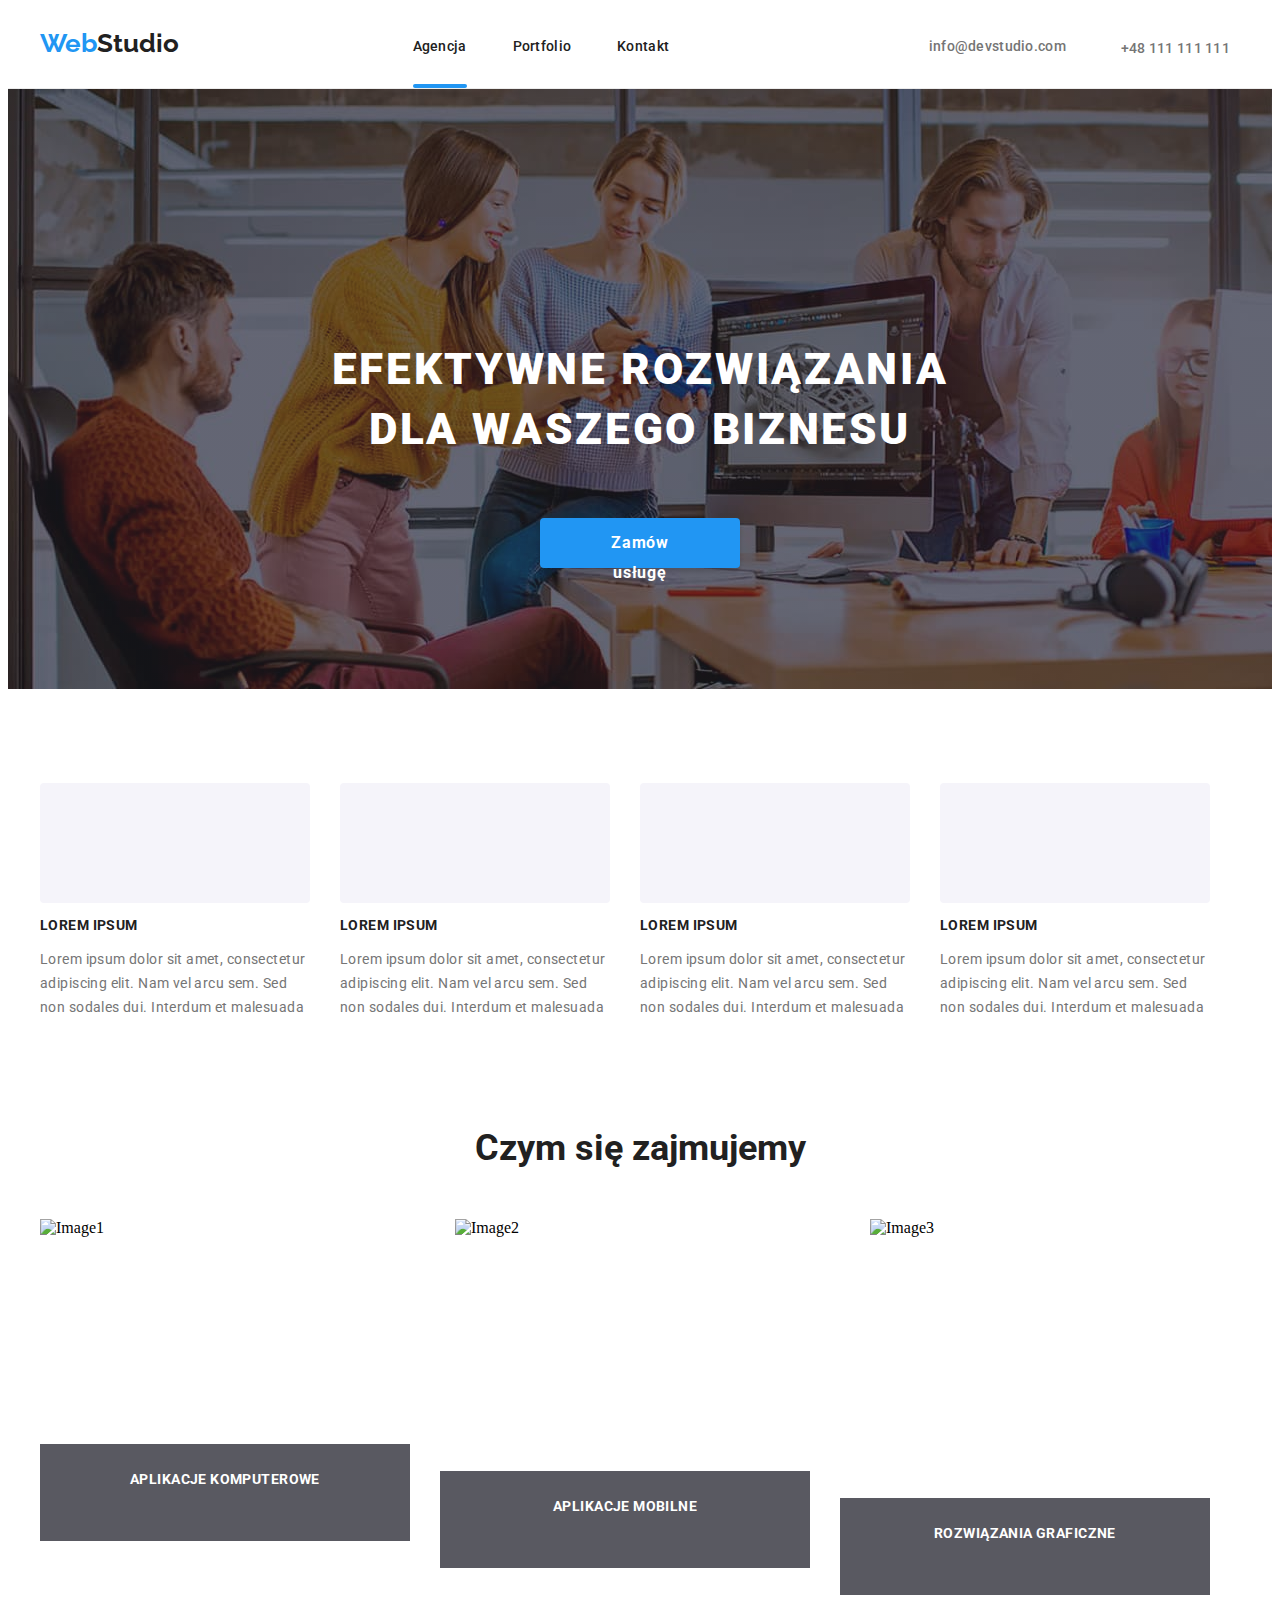
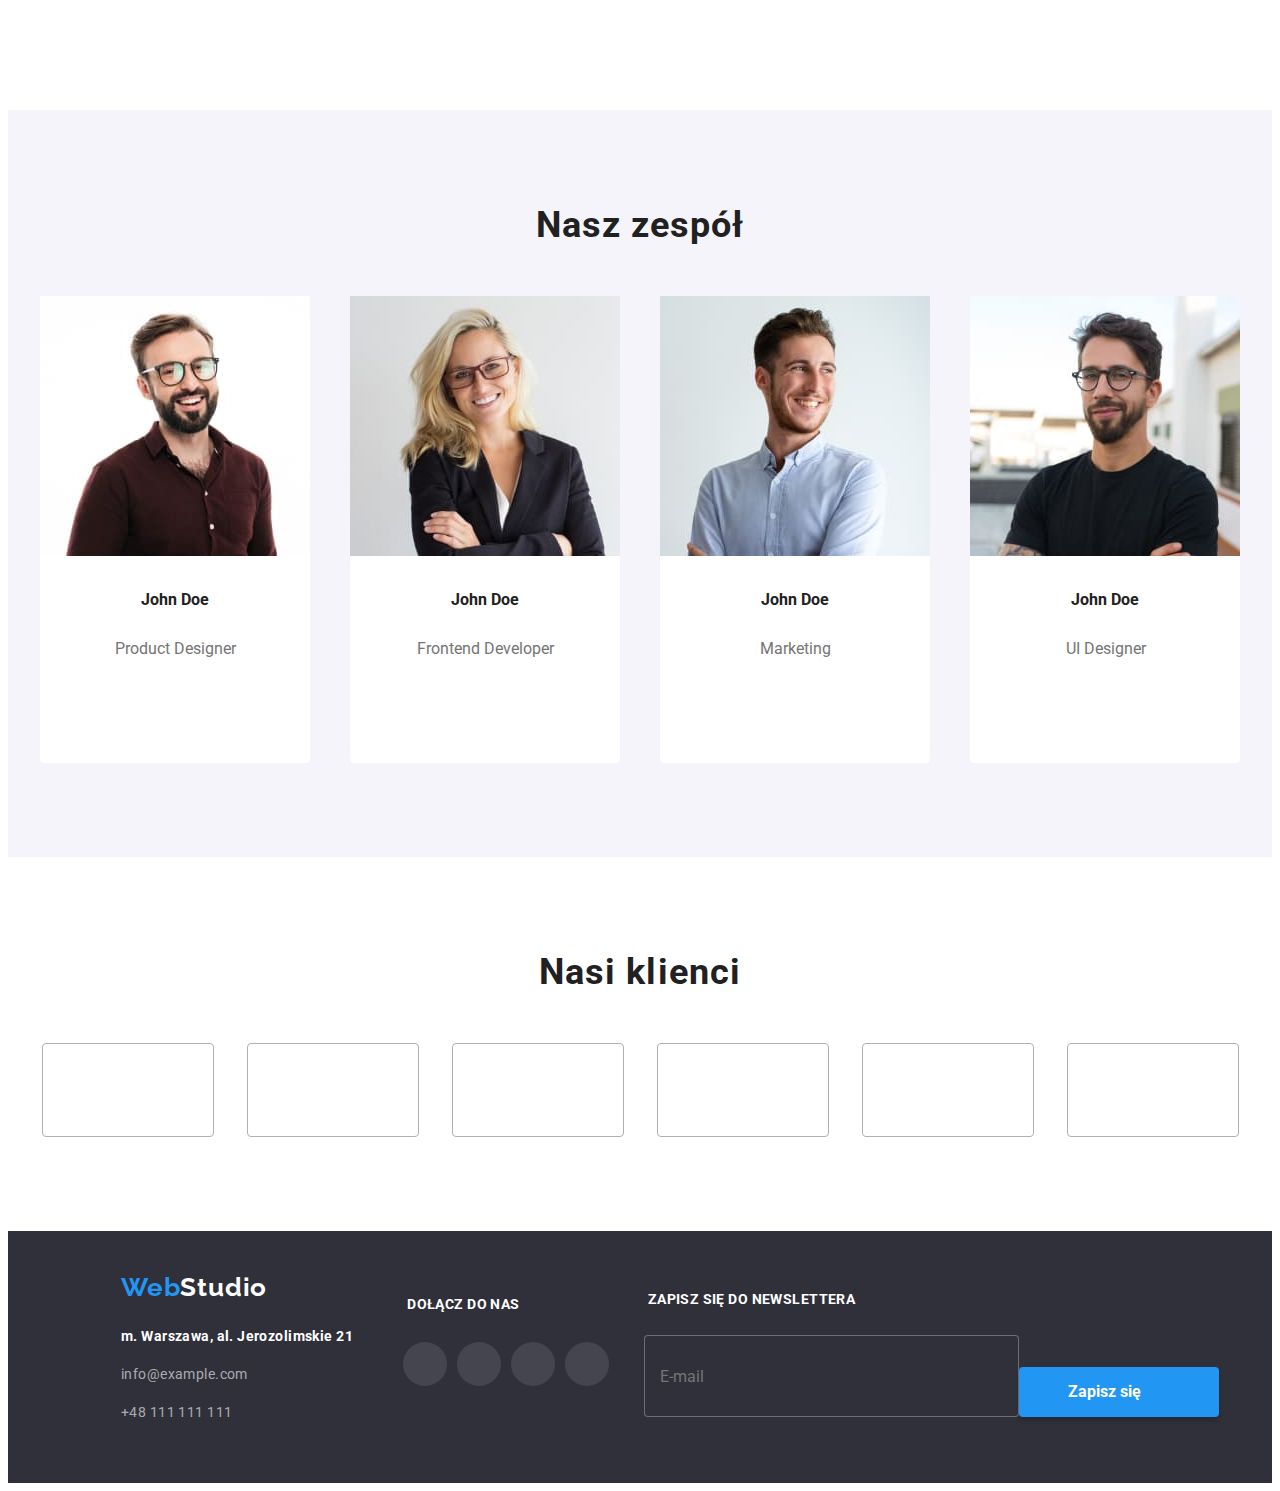
==== commit 75ca67ea: "Add files via upload" ====
--- a/index.html
+++ b/index.html
@@ -75,7 +75,7 @@
       </button>
     </header>
     <main>
-      <section class="section">
+      <section>
         <div class="banner">
           <h1 class="banner__title">
             Efektywne rozwiązania <br />
--- a/CSS/main.min.css
+++ b/CSS/main.min.css
@@ -1 +1 @@
-.modal__checkbox--visually-hidden{position:absolute;clip:rect(1px 1px 1px 1px);clip:rect(1px, 1px, 1px, 1px);padding:0;border:0;width:1px;height:1px;overflow:hidden}.body{font-family:"Roboto",sans-serif,"Raleway",sans-serif;font-weight:400,500,700,900;cursor:default;margin:0px}.section{padding:60px 0}@media screen and (min-width: 1200px){.section{padding:94px 0}}.container{width:100%;margin:0 auto;max-width:1200px;padding:0 15px}.container-card-set{margin-top:-94px;margin-bottom:-94px;padding:0 15px}@media screen and (min-width: 768px)and (max-width: 1200px){.container-card-set{max-width:1200px}}.container-footer{display:flex;flex-direction:column;justify-content:center;align-items:center}@media screen and (min-width: 320px)and (max-width: 768px){.container-footer{height:603px}}@media screen and (min-width: 768px)and (max-width: 1200px){.container-footer{height:463px}}@media screen and (min-width: 1200px){.container-footer{flex-direction:row;min-height:252px}}.container-page-header{border-bottom:1px solid #ececec;max-width:1200px}@media screen and (min-width: 320px)and (max-width: 768px){.container-page-header{height:60px}}@media screen and (min-width: 768px)and (max-width: 1200px){.container-page-header{max-width:1200px;height:80px}}@media screen and (min-width: 1200px){.container-page-header{height:80px;margin:0 auto;max-width:1600px}}@media screen and (min-width: 768px)and (max-width: 1200px){.container-clients{max-width:1200px}}.page-header-logo,.page-header-logo--right{position:relative;font-family:"Raleway",sans-serif;color:#2196f3;font-size:26px;font-weight:700;line-height:31px;text-decoration:none}.page-header-logo--right{color:#212121}@media screen and (min-width: 320px)and (max-width: 480px){.page-header-logo,.page-header-logo--right{top:15px;left:10px}.page-header-logo--right{top:0;left:0}}@media screen and (min-width: 480px)and (max-width: 768px){.page-header-logo,.page-header-logo--right{top:0;left:15px}.page-header-logo--right{top:0;left:0}}@media screen and (min-width: 768px)and (max-width: 1200px){.page-header-logo,.page-header-logo--right{display:flex;margin-right:93px;padding-left:15px}.page-header-logo--right{padding-left:0px}}@media screen and (min-width: 1200px){.page-header-logo,.page-header-logo--right{position:relative;top:0;left:0}.page-header-logo--right{position:relative;top:0;left:0}}@media screen and (min-width: 320px)and (max-width: 480px){.navi__menu{display:none}.contact-menu{display:none}}@media screen and (min-width: 480px)and (max-width: 768px){.navi__menu{display:none}.contact-menu{display:none}}@media screen and (min-width: 768px)and (max-width: 1200px){.navi{display:flex;justify-content:space-between;padding:0px;width:100%}.navi__menu{width:0px;height:0px;display:flex;justify-content:center;margin-top:29px;margin-right:101px;list-style-type:none}.navi__menu-list{list-style-type:none}.navi__menu-list:not(:last-child){padding-right:46px}.navi__menu-link{font-family:"Roboto",sans-serif;color:#212121;font-weight:500;line-height:16px;font-size:14px;letter-spacing:.02em;text-decoration:none;transition-property:color;transition-duration:250ms;transition-timing-function:cubic-bezier(0.4, 0, 0.2, 1)}.navi__menu-link:hover{color:#2196f3}.navi__menu-link--active::after{content:"";display:block;border-top:4px solid #2196f3;position:relative;top:29px;border-radius:2px}.contact-menu{display:flex;flex-direction:column;padding-left:0px}.contact-menu__list{list-style-type:none}.contact-menu__list:not(:last-child){padding-bottom:10px}.contact-menu__link{font-family:"Roboto",sans-serif;color:#757575;font-weight:500;font-size:12px;line-height:14px;letter-spacing:.02em;text-decoration:none;margin-right:10px;transition-property:color,stroke;transition-duration:250ms;transition-timing-function:cubic-bezier(0.4, 0, 0.2, 1)}.contact-menu__link:hover{text-decoration:none;color:#2196f3;stroke:#2196f3;stroke-width:2px}}@media screen and (min-width: 1200px){.navi{display:flex;justify-content:space-between;padding:0px;width:100%}.navi__menu{display:flex;margin-top:29px;padding-left:0px;list-style-type:none}.navi__menu-list:not(:last-child){padding-right:46px}.navi__menu-link{font-family:"Roboto",sans-serif;color:#212121;font-weight:500;line-height:16px;font-size:14px;letter-spacing:.02em;text-decoration:none;transition-property:color;transition-duration:250ms;transition-timing-function:cubic-bezier(0.4, 0, 0.2, 1)}.navi__menu-link:hover{color:#2196f3}.navi__menu-link--active::after{content:"";display:block;border-top:4px solid #2196f3;position:relative;top:29px;border-radius:2px}.contact-menu{display:flex;padding-left:0px;margin-top:29px}.contact-menu__list{list-style-type:none}.contact-menu__list:not(:last-child){padding-right:25px}.contact-menu__link{font-family:"Roboto",sans-serif;color:#757575;font-weight:500;font-size:14px;line-height:16px;letter-spacing:.02em;text-decoration:none;margin-right:10px;transition-property:color,stroke;transition-duration:250ms;transition-timing-function:cubic-bezier(0.4, 0, 0.2, 1)}.contact-menu__link:hover{text-decoration:none;color:#2196f3;stroke:#2196f3;stroke-width:2px}}.hamburger{padding:0;display:inline-block;background-color:rgba(0,0,0,0);border:0;margin:0;position:absolute;top:60px;right:40px;cursor:pointer}.hamburger__box{width:35px;height:24px;display:inline-block;position:absolute;right:0;top:-22px}.hamburger__inner{width:100%;height:4px;background-color:#000;position:absolute}.hamburger__inner::before,.hamburger__inner::after{content:"";width:100%;height:4px;background-color:#000;position:absolute;left:0}.hamburger__inner::before{top:-10px}.hamburger__inner::after{top:10px}.hamburger .hamburger--active .hamburger__inner{background-color:#000}@media screen and (min-width: 768px){.hamburger{display:none}}.banner{display:flex;flex-direction:column;align-items:center;justify-content:center;background-color:#2196f3;background-image:linear-gradient(rgba(47, 48, 58, 0.4), rgba(47, 48, 58, 0.4), rgba(47, 48, 58, 0.4), rgba(47, 48, 58, 0.4)),url("../images/header-mobile.jpg");width:100%;height:400px;margin:0 auto;background-size:cover;background-repeat:no-repeat}@media screen and (min-device-pixel-ratio: 2),screen and (min-resolution: 192dpi),screen and (min-resolution: 2dppx){.banner{background-image:linear-gradient(rgba(47, 48, 58, 0.4), rgba(47, 48, 58, 0.4), rgba(47, 48, 58, 0.4), rgba(47, 48, 58, 0.4)),url("../images/header-mobile@2x.jpg");background-size:cover;background-repeat:no-repeat}}.banner__title{font-family:"Roboto",sans-serif;color:#fff;font-weight:900;font-size:26px;line-height:42px;letter-spacing:.06em;text-transform:uppercase;text-align:center;padding-top:55px;padding-bottom:30px}.banner__modal-btn{display:flex;justify-content:center;font-family:"Roboto",sans-serif;color:#fff;font-size:16px;font-weight:700;line-height:30px;letter-spacing:.06em;padding:10px 41px 10px 41px;margin:0 auto;width:200px;height:50px;background-color:#2196f3;border:none;box-shadow:0px 4px 4px rgba(0,0,0,.15);border-radius:4px}.banner__modal-btn:hover{cursor:pointer;text-decoration:none}@media screen and (min-width: 768px)and (max-width: 1200px){.banner{background-image:linear-gradient(rgba(47, 48, 58, 0.4), rgba(47, 48, 58, 0.4), rgba(47, 48, 58, 0.4), rgba(47, 48, 58, 0.4)),url("../images/header-tablet.jpg")}}@media screen and (min-width: 768px)and (max-width: 1200px)and (min-device-pixel-ratio: 2),screen and (min-width: 768px)and (max-width: 1200px)and (min-resolution: 192dpi),screen and (min-width: 768px)and (max-width: 1200px)and (min-resolution: 2dppx){.banner{background-image:linear-gradient(rgba(47, 48, 58, 0.4), rgba(47, 48, 58, 0.4), rgba(47, 48, 58, 0.4), rgba(47, 48, 58, 0.4)),url("../images/header-tablet@2x.jpg")}}@media screen and (min-width: 768px)and (max-width: 1200px){.banner__title{max-width:1200px}}@media screen and (min-width: 1200px){.banner{background-image:linear-gradient(rgba(47, 48, 58, 0.4), rgba(47, 48, 58, 0.4), rgba(47, 48, 58, 0.4), rgba(47, 48, 58, 0.4)),url("../images/header.jpg");height:600px}.banner__title{font-size:44px;line-height:60px;padding-top:100px;transform:translateX(0%)}}.card-set{display:flex;flex-wrap:wrap;justify-content:center;align-items:center;list-style-type:none;margin:0 auto;padding:0}.card-set__item{width:100%}.card-set__item:last-child{padding-bottom:60px}.card-set__image{background-color:#f5f4fa;border-radius:4px;display:flex;justify-content:center;align-items:center;width:100%;max-width:480px;height:120px;margin:0 auto;padding:0}.card-set__image__image:hover{cursor:pointer}.card-set__title{font-family:"Roboto",sans-serif;color:#212121;font-weight:700;font-size:14px;line-height:16px;letter-spacing:.03em;text-align:center;text-transform:uppercase}.card-set__text{font-family:"Roboto",sans-serif;color:#757575;font-weight:400;font-size:14px;line-height:24px;letter-spacing:.03em;text-transform:none;text-align:left;padding-left:0}@media screen and (min-width: 768px)and (max-width: 1200px){.card-set{gap:30px;padding-left:0;margin-top:60px;margin-bottom:45px}.card-set__item{flex-basis:calc((100% - 30px)/2)}.card-set__item:last-child{padding-bottom:0px}.card-set__image{max-width:768px}.card-set__title{text-align:left}.card-set__text{width:100%;max-width:768px}}@media screen and (min-width: 1200px){.card-set{padding-left:0;flex-wrap:nowrap}.card-set__item:last-child{padding-bottom:0px}.card-set__image{padding:0;max-width:270px;height:120px;margin-left:0px}.card-set__title{text-align:left}.card-set__text{width:270px;margin-right:30px}}.icon-astronaut-1,.icon-diagram-1,.icon-clock-1,.icon-antenna-1{width:70px;height:70px}.icon-antenna-1{background-position:0 0}.icon-clock-1{background-position:-96px 0}.icon-diagram-1{background-position:-144px 0}.icon-astronaut-1{background-position:-48px 0}.icon{display:flex;justify-content:center;align-items:center;fill:#afb1b8;border:1px solid #afb1b8;border-radius:4px;width:210px;height:92px;margin:0 auto;transition-property:fill,border;transition-duration:250ms;transition-timing-function:cubic-bezier(0.4, 0, 0.2, 1)}.icon:hover:nth-child(-n+6){fill:#2196f3;border:1px solid #2196f3;cursor:pointer}@media screen and (min-width: 768px)and (max-width: 1200px){.icon{width:226px}}@media screen and (min-width: 1200px){.icon{width:170px}}.icon-envelope-link,.icon-smartphone-link{margin-right:10px;fill:#fff;stroke-width:2px;width:16px;height:12px;background-position:-528px 0}.icon-envelope-link:hover,.icon-smartphone-link:hover{stroke:#2196f3;cursor:pointer}.icon-smartphone-link{width:10px;height:16px;background-position:-624px -48px}.product{display:flex;justify-content:space-evenly;list-style-type:none;font-family:"Roboto",sans-serif;font-size:36px;font-weight:700;color:#212121;line-height:42px;text-align:center}.product__list{display:none;justify-content:space-between;list-style-type:none;padding-left:0px}.product__image{display:none;justify-content:space-between;padding-right:30px}@media screen and (min-width: 0px)and (max-width: 480px){.product{display:none}}@media screen and (min-width: 480px)and (max-width: 768px){.product{display:none}}@media screen and (min-width: 768px)and (max-width: 1200px){.product{display:none}}@media screen and (min-width: 1200px){.product{display:flex;justify-content:space-evenly;list-style-type:none;margin-top:0px;margin-bottom:0px;padding-bottom:50px;padding-top:94px;font-family:"Roboto",sans-serif;font-size:36px;font-weight:700;color:#212121;line-height:42px;text-align:center}.product__list{display:flex;justify-content:space-between;list-style-type:none;padding-left:0px;margin-top:0px;margin-bottom:-94px}.product__image{display:flex;justify-content:space-between;padding-right:30px}.product__image:last-child{padding-right:0px}}.box{width:370px;height:70px;background-color:rgba(47,48,58,.8);font-family:"Roboto",sans-serif;font-weight:700;font-size:14px;line-height:16px;padding-top:27px;letter-spacing:.03em;text-transform:uppercase;color:#fff}.box__text-box1{position:relative;bottom:-25px;left:0px;text-indent:90px}.box__text-box2{position:relative;bottom:45px;left:400px;text-indent:113px}.box__text-box3{position:relative;bottom:115px;left:800px;text-indent:94px}@media screen and (min-width: 0px)and (max-width: 480px){.box{display:none}}@media screen and (min-width: 480px)and (max-width: 767px){.box{display:none}}@media screen and (min-width: 768px)and (max-width: 1200px){.box{display:none}}@media screen and (min-width: 1200px){.box{visibility:visible}}.team-section{background-color:#f5f4fa;padding:60px 0}@media screen and (min-width: 1200px){.team-section{padding:94px 0}}.team{font-family:"Roboto",sans-serif;color:#212121;font-weight:700;font-size:28px;line-height:33px;text-align:center;letter-spacing:.03em;margin:0 auto;padding-bottom:50px;padding-top:0px}.team__list{display:flex;flex-wrap:wrap;align-items:center;justify-content:center;padding-right:0px;padding-left:0px;margin-top:0px;list-style-type:none}.team__card{border-radius:0px 0px 4px 4px;margin-bottom:30px;background-color:#fff}.team__name,.team__job{display:flex;justify-content:space-evenly;height:19px;margin:0;padding:30px 99px 20px 99px;font-family:"Roboto",sans-serif;color:#212121;font-weight:500;font-size:16px;line-height:19px;text-align:center;list-style-type:none}.team__job{padding:10px 61px 30px 62px;color:#757575;font-weight:400}.team__social-icons{display:inline-flex;justify-content:center;align-items:center;width:44px;height:44px;border-radius:50%;background-color:#fff;fill:#afb1b8;border:none;transition-property:background-color,fill;transition-duration:250ms;transition-timing-function:cubic-bezier(0.4, 0, 0.2, 1)}.team__social-icons:hover{background-color:#2196f3;fill:#fff;cursor:pointer}.team__social-icons:first-of-type{margin-left:122px}.team__social-icons:not(:last-of-type){margin-top:16px;margin-bottom:15px;margin-right:10px}.team__social-icons:last-of-type{margin-top:16px;margin-right:20px;margin-bottom:15px}.social-link-icon{width:20px;height:20px}@media screen and (min-width: 480px)and (max-width: 768px){.team__list{flex-direction:column}}@media screen and (min-width: 768px)and (max-width: 1200px){.team-section{max-width:1200px}.team{font-size:28px;line-height:33px}.team__list{gap:30px;margin-bottom:0px;justify-content:center;flex-basis:calc((100% - 30px)/2)}.team__card{border-radius:0px 0px 4px 4px;background-color:#fff}.team__social-icons:first-of-type{margin-left:74px}}@media screen and (min-width: 1200px){.team{font-size:36px;line-height:42px}.team__list{display:flex;justify-content:space-between;align-items:center;margin-bottom:0px}.team__card{border-radius:0px 0px 4px 4px}.team__social-icons:first-of-type{margin-left:32px}.team__social-icons:not(:last-of-type){margin-top:16px;margin-bottom:15px;margin-right:10px}.team__social-icons:last-of-type{margin-top:16px;margin-bottom:15px}}.clients{padding:60px 0}.clients__title{font-family:"Roboto",sans-serif;color:#212121;font-weight:700;font-size:28px;line-height:33px;letter-spacing:.03em;text-align:center;margin:0 auto}.clients__list{display:flex;flex-wrap:wrap;gap:30px;padding-top:50px;flex-basis:calc((100% - 30px)/2)}@media screen and (min-width: 768px)and (max-width: 1200px){.clients__title{padding-top:0px;margin:0 auto}.clients__list{flex-basis:calc((33.3% - 30px)/2)}}@media screen and (min-width: 1200px){.clients{padding:94px 0}.clients__title{font-size:36px;line-height:42px}.clients__list{display:flex;padding-top:50px}}.grid{display:flex;justify-content:center;flex-wrap:wrap;align-items:center;list-style-type:none;padding:0;margin-top:94px;margin-right:-8px;margin-bottom:60px;margin-left:-8px}.grid__item{position:relative;overflow:hidden;object-fit:cover;max-width:calc(100% - 30px);flex:0 0 calc(100% - 30px);margin-top:60px;margin-bottom:30px;transition-property:box-shadow;transition-duration:250ms;transition-timing-function:cubic-bezier(0.4, 0, 0.2, 1)}.grid__item:hover{box-shadow:3px 3px 3px rgba(0,0,0,.12),4px 4px 4px rgba(0,0,0,.06),4px 4px 6px rgba(0,0,0,.16),8px 0px 10px rgba(0,0,0,.3),0px 8px 10px rgba(0,0,0,.3);cursor:pointer}.grid__image{position:relative;object-fit:cover}.grid__text-field{position:relative;background-color:#fff;border-right:1px solid #eee;border-bottom:1px solid #eee;border-left:1px solid #eee;border-top:0;padding-top:20px}.grid__title{position:relative;margin:0 24px 0 24px;font-family:"Roboto",sans-serif;font-size:18px;font-weight:700;line-height:36px;letter-spacing:.06em;text-transform:none;text-decoration:none;color:#212121}.grid__subtitle{position:relative;margin:4px 24px 20px 24px;font-size:16px;font-weight:400;font-family:"Roboto",sans-serif;color:#757575;line-height:30px;letter-spacing:.03em;text-decoration:none}.grid__overlay{position:absolute;top:0;left:0;max-width:100%;height:100%;transform:translateY(100%);transition-property:transform;transition-duration:250ms;transition-timing-function:cubic-bezier(0.4, 0, 0.2, 1)}.grid__overlay-text{padding:77px 24px 77px 24px;font-family:"Roboto",sans-serif;color:#fff;font-weight:400;font-size:18px;line-height:28px;letter-spacing:.03em}.grid__item:hover .grid__overlay{transform:translateY(0);background-color:rgba(33,150,243,.9)}@media screen and (min-width: 768px)and (max-width: 1200px){.grid{padding:0}.grid__item{margin-right:30px;max-width:calc(50% - 30px);flex:0 0 calc(50% - 30px)}.grid__subtitle{position:relative;margin:4px 24px 20px 24px}.grid__overlay-text{padding:49px 24px 49px 24px}}@media screen and (min-width: 1200px){.grid{gap:30px;padding:0}.grid__item{position:relative;overflow:hidden;max-width:calc(33.3% - 30px);flex:0 0 calc(33.3% - 30px);margin:25px 15px 30px 15px;transition-property:box-shadow;transition-duration:250ms;transition-timing-function:cubic-bezier(0.4, 0, 0.2, 1)}.grid__overlay-text{padding:49px 45px 49px 24px}}.overlay{position:absolute;bottom:-294px;left:0;width:370px;height:294px;padding:49px 45px 49px 24px;color:#fff;font-family:"Roboto",sans-serif;font-weight:400;font-size:18px;line-height:28px;letter-spacing:.03em;transform:translateY(100%);transition-property:transform;transition-duration:250ms;transition-timing-function:cubic-bezier(0.4, 0, 0.2, 1)}.portfolio-button{display:inline-flex;color:#212121;font-family:"Roboto",sans-serif;font-size:16px;font-weight:500;line-height:26px;border:none;padding:6px 22px 6px 22px;margin-top:15px;border-radius:4px;background-color:#f5f4fa;transition-property:background-color,color,box-shadow;transition-duration:250ms;transition-timing-function:cubic-bezier(0.4, 0, 0.2, 1)}.portfolio-button:hover{background-color:#2196f3;color:#fff;box-shadow:0px 3px 1px rgba(0,0,0,.1),0px 1px 2px rgba(0,0,0,.08),0px 2px 2px rgba(0,0,0,.12);cursor:pointer;text-decoration:none}@media screen and (min-width: 768px)and (max-width: 1200px){.portfolio-button{position:relative;top:0;left:25%}}@media screen and (min-width: 1200px){.portfolio-button{position:relative;top:0;left:25%}}.footer{background-color:#2f303a}.footer__logo-field{position:relative;top:0;left:0}.footer__logo,.footer__logo2{font-family:"Raleway",sans-serif;font-size:24px;font-weight:700;color:#2196f3;line-height:28px;letter-spacing:.03em;text-decoration:none;text-align:center}.footer__logo2{color:#fff}.footer__address,.footer__phone,.footer__mail{font-family:"Roboto",sans-serif;color:#fff;text-decoration:none;text-align:center;font-weight:400;font-size:14px;font-style:normal;line-height:24px;letter-spacing:.03em}.footer__mail{color:rgba(255,255,255,.6)}.footer__phone{color:rgba(255,255,255,.6)}.footer__icon{display:flex;align-items:center;justify-content:center;width:44px;height:44px;border-radius:50%;background-color:rgba(255,255,255,.1);fill:#fff;transition-property:fill,background-color;transition-duration:250ms;transition-timing-function:cubic-bezier(0.4, 0, 0.2, 1)}.footer__icon:hover,.footer__icon:focus{background-color:#2196f3}.footer__icon-link{width:20px;height:20px}.social-head{position:relative;top:0;left:0;height:80px}.social-head__title{margin-bottom:20px;margin-left:0px;font-family:"Roboto",sans-serif;font-weight:700;font-size:14px;line-height:16px;letter-spacing:.03em;text-transform:uppercase;text-align:center;color:#fff;padding-bottom:10px}.social-head__links{display:flex;justify-content:center;align-items:center;list-style-type:none;padding-left:0px;gap:10px}.newsletter{margin-top:60px;padding-left:0px}.newsletter__title{font-family:"Roboto",sans-serif;font-weight:700;font-size:14px;line-height:16px;letter-spacing:.03em;text-transform:uppercase;text-align:center;color:#fff;padding-bottom:0px}.newsletter__e-mail{position:relative;top:0;left:0;width:100%;height:50px;margin-left:0px;padding-top:15px;padding-right:0px;padding-bottom:15px;padding-left:15px;font-family:"Roboto",sans-serif;font-weight:400;font-size:16px;line-height:20px;background-color:#2f303a;color:#fff;border:1px solid rgba(255,255,255,.3);border-radius:4px}.newsletter__icon{position:absolute;top:13px;left:148px;height:24px;width:24px;fill:#fff}.newsletter__submit-button{position:relative;top:0;left:0;transform:translate(50%, 50%);background-color:#2196f3;box-shadow:0px 4px 4px rgba(0,0,0,.15);border:none;border-radius:4px;color:#fff;font-family:"Roboto",sans-serif;font-weight:700;font-size:16px;padding-right:35px;margin-bottom:30px;line-height:30px;width:200px;height:50px}.newsletter__submit-button:hover{cursor:pointer}@media screen and (min-width: 768px)and (max-width: 1200px){.footer{max-width:1200px;background-color:#2f303a}.footer__logo-field{position:relative;top:-100px;left:-200px;width:253px;height:79px}.footer__logo,.footer__logo2{margin-top:75px}.footer__logo2{margin-top:75px}.social-head{position:relative;top:-115px;left:233px}.newsletter{margin-top:0px;padding-left:0px}.newsletter__title{padding-bottom:0px;margin-bottom:-5px;margin-left:0px}.newsletter__e-mail{position:relative;top:0;left:0;transform:translate(0%, 50%);height:50px}.newsletter__submit-button{position:relative;top:35px;left:0;transform:translate(50%, 50%)}}@media screen and (min-width: 1200px){.footer{background-color:#2f303a}.footer__logo-field{position:relative;top:-20px;left:-150px}.footer__logo,.footer__logo2{font-size:26px;line-height:31px;text-align:left}.footer__logo2{font-size:26px;line-height:31px;text-align:left;color:#fff}.footer__address,.footer__mail,.footer__phone{text-align:left}.social-head{position:relative;top:-40px;left:-100px}.social-head__title{margin-left:-85px}.newsletter{position:relative;top:-75px;left:-65px;width:300px;height:80px}.newsletter__title{margin-left:-85px}.newsletter__e-mail{position:relative;top:30px;left:0;width:358px;margin-top:-20px;margin-left:0px}.newsletter__submit-button{position:relative;top:-20px;left:5px;transform:translate(185%)}}.backdrop{position:fixed;top:0;left:0;width:100vw;height:100%;background-color:rgba(0,0,0,.2)}.is-hidden{opacity:0;visibility:hidden;pointer-events:none}.modal{position:absolute;top:50%;left:50%;width:calc(100vw - 30px);max-width:450px;height:609px;transform:translate(-50%, -50%);background-color:#fff;box-shadow:0px 1px 3px rgba(0,0,0,.12),0px 1px 1px rgba(0,0,0,.14),0px 2px 1px rgba(0,0,0,.2);border-radius:4px}.modal__form{display:flex;flex-direction:column;justify-content:center;align-items:center}.modal__title{margin-top:40px;margin-bottom:15px;font-family:"Roboto",sans-serif;color:#212121;font-weight:700;font-size:20px;line-height:23px}.modal__field,.modal__field3,.modal__field2,.modal__field1{display:flex;justify-content:center;align-items:center;width:370px;height:40px;margin-top:4px;text-indent:35px;border:1px solid rgba(33,33,33,.2);border-radius:4px;transition-property:fill;transition-duration:250ms;transition-timing-function:cubic-bezier(0.4, 0, 0.2, 1)}.modal__field:focus-within,.modal__field3:focus-within,.modal__field2:focus-within,.modal__field1:focus-within{border:1px solid #2196f3;border-radius:4px;outline:none}.modal__field3{height:128px;padding-top:12px;text-indent:16px}.modal__icon--name{position:absolute;top:109px;left:55px}.modal__icon--phone{position:absolute;top:180px;left:55px}.modal__icon--envelope-modal{position:absolute;bottom:340px;left:53px}.modal__mail,.modal__comment,.modal__name,.modal__phone{margin-bottom:14px;font-family:"Roboto",sans-serif;font-weight:400;font-size:12px;line-height:14px;color:#757575;transition-property:fill;transition-duration:250ms;transition-timing-function:cubic-bezier(0.4, 0, 0.2, 1)}.modal__mail:focus-within,.modal__comment:focus-within,.modal__name:focus-within,.modal__phone:focus-within{fill:#2196f3}.modal__terms{font-family:"Roboto",sans-serif;font-weight:400;font-size:12px;line-height:14px;color:#757575}.modal__terms::before{content:"";display:inline-flex;width:16px;height:16px;margin-top:20px;margin-right:7px;outline:2px solid #212121;border-radius:4px;transition-property:background-color;transition-duration:250ms;transition-timing-function:cubic-bezier(0.4, 0, 0.2, 1)}.modal__terms--link{text-decoration:none;transition-property:text-decoration,color;transition-duration:250ms;transition-timing-function:cubic-bezier(0.4, 0, 0.2, 1)}.modal__terms--link:hover{text-decoration:underline;color:#2196f3}.modal__checkbox:checked+.modal__terms::before{background-color:#2196f3;background-image:url(../images/check.svg);width:16px;height:16px;outline:none}.modal__terms--link{text-decoration:none;transition-property:text-decoration,color;transition-duration:250ms;transition-timing-function:cubic-bezier(0.4, 0, 0.2, 1)}.modal__terms--link:hover{text-decoration:underline;color:#2196f3}.modal__submit-button{display:flex;justify-content:center;align-items:center;margin-top:15px;margin-bottom:40px;background-color:#2196f3;box-shadow:0px 4px 4px rgba(0,0,0,.15);border:none;border-radius:4px;width:200px;height:50px}.modal__submit-button:hover{cursor:pointer}.modal__submit-button--title{font-family:"Roboto",sans-serif;font-weight:700;font-size:16px;line-height:30px;color:#fff}.modal__close-btn{position:absolute;top:8px;right:8px;width:30px;height:30px;border-radius:50%;border:1px solid rgba(0,0,0,.1);background-color:#fff;cursor:pointer;transition-property:transform;transition-duration:2s;transition-timing-function:cubic-bezier(0.4, 0, 0.2, 1)}.modal__close-btn:hover{transform:rotate(360deg)}@media screen and (min-width: 768px)and (max-width: 1200px){.modal__field3{height:128px;padding-top:12px;text-indent:16px}.modal__mail,.modal__phone,.modal__name,.modal__comment{transition-property:fill,color;transition-duration:250ms;transition-timing-function:cubic-bezier(0.4, 0, 0.2, 1)}.modal__mail:focus-within,.modal__phone:focus-within,.modal__name:focus-within,.modal__comment:focus-within{fill:#2196f3;color:#2196f3}.modal__close-btn{transition-property:transform,fill;transition-duration:2s;transition-timing-function:cubic-bezier(0.4, 0, 0.2, 1)}.modal__close-btn:hover{transform:rotate(360deg);fill:#2196f3}}@media screen and (min-width: 1200px){.modal{max-width:528px;min-height:581px}.modal__field,.modal__field1,.modal__field2,.modal__field3{width:448px}.modal__field1{width:448px}.modal__field2{width:448px}.modal__field3{width:448px;height:128px;padding-top:12px;text-indent:16px}.modal__mail,.modal__phone,.modal__name,.modal__comment{transition-property:fill;transition-duration:250ms;transition-timing-function:cubic-bezier(0.4, 0, 0.2, 1)}.modal__mail:focus-within,.modal__phone:focus-within,.modal__name:focus-within,.modal__comment:focus-within{fill:#2196f3}.modal__terms{font-size:14px;line-height:24px}.modal__icon--envelope-modal{position:absolute;bottom:335px;left:53px}}.mobile-menu{position:absolute;top:0;left:-300%;transform:translate(100%);transition-timing-function:cubic-bezier(0.4, 0, 0.2, 1)}.mobile-menu--active{transform:translate(0%);width:100%;max-width:100%;height:100vh;position:absolute;top:0;left:0;display:flex;flex-direction:column;justify-content:space-between;background-color:#fff}.mobile-menu__link{text-decoration:none;font-family:"Roboto",sans-serif;color:#212121;font-weight:500;font-size:40px;line-height:47px;letter-spacing:.02em}.mobile-menu__link--active:hover{color:#2196f3}.mobile-menu__link--email{font-family:"Roboto",sans-serif;font-size:24px;font-weight:500;line-height:28px;letter-spacing:.02em;color:#757575;text-decoration:none}.mobile-menu__link--phone{font-family:"Roboto",sans-serif;color:#2196f3;font-weight:500;font-size:34px;line-height:40px;letter-spacing:.02em;text-decoration:none}.mobile-menu__list{list-style-type:none;margin-bottom:36px}.mobile-menu__social-links{display:flex;flex-direction:row}.mobile-menu__social-item{list-style-type:none;margin-right:20px;margin-bottom:48px}.mobile-menu__social-type{font-family:"Roboto",sans-serif;color:#2196f3;font-weight:500;font-size:18px;line-height:22px;letter-spacing:.02em;text-decoration:none}.mobile-menu__close-btn{position:relative;top:30px;left:430px;width:30px;height:30px;border-radius:50%;border:rgba(0,0,0,0);background-color:#fff;cursor:pointer;transition-property:transform,fill;transition-duration:2s;transition-timing-function:cubic-bezier(0.4, 0, 0.2, 1)}.mobile-menu__close-btn:hover{transform:rotate(360deg);fill:#2196f3}.line{position:absolute;display:block;width:22px;height:0px;border:1px solid rgba(33,33,33,.2);transform:rotate(90deg) translateY(1000%) translateX(-60%)}@media screen and (min-width: 768px)and (max-width: 1200px){.mobile-menu{display:none}}@media screen and (min-width: 1200px){.mobile-menu{display:none}}/*# sourceMappingURL=main.min.css.map */+.modal__checkbox--visually-hidden{position:absolute;clip:rect(1px 1px 1px 1px);clip:rect(1px, 1px, 1px, 1px);padding:0;border:0;width:1px;height:1px;overflow:hidden}.body{font-family:"Roboto",sans-serif,"Raleway",sans-serif;font-weight:400,500,700,900;cursor:default;margin:0px}.section{padding:60px 0}@media screen and (min-width: 1200px){.section{padding:94px 0}}.container{width:100%;margin:0 auto;max-width:1200px;padding:0 15px}.container-card-set{margin-bottom:-94px;padding:0 15px}@media screen and (min-width: 768px)and (max-width: 1200px){.container-card-set{max-width:1200px}}.container-footer{display:flex;flex-direction:column;justify-content:center;align-items:center}@media screen and (min-width: 320px)and (max-width: 768px){.container-footer{height:603px}}@media screen and (min-width: 768px)and (max-width: 1200px){.container-footer{height:463px}}@media screen and (min-width: 1200px){.container-footer{flex-direction:row;min-height:252px}}.container-page-header{border-bottom:1px solid #ececec;max-width:1200px}@media screen and (min-width: 320px)and (max-width: 768px){.container-page-header{height:60px}}@media screen and (min-width: 768px)and (max-width: 1200px){.container-page-header{max-width:1200px;height:80px}}@media screen and (min-width: 1200px){.container-page-header{height:80px;margin:0 auto;max-width:1600px}}@media screen and (min-width: 768px)and (max-width: 1200px){.container-clients{max-width:1200px}}.page-header-logo,.page-header-logo--right{position:relative;font-family:"Raleway",sans-serif;color:#2196f3;font-size:26px;font-weight:700;line-height:31px;text-decoration:none}.page-header-logo--right{color:#212121}@media screen and (min-width: 320px)and (max-width: 480px){.page-header-logo,.page-header-logo--right{top:15px;left:10px}.page-header-logo--right{top:0;left:0}}@media screen and (min-width: 480px)and (max-width: 768px){.page-header-logo,.page-header-logo--right{top:0;left:15px}.page-header-logo--right{top:0;left:0}}@media screen and (min-width: 768px)and (max-width: 1200px){.page-header-logo,.page-header-logo--right{display:flex;margin-right:93px;padding-left:15px}.page-header-logo--right{padding-left:0px}}@media screen and (min-width: 1200px){.page-header-logo,.page-header-logo--right{position:relative;top:0;left:0}.page-header-logo--right{position:relative;top:0;left:0}}@media screen and (min-width: 320px)and (max-width: 480px){.navi__menu{display:none}.contact-menu{display:none}}@media screen and (min-width: 480px)and (max-width: 768px){.navi__menu{display:none}.contact-menu{display:none}}@media screen and (min-width: 768px)and (max-width: 1200px){.navi{display:flex;justify-content:space-between;padding:0px;width:100%}.navi__menu{width:0px;height:0px;display:flex;justify-content:center;margin-top:29px;margin-right:101px;list-style-type:none}.navi__menu-list{list-style-type:none}.navi__menu-list:not(:last-child){padding-right:46px}.navi__menu-link{font-family:"Roboto",sans-serif;color:#212121;font-weight:500;line-height:16px;font-size:14px;letter-spacing:.02em;text-decoration:none;transition-property:color;transition-duration:250ms;transition-timing-function:cubic-bezier(0.4, 0, 0.2, 1)}.navi__menu-link:hover{color:#2196f3}.navi__menu-link--active::after{content:"";display:block;border-top:4px solid #2196f3;position:relative;top:29px;border-radius:2px}.contact-menu{display:flex;flex-direction:column;padding-left:0px}.contact-menu__list{list-style-type:none}.contact-menu__list:not(:last-child){padding-bottom:10px}.contact-menu__link{font-family:"Roboto",sans-serif;color:#757575;font-weight:500;font-size:12px;line-height:14px;letter-spacing:.02em;text-decoration:none;margin-right:10px;transition-property:color,stroke;transition-duration:250ms;transition-timing-function:cubic-bezier(0.4, 0, 0.2, 1)}.contact-menu__link:hover{text-decoration:none;color:#2196f3;stroke:#2196f3;stroke-width:2px}}@media screen and (min-width: 1200px){.navi{display:flex;justify-content:space-between;padding:0px;width:100%}.navi__menu{display:flex;margin-top:29px;padding-left:0px;list-style-type:none}.navi__menu-list:not(:last-child){padding-right:46px}.navi__menu-link{font-family:"Roboto",sans-serif;color:#212121;font-weight:500;line-height:16px;font-size:14px;letter-spacing:.02em;text-decoration:none;transition-property:color;transition-duration:250ms;transition-timing-function:cubic-bezier(0.4, 0, 0.2, 1)}.navi__menu-link:hover{color:#2196f3}.navi__menu-link--active::after{content:"";display:block;border-top:4px solid #2196f3;position:relative;top:29px;border-radius:2px}.contact-menu{display:flex;padding-left:0px;margin-top:29px}.contact-menu__list{list-style-type:none}.contact-menu__list:not(:last-child){padding-right:25px}.contact-menu__link{font-family:"Roboto",sans-serif;color:#757575;font-weight:500;font-size:14px;line-height:16px;letter-spacing:.02em;text-decoration:none;margin-right:10px;transition-property:color,stroke;transition-duration:250ms;transition-timing-function:cubic-bezier(0.4, 0, 0.2, 1)}.contact-menu__link:hover{text-decoration:none;color:#2196f3;stroke:#2196f3;stroke-width:2px}}.hamburger{padding:0;display:inline-block;background-color:rgba(0,0,0,0);border:0;margin:0;position:absolute;top:60px;right:40px;cursor:pointer}.hamburger__box{width:35px;height:24px;display:inline-block;position:absolute;right:0;top:-22px}.hamburger__inner{width:100%;height:4px;background-color:#000;position:absolute}.hamburger__inner::before,.hamburger__inner::after{content:"";width:100%;height:4px;background-color:#000;position:absolute;left:0}.hamburger__inner::before{top:-10px}.hamburger__inner::after{top:10px}.hamburger .hamburger--active .hamburger__inner{background-color:#000}@media screen and (min-width: 768px){.hamburger{display:none}}.banner{display:flex;flex-direction:column;align-items:center;justify-content:center;background-color:#2196f3;background-image:linear-gradient(rgba(47, 48, 58, 0.4), rgba(47, 48, 58, 0.4), rgba(47, 48, 58, 0.4), rgba(47, 48, 58, 0.4)),url("../images/header-mobile.jpg");width:100%;height:400px;margin:0 auto;background-size:cover;background-repeat:no-repeat}@media screen and (min-device-pixel-ratio: 2),screen and (min-resolution: 192dpi),screen and (min-resolution: 2dppx){.banner{background-image:linear-gradient(rgba(47, 48, 58, 0.4), rgba(47, 48, 58, 0.4), rgba(47, 48, 58, 0.4), rgba(47, 48, 58, 0.4)),url("../images/header-mobile@2x.jpg");background-size:cover;background-repeat:no-repeat}}.banner__title{font-family:"Roboto",sans-serif;color:#fff;font-weight:900;font-size:26px;line-height:42px;letter-spacing:.06em;text-transform:uppercase;text-align:center;padding-top:55px;padding-bottom:30px}.banner__modal-btn{display:flex;justify-content:center;font-family:"Roboto",sans-serif;color:#fff;font-size:16px;font-weight:700;line-height:30px;letter-spacing:.06em;padding:10px 41px 10px 41px;margin:0 auto;width:200px;height:50px;background-color:#2196f3;border:none;box-shadow:0px 4px 4px rgba(0,0,0,.15);border-radius:4px}.banner__modal-btn:hover{cursor:pointer;text-decoration:none}@media screen and (min-width: 768px)and (max-width: 1200px){.banner{background-image:linear-gradient(rgba(47, 48, 58, 0.4), rgba(47, 48, 58, 0.4), rgba(47, 48, 58, 0.4), rgba(47, 48, 58, 0.4)),url("../images/header-tablet.jpg")}}@media screen and (min-width: 768px)and (max-width: 1200px)and (min-device-pixel-ratio: 2),screen and (min-width: 768px)and (max-width: 1200px)and (min-resolution: 192dpi),screen and (min-width: 768px)and (max-width: 1200px)and (min-resolution: 2dppx){.banner{background-image:linear-gradient(rgba(47, 48, 58, 0.4), rgba(47, 48, 58, 0.4), rgba(47, 48, 58, 0.4), rgba(47, 48, 58, 0.4)),url("../images/header-tablet@2x.jpg")}}@media screen and (min-width: 768px)and (max-width: 1200px){.banner__title{max-width:1200px}}@media screen and (min-width: 1200px){.banner{background-image:linear-gradient(rgba(47, 48, 58, 0.4), rgba(47, 48, 58, 0.4), rgba(47, 48, 58, 0.4), rgba(47, 48, 58, 0.4)),url("../images/header.jpg");height:600px}.banner__title{font-size:44px;line-height:60px;padding-top:100px;transform:translateX(0%)}}.card-set{display:flex;flex-wrap:wrap;justify-content:center;align-items:center;list-style-type:none;margin:0 auto;padding:0}.card-set__item{max-width:100%}.card-set__item:last-child{padding-bottom:60px}.card-set__image{background-color:#f5f4fa;border-radius:4px;display:flex;justify-content:center;align-items:center;width:100%;height:120px;margin:0 auto;padding:0}.card-set__image__image:hover{cursor:pointer}.card-set__title{font-family:"Roboto",sans-serif;color:#212121;font-weight:700;font-size:14px;line-height:16px;letter-spacing:.03em;text-align:center;text-transform:uppercase}.card-set__text{font-family:"Roboto",sans-serif;color:#757575;font-weight:400;font-size:14px;line-height:24px;letter-spacing:.03em;text-transform:none;text-align:left;padding-left:0}@media screen and (min-width: 768px)and (max-width: 1200px){.card-set{gap:30px;padding-left:0;margin-top:60px;margin-bottom:45px}.card-set__item{flex-basis:calc((100% - 30px)/2)}.card-set__item:last-child{padding-bottom:0px}.card-set__image{max-width:768px}.card-set__title{text-align:left}.card-set__text{width:100%;max-width:768px}}@media screen and (min-width: 1200px){.card-set{padding-left:0;flex-wrap:nowrap}.card-set__item:last-child{padding-bottom:0px}.card-set__image{padding:0;max-width:270px;height:120px;margin-left:0px}.card-set__title{text-align:left}.card-set__text{width:270px;margin-right:30px}}.icon-astronaut-1,.icon-diagram-1,.icon-clock-1,.icon-antenna-1{width:70px;height:70px}.icon-antenna-1{background-position:0 0}.icon-clock-1{background-position:-96px 0}.icon-diagram-1{background-position:-144px 0}.icon-astronaut-1{background-position:-48px 0}.icon{display:flex;justify-content:center;align-items:center;fill:#afb1b8;border:1px solid #afb1b8;border-radius:4px;width:210px;height:92px;margin:0 auto;transition-property:fill,border;transition-duration:250ms;transition-timing-function:cubic-bezier(0.4, 0, 0.2, 1)}.icon:hover:nth-child(-n+6){fill:#2196f3;border:1px solid #2196f3;cursor:pointer}@media screen and (min-width: 768px)and (max-width: 1200px){.icon{width:226px}}@media screen and (min-width: 1200px){.icon{width:170px}}.icon-envelope-link,.icon-smartphone-link{margin-right:10px;fill:#fff;stroke-width:2px;width:16px;height:12px;background-position:-528px 0}.icon-envelope-link:hover,.icon-smartphone-link:hover{stroke:#2196f3;cursor:pointer}.icon-smartphone-link{width:10px;height:16px;background-position:-624px -48px}.product{display:flex;justify-content:space-evenly;list-style-type:none;font-family:"Roboto",sans-serif;font-size:36px;font-weight:700;color:#212121;line-height:42px;text-align:center}.product__list{display:none;justify-content:space-between;list-style-type:none;padding-left:0px}.product__image{display:none;justify-content:space-between;padding-right:30px}@media screen and (min-width: 0px)and (max-width: 480px){.product{display:none}}@media screen and (min-width: 480px)and (max-width: 768px){.product{display:none}}@media screen and (min-width: 768px)and (max-width: 1200px){.product{display:none}}@media screen and (min-width: 1200px){.product{display:flex;justify-content:space-evenly;list-style-type:none;margin-top:0px;margin-bottom:0px;padding-bottom:50px;padding-top:94px;font-family:"Roboto",sans-serif;font-size:36px;font-weight:700;color:#212121;line-height:42px;text-align:center}.product__list{display:flex;justify-content:space-between;list-style-type:none;padding-left:0px;margin-top:0px;margin-bottom:-94px}.product__image{display:flex;justify-content:space-between;padding-right:30px}.product__image:last-child{padding-right:0px}}.box{width:370px;height:70px;background-color:rgba(47,48,58,.8);font-family:"Roboto",sans-serif;font-weight:700;font-size:14px;line-height:16px;padding-top:27px;letter-spacing:.03em;text-transform:uppercase;color:#fff}.box__text-box1{position:relative;bottom:-25px;left:0px;text-indent:90px}.box__text-box2{position:relative;bottom:45px;left:400px;text-indent:113px}.box__text-box3{position:relative;bottom:115px;left:800px;text-indent:94px}@media screen and (min-width: 0px)and (max-width: 480px){.box{display:none}}@media screen and (min-width: 480px)and (max-width: 767px){.box{display:none}}@media screen and (min-width: 768px)and (max-width: 1200px){.box{display:none}}@media screen and (min-width: 1200px){.box{visibility:visible}}.team-section{background-color:#f5f4fa;padding:60px 0}@media screen and (min-width: 1200px){.team-section{padding:94px 0}}.team{font-family:"Roboto",sans-serif;color:#212121;font-weight:700;font-size:28px;line-height:33px;text-align:center;letter-spacing:.03em;margin:0 auto;padding-bottom:50px;padding-top:0px}.team__list{display:flex;flex-wrap:wrap;align-items:center;justify-content:center;padding-right:0px;padding-left:0px;margin-top:0px;list-style-type:none}.team__card{border-radius:0px 0px 4px 4px;background-color:#fff}.team__name,.team__job{display:flex;justify-content:space-evenly;height:19px;margin:0;padding:30px 99px 20px 99px;font-family:"Roboto",sans-serif;color:#212121;font-weight:500;font-size:16px;line-height:19px;text-align:center;list-style-type:none}.team__job{padding:10px 61px 30px 62px;color:#757575;font-weight:400}.team__social-icons{display:inline-flex;justify-content:center;align-items:center;width:44px;height:44px;border-radius:50%;background-color:#fff;fill:#afb1b8;border:none;transition-property:background-color,fill;transition-duration:250ms;transition-timing-function:cubic-bezier(0.4, 0, 0.2, 1)}.team__social-icons:hover{background-color:#2196f3;fill:#fff;cursor:pointer}.team__social-icons:first-of-type{margin-left:122px}.team__social-icons:not(:last-of-type){margin-top:16px;margin-bottom:15px;margin-right:10px}.team__social-icons:last-of-type{margin-top:16px;margin-right:20px;margin-bottom:15px}.social-link-icon{width:20px;height:20px}@media screen and (min-width: 480px)and (max-width: 768px){.team__list{flex-direction:column}}@media screen and (min-width: 768px)and (max-width: 1200px){.team-section{max-width:1200px}.team{font-size:28px;line-height:33px}.team__list{gap:30px;margin-bottom:0px;justify-content:center;flex-basis:calc((100% - 30px)/2)}.team__card{border-radius:0px 0px 4px 4px;background-color:#fff}.team__social-icons:first-of-type{margin-left:74px}}@media screen and (min-width: 1200px){.team{font-size:36px;line-height:42px}.team__list{display:flex;justify-content:space-between;align-items:center;margin-bottom:0px}.team__card{border-radius:0px 0px 4px 4px}.team__social-icons:first-of-type{margin-left:32px}.team__social-icons:not(:last-of-type){margin-top:16px;margin-bottom:15px;margin-right:10px}.team__social-icons:last-of-type{margin-top:16px;margin-bottom:15px}}.clients{padding:60px 0}.clients__title{font-family:"Roboto",sans-serif;color:#212121;font-weight:700;font-size:28px;line-height:33px;letter-spacing:.03em;text-align:center;margin:0 auto}.clients__list{display:flex;flex-wrap:wrap;gap:30px;padding-top:50px;flex-basis:calc((100% - 30px)/2)}@media screen and (min-width: 768px)and (max-width: 1200px){.clients__title{padding-top:0px;margin:0 auto}.clients__list{flex-basis:calc((33.3% - 30px)/2)}}@media screen and (min-width: 1200px){.clients{padding:94px 0}.clients__title{font-size:36px;line-height:42px}.clients__list{display:flex;padding-top:50px}}.grid{display:flex;justify-content:center;flex-wrap:wrap;align-items:center;list-style-type:none;padding:0;margin:-15px}.grid__item{position:relative;overflow:hidden;object-fit:cover;max-width:calc(100% - 30px);flex:0 0 calc(100% - 30px);margin-top:60px;margin-bottom:30px;transition-property:box-shadow;transition-duration:250ms;transition-timing-function:cubic-bezier(0.4, 0, 0.2, 1)}.grid__item:hover{box-shadow:3px 3px 3px rgba(0,0,0,.12),4px 4px 4px rgba(0,0,0,.06),4px 4px 6px rgba(0,0,0,.16),8px 0px 10px rgba(0,0,0,.3),0px 8px 10px rgba(0,0,0,.3);cursor:pointer}.grid__image{position:relative;object-fit:cover}.grid__text-field{position:relative;background-color:#fff;border-right:1px solid #eee;border-bottom:1px solid #eee;border-left:1px solid #eee;border-top:0;padding-top:20px}.grid__title{position:relative;margin:0 24px 0 24px;font-family:"Roboto",sans-serif;font-size:18px;font-weight:700;line-height:36px;letter-spacing:.06em;text-transform:none;text-decoration:none;color:#212121}.grid__subtitle{position:relative;margin:4px 24px 20px 24px;font-size:16px;font-weight:400;font-family:"Roboto",sans-serif;color:#757575;line-height:30px;letter-spacing:.03em;text-decoration:none}.grid__overlay{position:absolute;top:0;left:0;max-width:100%;height:100%;transform:translateY(100%);transition-property:transform;transition-duration:250ms;transition-timing-function:cubic-bezier(0.4, 0, 0.2, 1)}.grid__overlay-text{padding:77px 24px;font-family:"Roboto",sans-serif;color:#fff;font-weight:400;font-size:18px;line-height:28px;letter-spacing:.03em}.grid__item:hover .grid__overlay{transform:translateY(0);background-color:rgba(33,150,243,.9)}@media screen and (min-width: 768px)and (max-width: 1200px){.grid{padding:0;gap:30px}.grid__item{max-width:calc(50% - 30px);flex:0 0 calc(50% - 30px)}.grid__subtitle{position:relative;margin:4px 24px 20px 24px}.grid__overlay-text{padding:49px 24px}}@media screen and (min-width: 1200px){.grid{gap:30px;padding:0}.grid__item{position:relative;overflow:hidden;max-width:calc(33.3% - 30px);flex:0 0 calc((100% - 30px)/3)}.grid__overlay-text{padding:49px 24px}}.overlay{position:absolute;bottom:-294px;left:0;width:370px;height:294px;padding:49px 45px 49px 24px;color:#fff;font-family:"Roboto",sans-serif;font-weight:400;font-size:18px;line-height:28px;letter-spacing:.03em;transform:translateY(100%);transition-property:transform;transition-duration:250ms;transition-timing-function:cubic-bezier(0.4, 0, 0.2, 1)}.portfolio-button{display:flex;justify-content:flex-start;flex-wrap:wrap;align-items:center;list-style-type:none;gap:8px}.portfolio-button__item{display:block;color:#212121;font-family:"Roboto",sans-serif;font-size:16px;font-weight:500;line-height:26px;border:none;padding:6px 22px 6px 22px;margin-top:15px;border-radius:4px;background-color:#f5f4fa;transition-property:background-color,color,box-shadow;transition-duration:250ms;transition-timing-function:cubic-bezier(0.4, 0, 0.2, 1)}.portfolio-button__item:hover{background-color:#2196f3;color:#fff;box-shadow:0px 3px 1px rgba(0,0,0,.1),0px 1px 2px rgba(0,0,0,.08),0px 2px 2px rgba(0,0,0,.12);cursor:pointer;text-decoration:none}@media screen and (min-width: 768px)and (max-width: 1200px){.portfolio-button{flex-wrap:nowrap;justify-content:center}}@media screen and (min-width: 1200px){.portfolio-button{flex-wrap:nowrap;justify-content:center;margin-bottom:50px}}.footer{background-color:#2f303a}.footer__logo-field{position:relative;top:0;left:0}.footer__logo,.footer__logo2{font-family:"Raleway",sans-serif;font-size:24px;font-weight:700;color:#2196f3;line-height:28px;letter-spacing:.03em;text-decoration:none;text-align:center}.footer__logo2{color:#fff}.footer__address,.footer__phone,.footer__mail{font-family:"Roboto",sans-serif;color:#fff;text-decoration:none;text-align:center;font-weight:400;font-size:14px;font-style:normal;line-height:24px;letter-spacing:.03em}.footer__mail{color:rgba(255,255,255,.6)}.footer__phone{color:rgba(255,255,255,.6)}.footer__icon{display:flex;align-items:center;justify-content:center;width:44px;height:44px;border-radius:50%;background-color:rgba(255,255,255,.1);fill:#fff;transition-property:fill,background-color;transition-duration:250ms;transition-timing-function:cubic-bezier(0.4, 0, 0.2, 1)}.footer__icon:hover,.footer__icon:focus{background-color:#2196f3}.footer__icon-link{width:20px;height:20px}.social-head{position:relative;top:0;left:0;height:80px}.social-head__title{margin-bottom:20px;margin-left:0px;font-family:"Roboto",sans-serif;font-weight:700;font-size:14px;line-height:16px;letter-spacing:.03em;text-transform:uppercase;text-align:center;color:#fff;padding-bottom:10px}.social-head__links{display:flex;justify-content:center;align-items:center;list-style-type:none;padding-left:0px;gap:10px}.newsletter{margin-top:60px;padding-left:0px}.newsletter__title{font-family:"Roboto",sans-serif;font-weight:700;font-size:14px;line-height:16px;letter-spacing:.03em;text-transform:uppercase;text-align:center;color:#fff;padding-bottom:0px}.newsletter__e-mail{position:relative;top:0;left:0;width:100%;height:50px;margin-left:0px;padding-top:15px;padding-right:0px;padding-bottom:15px;padding-left:15px;font-family:"Roboto",sans-serif;font-weight:400;font-size:16px;line-height:20px;background-color:#2f303a;color:#fff;border:1px solid rgba(255,255,255,.3);border-radius:4px}.newsletter__icon{position:absolute;top:13px;left:148px;height:24px;width:24px;fill:#fff}.newsletter__submit-button{position:relative;top:0;left:0;transform:translate(50%, 50%);background-color:#2196f3;box-shadow:0px 4px 4px rgba(0,0,0,.15);border:none;border-radius:4px;color:#fff;font-family:"Roboto",sans-serif;font-weight:700;font-size:16px;padding-right:35px;margin-bottom:30px;line-height:30px;width:200px;height:50px}.newsletter__submit-button:hover{cursor:pointer}@media screen and (min-width: 768px)and (max-width: 1200px){.footer{max-width:1200px;background-color:#2f303a}.footer__logo-field{position:relative;top:-100px;left:-200px;width:253px;height:79px}.footer__logo,.footer__logo2{margin-top:75px}.footer__logo2{margin-top:75px}.social-head{position:relative;top:-115px;left:233px}.newsletter{margin-top:0px;padding-left:0px}.newsletter__title{padding-bottom:0px;margin-bottom:-5px;margin-left:0px}.newsletter__e-mail{position:relative;top:0;left:0;transform:translate(0%, 50%);height:50px}.newsletter__submit-button{position:relative;top:35px;left:0;transform:translate(50%, 50%)}}@media screen and (min-width: 1200px){.footer{background-color:#2f303a}.footer__logo-field{position:relative;top:-20px;left:-150px}.footer__logo,.footer__logo2{font-size:26px;line-height:31px;text-align:left}.footer__logo2{font-size:26px;line-height:31px;text-align:left;color:#fff}.footer__address,.footer__mail,.footer__phone{text-align:left}.social-head{position:relative;top:-40px;left:-100px}.social-head__title{margin-left:-85px}.newsletter{position:relative;top:-75px;left:-65px;width:300px;height:80px}.newsletter__title{margin-left:-85px}.newsletter__e-mail{position:relative;top:30px;left:0;width:358px;margin-top:-20px;margin-left:0px}.newsletter__submit-button{position:relative;top:-20px;left:5px;transform:translate(185%)}}.backdrop{position:fixed;top:0;left:0;width:100vw;height:100%;background-color:rgba(0,0,0,.2)}.is-hidden{opacity:0;visibility:hidden;pointer-events:none}.modal{position:absolute;top:50%;left:50%;width:calc(100vw - 30px);max-width:450px;height:609px;transform:translate(-50%, -50%);background-color:#fff;box-shadow:0px 1px 3px rgba(0,0,0,.12),0px 1px 1px rgba(0,0,0,.14),0px 2px 1px rgba(0,0,0,.2);border-radius:4px}.modal__form{display:flex;flex-direction:column;justify-content:center;align-items:center}.modal__title{margin-top:40px;margin-bottom:15px;font-family:"Roboto",sans-serif;color:#212121;font-weight:700;font-size:20px;line-height:23px}.modal__field,.modal__field3,.modal__field2,.modal__field1{display:flex;justify-content:center;align-items:center;width:370px;height:40px;margin-top:4px;text-indent:35px;border:1px solid rgba(33,33,33,.2);border-radius:4px;transition-property:fill;transition-duration:250ms;transition-timing-function:cubic-bezier(0.4, 0, 0.2, 1)}.modal__field:focus-within,.modal__field3:focus-within,.modal__field2:focus-within,.modal__field1:focus-within{border:1px solid #2196f3;border-radius:4px;outline:none}.modal__field3{height:128px;padding-top:12px;text-indent:16px}.modal__icon--name{position:absolute;top:109px;left:55px}.modal__icon--phone{position:absolute;top:180px;left:55px}.modal__icon--envelope-modal{position:absolute;bottom:340px;left:53px}.modal__mail,.modal__comment,.modal__name,.modal__phone{margin-bottom:14px;font-family:"Roboto",sans-serif;font-weight:400;font-size:12px;line-height:14px;color:#757575;transition-property:fill;transition-duration:250ms;transition-timing-function:cubic-bezier(0.4, 0, 0.2, 1)}.modal__mail:focus-within,.modal__comment:focus-within,.modal__name:focus-within,.modal__phone:focus-within{fill:#2196f3}.modal__terms{font-family:"Roboto",sans-serif;font-weight:400;font-size:12px;line-height:14px;color:#757575}.modal__terms::before{content:"";display:inline-flex;width:16px;height:16px;margin-top:20px;margin-right:7px;outline:2px solid #212121;border-radius:4px;transition-property:background-color;transition-duration:250ms;transition-timing-function:cubic-bezier(0.4, 0, 0.2, 1)}.modal__terms--link{text-decoration:none;transition-property:text-decoration,color;transition-duration:250ms;transition-timing-function:cubic-bezier(0.4, 0, 0.2, 1)}.modal__terms--link:hover{text-decoration:underline;color:#2196f3}.modal__checkbox:checked+.modal__terms::before{background-color:#2196f3;background-image:url(../images/check.svg);width:16px;height:16px;outline:none}.modal__terms--link{text-decoration:none;transition-property:text-decoration,color;transition-duration:250ms;transition-timing-function:cubic-bezier(0.4, 0, 0.2, 1)}.modal__terms--link:hover{text-decoration:underline;color:#2196f3}.modal__submit-button{display:flex;justify-content:center;align-items:center;margin-top:15px;margin-bottom:40px;background-color:#2196f3;box-shadow:0px 4px 4px rgba(0,0,0,.15);border:none;border-radius:4px;width:200px;height:50px}.modal__submit-button:hover{cursor:pointer}.modal__submit-button--title{font-family:"Roboto",sans-serif;font-weight:700;font-size:16px;line-height:30px;color:#fff}.modal__close-btn{position:absolute;top:8px;right:8px;width:30px;height:30px;border-radius:50%;border:1px solid rgba(0,0,0,.1);background-color:#fff;cursor:pointer;transition-property:transform;transition-duration:2s;transition-timing-function:cubic-bezier(0.4, 0, 0.2, 1)}.modal__close-btn:hover{transform:rotate(360deg)}@media screen and (min-width: 768px)and (max-width: 1200px){.modal__field3{height:128px;padding-top:12px;text-indent:16px}.modal__mail,.modal__phone,.modal__name,.modal__comment{transition-property:fill,color;transition-duration:250ms;transition-timing-function:cubic-bezier(0.4, 0, 0.2, 1)}.modal__mail:focus-within,.modal__phone:focus-within,.modal__name:focus-within,.modal__comment:focus-within{fill:#2196f3;color:#2196f3}.modal__close-btn{transition-property:transform,fill;transition-duration:2s;transition-timing-function:cubic-bezier(0.4, 0, 0.2, 1)}.modal__close-btn:hover{transform:rotate(360deg);fill:#2196f3}}@media screen and (min-width: 1200px){.modal{max-width:528px;min-height:581px}.modal__field,.modal__field1,.modal__field2,.modal__field3{width:448px}.modal__field1{width:448px}.modal__field2{width:448px}.modal__field3{width:448px;height:128px;padding-top:12px;text-indent:16px}.modal__mail,.modal__phone,.modal__name,.modal__comment{transition-property:fill;transition-duration:250ms;transition-timing-function:cubic-bezier(0.4, 0, 0.2, 1)}.modal__mail:focus-within,.modal__phone:focus-within,.modal__name:focus-within,.modal__comment:focus-within{fill:#2196f3}.modal__terms{font-size:14px;line-height:24px}.modal__icon--envelope-modal{position:absolute;bottom:335px;left:53px}}.mobile-menu{display:flex;flex-direction:column;justify-content:space-between;background-color:#fff;position:fixed;top:0;left:0;width:100vw;height:100vh;transform:translate(100%);transition-timing-function:cubic-bezier(0.4, 0, 0.2, 1)}.mobile-menu--active{transform:translate(0)}.mobile-menu__link{text-decoration:none;font-family:"Roboto",sans-serif;color:#212121;font-weight:500;font-size:40px;line-height:47px;letter-spacing:.02em}.mobile-menu__link--active:hover{color:#2196f3}.mobile-menu__link--email{font-family:"Roboto",sans-serif;font-size:24px;font-weight:500;line-height:28px;letter-spacing:.02em;color:#757575;text-decoration:none}.mobile-menu__link--phone{font-family:"Roboto",sans-serif;color:#2196f3;font-weight:500;font-size:34px;line-height:40px;letter-spacing:.02em;text-decoration:none}.mobile-menu__list{list-style-type:none;margin-bottom:36px}.mobile-menu__social-links{display:flex;flex-direction:row}.mobile-menu__social-item{list-style-type:none;margin-right:20px;margin-bottom:48px}.mobile-menu__social-type{font-family:"Roboto",sans-serif;color:#2196f3;font-weight:500;font-size:18px;line-height:22px;letter-spacing:.02em;text-decoration:none}.mobile-menu__close-btn{position:relative;top:30px;left:430px;width:30px;height:30px;border-radius:50%;border:rgba(0,0,0,0);background-color:#fff;cursor:pointer;transition-property:transform,fill;transition-duration:2s;transition-timing-function:cubic-bezier(0.4, 0, 0.2, 1)}.mobile-menu__close-btn:hover{transform:rotate(360deg);fill:#2196f3}.line{position:absolute;display:block;width:22px;height:0px;border:1px solid rgba(33,33,33,.2);transform:rotate(90deg) translateY(1000%) translateX(-60%)}@media screen and (min-width: 768px)and (max-width: 1200px){.mobile-menu{display:none}}@media screen and (min-width: 1200px){.mobile-menu{display:none}}/*# sourceMappingURL=main.min.css.map */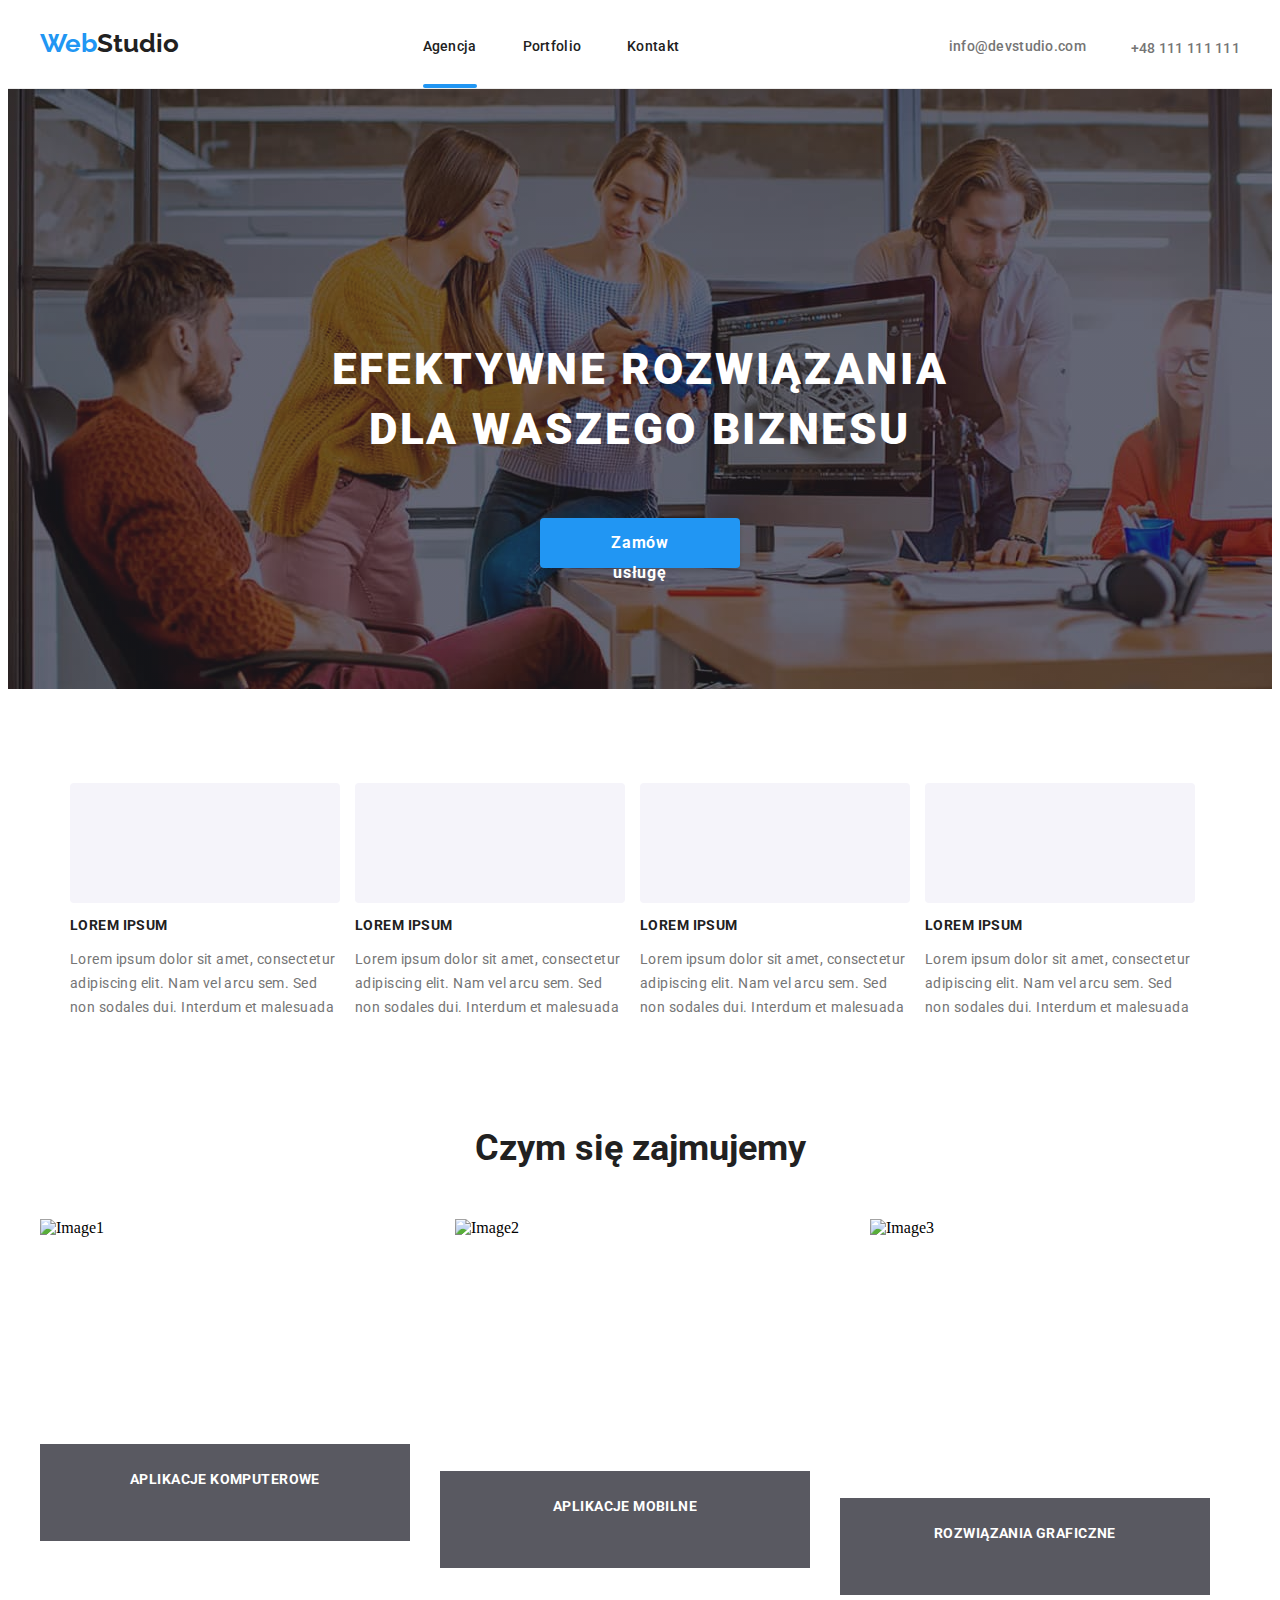
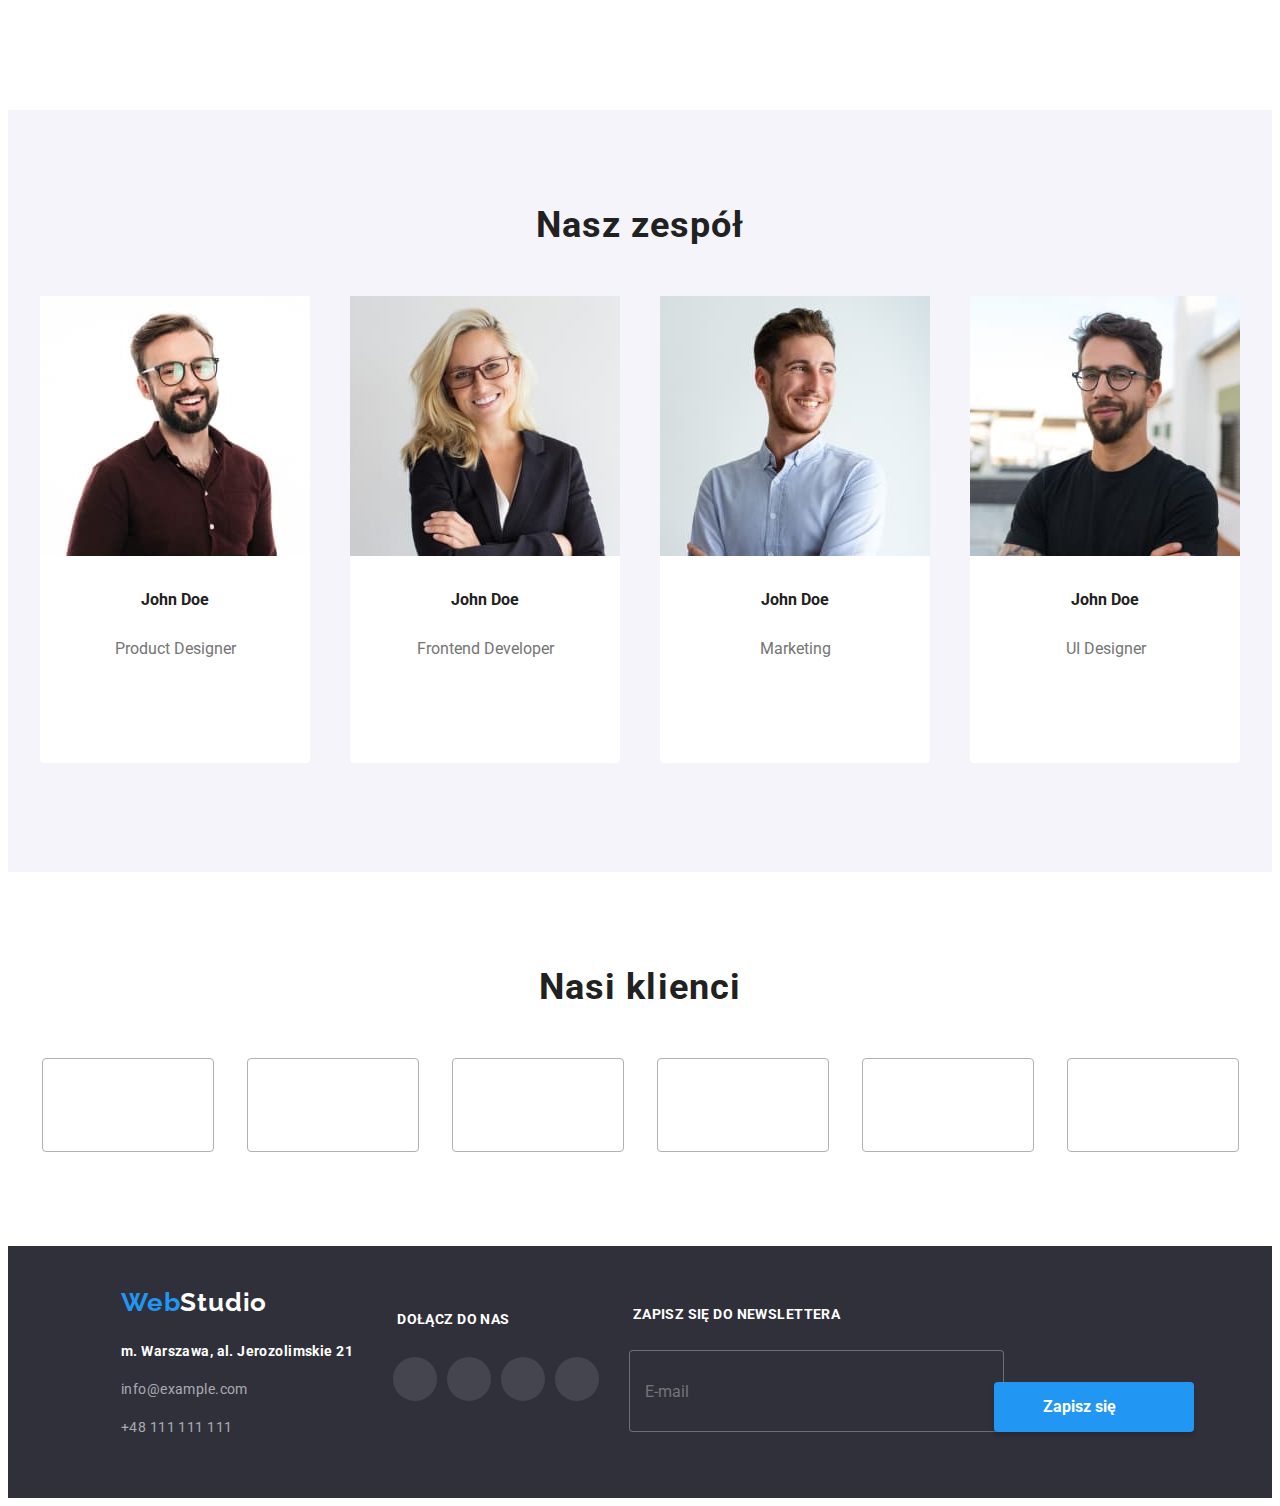
==== commit c40d52ef: "Add files via upload" ====
--- a/index.html
+++ b/index.html
@@ -69,9 +69,9 @@
         </nav>
       </div>
       <button class="hamburger hamburger--active">
-        <span class="hamburger__box">
-          <span class="hamburger__inner"></span>
-        </span>
+        <div class="hamburger__line"></div>
+        <div class="hamburger__line"></div>
+        <div class="hamburger__line"></div>
       </button>
     </header>
     <main>
@@ -578,7 +578,7 @@
     </div>
     <!--MODAL WINDOW END-->
     <!--MOBILE MENU START-->
-    <div class="mobile-menu mobile-menu--active">
+    <div class="mobile-menu">
       <button
         type="button"
         class="mobile-menu__close-btn mobile-menu__close-btn--active"
--- a/CSS/main.min.css
+++ b/CSS/main.min.css
@@ -1 +1 @@
-.modal__checkbox--visually-hidden{position:absolute;clip:rect(1px 1px 1px 1px);clip:rect(1px, 1px, 1px, 1px);padding:0;border:0;width:1px;height:1px;overflow:hidden}.body{font-family:"Roboto",sans-serif,"Raleway",sans-serif;font-weight:400,500,700,900;cursor:default;margin:0px}.section{padding:60px 0}@media screen and (min-width: 1200px){.section{padding:94px 0}}.container{width:100%;margin:0 auto;max-width:1200px;padding:0 15px}.container-card-set{margin-bottom:-94px;padding:0 15px}@media screen and (min-width: 768px)and (max-width: 1200px){.container-card-set{max-width:1200px}}.container-footer{display:flex;flex-direction:column;justify-content:center;align-items:center}@media screen and (min-width: 320px)and (max-width: 768px){.container-footer{height:603px}}@media screen and (min-width: 768px)and (max-width: 1200px){.container-footer{height:463px}}@media screen and (min-width: 1200px){.container-footer{flex-direction:row;min-height:252px}}.container-page-header{border-bottom:1px solid #ececec;max-width:1200px}@media screen and (min-width: 320px)and (max-width: 768px){.container-page-header{height:60px}}@media screen and (min-width: 768px)and (max-width: 1200px){.container-page-header{max-width:1200px;height:80px}}@media screen and (min-width: 1200px){.container-page-header{height:80px;margin:0 auto;max-width:1600px}}@media screen and (min-width: 768px)and (max-width: 1200px){.container-clients{max-width:1200px}}.page-header-logo,.page-header-logo--right{position:relative;font-family:"Raleway",sans-serif;color:#2196f3;font-size:26px;font-weight:700;line-height:31px;text-decoration:none}.page-header-logo--right{color:#212121}@media screen and (min-width: 320px)and (max-width: 480px){.page-header-logo,.page-header-logo--right{top:15px;left:10px}.page-header-logo--right{top:0;left:0}}@media screen and (min-width: 480px)and (max-width: 768px){.page-header-logo,.page-header-logo--right{top:0;left:15px}.page-header-logo--right{top:0;left:0}}@media screen and (min-width: 768px)and (max-width: 1200px){.page-header-logo,.page-header-logo--right{display:flex;margin-right:93px;padding-left:15px}.page-header-logo--right{padding-left:0px}}@media screen and (min-width: 1200px){.page-header-logo,.page-header-logo--right{position:relative;top:0;left:0}.page-header-logo--right{position:relative;top:0;left:0}}@media screen and (min-width: 320px)and (max-width: 480px){.navi__menu{display:none}.contact-menu{display:none}}@media screen and (min-width: 480px)and (max-width: 768px){.navi__menu{display:none}.contact-menu{display:none}}@media screen and (min-width: 768px)and (max-width: 1200px){.navi{display:flex;justify-content:space-between;padding:0px;width:100%}.navi__menu{width:0px;height:0px;display:flex;justify-content:center;margin-top:29px;margin-right:101px;list-style-type:none}.navi__menu-list{list-style-type:none}.navi__menu-list:not(:last-child){padding-right:46px}.navi__menu-link{font-family:"Roboto",sans-serif;color:#212121;font-weight:500;line-height:16px;font-size:14px;letter-spacing:.02em;text-decoration:none;transition-property:color;transition-duration:250ms;transition-timing-function:cubic-bezier(0.4, 0, 0.2, 1)}.navi__menu-link:hover{color:#2196f3}.navi__menu-link--active::after{content:"";display:block;border-top:4px solid #2196f3;position:relative;top:29px;border-radius:2px}.contact-menu{display:flex;flex-direction:column;padding-left:0px}.contact-menu__list{list-style-type:none}.contact-menu__list:not(:last-child){padding-bottom:10px}.contact-menu__link{font-family:"Roboto",sans-serif;color:#757575;font-weight:500;font-size:12px;line-height:14px;letter-spacing:.02em;text-decoration:none;margin-right:10px;transition-property:color,stroke;transition-duration:250ms;transition-timing-function:cubic-bezier(0.4, 0, 0.2, 1)}.contact-menu__link:hover{text-decoration:none;color:#2196f3;stroke:#2196f3;stroke-width:2px}}@media screen and (min-width: 1200px){.navi{display:flex;justify-content:space-between;padding:0px;width:100%}.navi__menu{display:flex;margin-top:29px;padding-left:0px;list-style-type:none}.navi__menu-list:not(:last-child){padding-right:46px}.navi__menu-link{font-family:"Roboto",sans-serif;color:#212121;font-weight:500;line-height:16px;font-size:14px;letter-spacing:.02em;text-decoration:none;transition-property:color;transition-duration:250ms;transition-timing-function:cubic-bezier(0.4, 0, 0.2, 1)}.navi__menu-link:hover{color:#2196f3}.navi__menu-link--active::after{content:"";display:block;border-top:4px solid #2196f3;position:relative;top:29px;border-radius:2px}.contact-menu{display:flex;padding-left:0px;margin-top:29px}.contact-menu__list{list-style-type:none}.contact-menu__list:not(:last-child){padding-right:25px}.contact-menu__link{font-family:"Roboto",sans-serif;color:#757575;font-weight:500;font-size:14px;line-height:16px;letter-spacing:.02em;text-decoration:none;margin-right:10px;transition-property:color,stroke;transition-duration:250ms;transition-timing-function:cubic-bezier(0.4, 0, 0.2, 1)}.contact-menu__link:hover{text-decoration:none;color:#2196f3;stroke:#2196f3;stroke-width:2px}}.hamburger{padding:0;display:inline-block;background-color:rgba(0,0,0,0);border:0;margin:0;position:absolute;top:60px;right:40px;cursor:pointer}.hamburger__box{width:35px;height:24px;display:inline-block;position:absolute;right:0;top:-22px}.hamburger__inner{width:100%;height:4px;background-color:#000;position:absolute}.hamburger__inner::before,.hamburger__inner::after{content:"";width:100%;height:4px;background-color:#000;position:absolute;left:0}.hamburger__inner::before{top:-10px}.hamburger__inner::after{top:10px}.hamburger .hamburger--active .hamburger__inner{background-color:#000}@media screen and (min-width: 768px){.hamburger{display:none}}.banner{display:flex;flex-direction:column;align-items:center;justify-content:center;background-color:#2196f3;background-image:linear-gradient(rgba(47, 48, 58, 0.4), rgba(47, 48, 58, 0.4), rgba(47, 48, 58, 0.4), rgba(47, 48, 58, 0.4)),url("../images/header-mobile.jpg");width:100%;height:400px;margin:0 auto;background-size:cover;background-repeat:no-repeat}@media screen and (min-device-pixel-ratio: 2),screen and (min-resolution: 192dpi),screen and (min-resolution: 2dppx){.banner{background-image:linear-gradient(rgba(47, 48, 58, 0.4), rgba(47, 48, 58, 0.4), rgba(47, 48, 58, 0.4), rgba(47, 48, 58, 0.4)),url("../images/header-mobile@2x.jpg");background-size:cover;background-repeat:no-repeat}}.banner__title{font-family:"Roboto",sans-serif;color:#fff;font-weight:900;font-size:26px;line-height:42px;letter-spacing:.06em;text-transform:uppercase;text-align:center;padding-top:55px;padding-bottom:30px}.banner__modal-btn{display:flex;justify-content:center;font-family:"Roboto",sans-serif;color:#fff;font-size:16px;font-weight:700;line-height:30px;letter-spacing:.06em;padding:10px 41px 10px 41px;margin:0 auto;width:200px;height:50px;background-color:#2196f3;border:none;box-shadow:0px 4px 4px rgba(0,0,0,.15);border-radius:4px}.banner__modal-btn:hover{cursor:pointer;text-decoration:none}@media screen and (min-width: 768px)and (max-width: 1200px){.banner{background-image:linear-gradient(rgba(47, 48, 58, 0.4), rgba(47, 48, 58, 0.4), rgba(47, 48, 58, 0.4), rgba(47, 48, 58, 0.4)),url("../images/header-tablet.jpg")}}@media screen and (min-width: 768px)and (max-width: 1200px)and (min-device-pixel-ratio: 2),screen and (min-width: 768px)and (max-width: 1200px)and (min-resolution: 192dpi),screen and (min-width: 768px)and (max-width: 1200px)and (min-resolution: 2dppx){.banner{background-image:linear-gradient(rgba(47, 48, 58, 0.4), rgba(47, 48, 58, 0.4), rgba(47, 48, 58, 0.4), rgba(47, 48, 58, 0.4)),url("../images/header-tablet@2x.jpg")}}@media screen and (min-width: 768px)and (max-width: 1200px){.banner__title{max-width:1200px}}@media screen and (min-width: 1200px){.banner{background-image:linear-gradient(rgba(47, 48, 58, 0.4), rgba(47, 48, 58, 0.4), rgba(47, 48, 58, 0.4), rgba(47, 48, 58, 0.4)),url("../images/header.jpg");height:600px}.banner__title{font-size:44px;line-height:60px;padding-top:100px;transform:translateX(0%)}}.card-set{display:flex;flex-wrap:wrap;justify-content:center;align-items:center;list-style-type:none;margin:0 auto;padding:0}.card-set__item{max-width:100%}.card-set__item:last-child{padding-bottom:60px}.card-set__image{background-color:#f5f4fa;border-radius:4px;display:flex;justify-content:center;align-items:center;width:100%;height:120px;margin:0 auto;padding:0}.card-set__image__image:hover{cursor:pointer}.card-set__title{font-family:"Roboto",sans-serif;color:#212121;font-weight:700;font-size:14px;line-height:16px;letter-spacing:.03em;text-align:center;text-transform:uppercase}.card-set__text{font-family:"Roboto",sans-serif;color:#757575;font-weight:400;font-size:14px;line-height:24px;letter-spacing:.03em;text-transform:none;text-align:left;padding-left:0}@media screen and (min-width: 768px)and (max-width: 1200px){.card-set{gap:30px;padding-left:0;margin-top:60px;margin-bottom:45px}.card-set__item{flex-basis:calc((100% - 30px)/2)}.card-set__item:last-child{padding-bottom:0px}.card-set__image{max-width:768px}.card-set__title{text-align:left}.card-set__text{width:100%;max-width:768px}}@media screen and (min-width: 1200px){.card-set{padding-left:0;flex-wrap:nowrap}.card-set__item:last-child{padding-bottom:0px}.card-set__image{padding:0;max-width:270px;height:120px;margin-left:0px}.card-set__title{text-align:left}.card-set__text{width:270px;margin-right:30px}}.icon-astronaut-1,.icon-diagram-1,.icon-clock-1,.icon-antenna-1{width:70px;height:70px}.icon-antenna-1{background-position:0 0}.icon-clock-1{background-position:-96px 0}.icon-diagram-1{background-position:-144px 0}.icon-astronaut-1{background-position:-48px 0}.icon{display:flex;justify-content:center;align-items:center;fill:#afb1b8;border:1px solid #afb1b8;border-radius:4px;width:210px;height:92px;margin:0 auto;transition-property:fill,border;transition-duration:250ms;transition-timing-function:cubic-bezier(0.4, 0, 0.2, 1)}.icon:hover:nth-child(-n+6){fill:#2196f3;border:1px solid #2196f3;cursor:pointer}@media screen and (min-width: 768px)and (max-width: 1200px){.icon{width:226px}}@media screen and (min-width: 1200px){.icon{width:170px}}.icon-envelope-link,.icon-smartphone-link{margin-right:10px;fill:#fff;stroke-width:2px;width:16px;height:12px;background-position:-528px 0}.icon-envelope-link:hover,.icon-smartphone-link:hover{stroke:#2196f3;cursor:pointer}.icon-smartphone-link{width:10px;height:16px;background-position:-624px -48px}.product{display:flex;justify-content:space-evenly;list-style-type:none;font-family:"Roboto",sans-serif;font-size:36px;font-weight:700;color:#212121;line-height:42px;text-align:center}.product__list{display:none;justify-content:space-between;list-style-type:none;padding-left:0px}.product__image{display:none;justify-content:space-between;padding-right:30px}@media screen and (min-width: 0px)and (max-width: 480px){.product{display:none}}@media screen and (min-width: 480px)and (max-width: 768px){.product{display:none}}@media screen and (min-width: 768px)and (max-width: 1200px){.product{display:none}}@media screen and (min-width: 1200px){.product{display:flex;justify-content:space-evenly;list-style-type:none;margin-top:0px;margin-bottom:0px;padding-bottom:50px;padding-top:94px;font-family:"Roboto",sans-serif;font-size:36px;font-weight:700;color:#212121;line-height:42px;text-align:center}.product__list{display:flex;justify-content:space-between;list-style-type:none;padding-left:0px;margin-top:0px;margin-bottom:-94px}.product__image{display:flex;justify-content:space-between;padding-right:30px}.product__image:last-child{padding-right:0px}}.box{width:370px;height:70px;background-color:rgba(47,48,58,.8);font-family:"Roboto",sans-serif;font-weight:700;font-size:14px;line-height:16px;padding-top:27px;letter-spacing:.03em;text-transform:uppercase;color:#fff}.box__text-box1{position:relative;bottom:-25px;left:0px;text-indent:90px}.box__text-box2{position:relative;bottom:45px;left:400px;text-indent:113px}.box__text-box3{position:relative;bottom:115px;left:800px;text-indent:94px}@media screen and (min-width: 0px)and (max-width: 480px){.box{display:none}}@media screen and (min-width: 480px)and (max-width: 767px){.box{display:none}}@media screen and (min-width: 768px)and (max-width: 1200px){.box{display:none}}@media screen and (min-width: 1200px){.box{visibility:visible}}.team-section{background-color:#f5f4fa;padding:60px 0}@media screen and (min-width: 1200px){.team-section{padding:94px 0}}.team{font-family:"Roboto",sans-serif;color:#212121;font-weight:700;font-size:28px;line-height:33px;text-align:center;letter-spacing:.03em;margin:0 auto;padding-bottom:50px;padding-top:0px}.team__list{display:flex;flex-wrap:wrap;align-items:center;justify-content:center;padding-right:0px;padding-left:0px;margin-top:0px;list-style-type:none}.team__card{border-radius:0px 0px 4px 4px;background-color:#fff}.team__name,.team__job{display:flex;justify-content:space-evenly;height:19px;margin:0;padding:30px 99px 20px 99px;font-family:"Roboto",sans-serif;color:#212121;font-weight:500;font-size:16px;line-height:19px;text-align:center;list-style-type:none}.team__job{padding:10px 61px 30px 62px;color:#757575;font-weight:400}.team__social-icons{display:inline-flex;justify-content:center;align-items:center;width:44px;height:44px;border-radius:50%;background-color:#fff;fill:#afb1b8;border:none;transition-property:background-color,fill;transition-duration:250ms;transition-timing-function:cubic-bezier(0.4, 0, 0.2, 1)}.team__social-icons:hover{background-color:#2196f3;fill:#fff;cursor:pointer}.team__social-icons:first-of-type{margin-left:122px}.team__social-icons:not(:last-of-type){margin-top:16px;margin-bottom:15px;margin-right:10px}.team__social-icons:last-of-type{margin-top:16px;margin-right:20px;margin-bottom:15px}.social-link-icon{width:20px;height:20px}@media screen and (min-width: 480px)and (max-width: 768px){.team__list{flex-direction:column}}@media screen and (min-width: 768px)and (max-width: 1200px){.team-section{max-width:1200px}.team{font-size:28px;line-height:33px}.team__list{gap:30px;margin-bottom:0px;justify-content:center;flex-basis:calc((100% - 30px)/2)}.team__card{border-radius:0px 0px 4px 4px;background-color:#fff}.team__social-icons:first-of-type{margin-left:74px}}@media screen and (min-width: 1200px){.team{font-size:36px;line-height:42px}.team__list{display:flex;justify-content:space-between;align-items:center;margin-bottom:0px}.team__card{border-radius:0px 0px 4px 4px}.team__social-icons:first-of-type{margin-left:32px}.team__social-icons:not(:last-of-type){margin-top:16px;margin-bottom:15px;margin-right:10px}.team__social-icons:last-of-type{margin-top:16px;margin-bottom:15px}}.clients{padding:60px 0}.clients__title{font-family:"Roboto",sans-serif;color:#212121;font-weight:700;font-size:28px;line-height:33px;letter-spacing:.03em;text-align:center;margin:0 auto}.clients__list{display:flex;flex-wrap:wrap;gap:30px;padding-top:50px;flex-basis:calc((100% - 30px)/2)}@media screen and (min-width: 768px)and (max-width: 1200px){.clients__title{padding-top:0px;margin:0 auto}.clients__list{flex-basis:calc((33.3% - 30px)/2)}}@media screen and (min-width: 1200px){.clients{padding:94px 0}.clients__title{font-size:36px;line-height:42px}.clients__list{display:flex;padding-top:50px}}.grid{display:flex;justify-content:center;flex-wrap:wrap;align-items:center;list-style-type:none;padding:0;margin:-15px}.grid__item{position:relative;overflow:hidden;object-fit:cover;max-width:calc(100% - 30px);flex:0 0 calc(100% - 30px);margin-top:60px;margin-bottom:30px;transition-property:box-shadow;transition-duration:250ms;transition-timing-function:cubic-bezier(0.4, 0, 0.2, 1)}.grid__item:hover{box-shadow:3px 3px 3px rgba(0,0,0,.12),4px 4px 4px rgba(0,0,0,.06),4px 4px 6px rgba(0,0,0,.16),8px 0px 10px rgba(0,0,0,.3),0px 8px 10px rgba(0,0,0,.3);cursor:pointer}.grid__image{position:relative;object-fit:cover}.grid__text-field{position:relative;background-color:#fff;border-right:1px solid #eee;border-bottom:1px solid #eee;border-left:1px solid #eee;border-top:0;padding-top:20px}.grid__title{position:relative;margin:0 24px 0 24px;font-family:"Roboto",sans-serif;font-size:18px;font-weight:700;line-height:36px;letter-spacing:.06em;text-transform:none;text-decoration:none;color:#212121}.grid__subtitle{position:relative;margin:4px 24px 20px 24px;font-size:16px;font-weight:400;font-family:"Roboto",sans-serif;color:#757575;line-height:30px;letter-spacing:.03em;text-decoration:none}.grid__overlay{position:absolute;top:0;left:0;max-width:100%;height:100%;transform:translateY(100%);transition-property:transform;transition-duration:250ms;transition-timing-function:cubic-bezier(0.4, 0, 0.2, 1)}.grid__overlay-text{padding:77px 24px;font-family:"Roboto",sans-serif;color:#fff;font-weight:400;font-size:18px;line-height:28px;letter-spacing:.03em}.grid__item:hover .grid__overlay{transform:translateY(0);background-color:rgba(33,150,243,.9)}@media screen and (min-width: 768px)and (max-width: 1200px){.grid{padding:0;gap:30px}.grid__item{max-width:calc(50% - 30px);flex:0 0 calc(50% - 30px)}.grid__subtitle{position:relative;margin:4px 24px 20px 24px}.grid__overlay-text{padding:49px 24px}}@media screen and (min-width: 1200px){.grid{gap:30px;padding:0}.grid__item{position:relative;overflow:hidden;max-width:calc(33.3% - 30px);flex:0 0 calc((100% - 30px)/3)}.grid__overlay-text{padding:49px 24px}}.overlay{position:absolute;bottom:-294px;left:0;width:370px;height:294px;padding:49px 45px 49px 24px;color:#fff;font-family:"Roboto",sans-serif;font-weight:400;font-size:18px;line-height:28px;letter-spacing:.03em;transform:translateY(100%);transition-property:transform;transition-duration:250ms;transition-timing-function:cubic-bezier(0.4, 0, 0.2, 1)}.portfolio-button{display:flex;justify-content:flex-start;flex-wrap:wrap;align-items:center;list-style-type:none;gap:8px}.portfolio-button__item{display:block;color:#212121;font-family:"Roboto",sans-serif;font-size:16px;font-weight:500;line-height:26px;border:none;padding:6px 22px 6px 22px;margin-top:15px;border-radius:4px;background-color:#f5f4fa;transition-property:background-color,color,box-shadow;transition-duration:250ms;transition-timing-function:cubic-bezier(0.4, 0, 0.2, 1)}.portfolio-button__item:hover{background-color:#2196f3;color:#fff;box-shadow:0px 3px 1px rgba(0,0,0,.1),0px 1px 2px rgba(0,0,0,.08),0px 2px 2px rgba(0,0,0,.12);cursor:pointer;text-decoration:none}@media screen and (min-width: 768px)and (max-width: 1200px){.portfolio-button{flex-wrap:nowrap;justify-content:center}}@media screen and (min-width: 1200px){.portfolio-button{flex-wrap:nowrap;justify-content:center;margin-bottom:50px}}.footer{background-color:#2f303a}.footer__logo-field{position:relative;top:0;left:0}.footer__logo,.footer__logo2{font-family:"Raleway",sans-serif;font-size:24px;font-weight:700;color:#2196f3;line-height:28px;letter-spacing:.03em;text-decoration:none;text-align:center}.footer__logo2{color:#fff}.footer__address,.footer__phone,.footer__mail{font-family:"Roboto",sans-serif;color:#fff;text-decoration:none;text-align:center;font-weight:400;font-size:14px;font-style:normal;line-height:24px;letter-spacing:.03em}.footer__mail{color:rgba(255,255,255,.6)}.footer__phone{color:rgba(255,255,255,.6)}.footer__icon{display:flex;align-items:center;justify-content:center;width:44px;height:44px;border-radius:50%;background-color:rgba(255,255,255,.1);fill:#fff;transition-property:fill,background-color;transition-duration:250ms;transition-timing-function:cubic-bezier(0.4, 0, 0.2, 1)}.footer__icon:hover,.footer__icon:focus{background-color:#2196f3}.footer__icon-link{width:20px;height:20px}.social-head{position:relative;top:0;left:0;height:80px}.social-head__title{margin-bottom:20px;margin-left:0px;font-family:"Roboto",sans-serif;font-weight:700;font-size:14px;line-height:16px;letter-spacing:.03em;text-transform:uppercase;text-align:center;color:#fff;padding-bottom:10px}.social-head__links{display:flex;justify-content:center;align-items:center;list-style-type:none;padding-left:0px;gap:10px}.newsletter{margin-top:60px;padding-left:0px}.newsletter__title{font-family:"Roboto",sans-serif;font-weight:700;font-size:14px;line-height:16px;letter-spacing:.03em;text-transform:uppercase;text-align:center;color:#fff;padding-bottom:0px}.newsletter__e-mail{position:relative;top:0;left:0;width:100%;height:50px;margin-left:0px;padding-top:15px;padding-right:0px;padding-bottom:15px;padding-left:15px;font-family:"Roboto",sans-serif;font-weight:400;font-size:16px;line-height:20px;background-color:#2f303a;color:#fff;border:1px solid rgba(255,255,255,.3);border-radius:4px}.newsletter__icon{position:absolute;top:13px;left:148px;height:24px;width:24px;fill:#fff}.newsletter__submit-button{position:relative;top:0;left:0;transform:translate(50%, 50%);background-color:#2196f3;box-shadow:0px 4px 4px rgba(0,0,0,.15);border:none;border-radius:4px;color:#fff;font-family:"Roboto",sans-serif;font-weight:700;font-size:16px;padding-right:35px;margin-bottom:30px;line-height:30px;width:200px;height:50px}.newsletter__submit-button:hover{cursor:pointer}@media screen and (min-width: 768px)and (max-width: 1200px){.footer{max-width:1200px;background-color:#2f303a}.footer__logo-field{position:relative;top:-100px;left:-200px;width:253px;height:79px}.footer__logo,.footer__logo2{margin-top:75px}.footer__logo2{margin-top:75px}.social-head{position:relative;top:-115px;left:233px}.newsletter{margin-top:0px;padding-left:0px}.newsletter__title{padding-bottom:0px;margin-bottom:-5px;margin-left:0px}.newsletter__e-mail{position:relative;top:0;left:0;transform:translate(0%, 50%);height:50px}.newsletter__submit-button{position:relative;top:35px;left:0;transform:translate(50%, 50%)}}@media screen and (min-width: 1200px){.footer{background-color:#2f303a}.footer__logo-field{position:relative;top:-20px;left:-150px}.footer__logo,.footer__logo2{font-size:26px;line-height:31px;text-align:left}.footer__logo2{font-size:26px;line-height:31px;text-align:left;color:#fff}.footer__address,.footer__mail,.footer__phone{text-align:left}.social-head{position:relative;top:-40px;left:-100px}.social-head__title{margin-left:-85px}.newsletter{position:relative;top:-75px;left:-65px;width:300px;height:80px}.newsletter__title{margin-left:-85px}.newsletter__e-mail{position:relative;top:30px;left:0;width:358px;margin-top:-20px;margin-left:0px}.newsletter__submit-button{position:relative;top:-20px;left:5px;transform:translate(185%)}}.backdrop{position:fixed;top:0;left:0;width:100vw;height:100%;background-color:rgba(0,0,0,.2)}.is-hidden{opacity:0;visibility:hidden;pointer-events:none}.modal{position:absolute;top:50%;left:50%;width:calc(100vw - 30px);max-width:450px;height:609px;transform:translate(-50%, -50%);background-color:#fff;box-shadow:0px 1px 3px rgba(0,0,0,.12),0px 1px 1px rgba(0,0,0,.14),0px 2px 1px rgba(0,0,0,.2);border-radius:4px}.modal__form{display:flex;flex-direction:column;justify-content:center;align-items:center}.modal__title{margin-top:40px;margin-bottom:15px;font-family:"Roboto",sans-serif;color:#212121;font-weight:700;font-size:20px;line-height:23px}.modal__field,.modal__field3,.modal__field2,.modal__field1{display:flex;justify-content:center;align-items:center;width:370px;height:40px;margin-top:4px;text-indent:35px;border:1px solid rgba(33,33,33,.2);border-radius:4px;transition-property:fill;transition-duration:250ms;transition-timing-function:cubic-bezier(0.4, 0, 0.2, 1)}.modal__field:focus-within,.modal__field3:focus-within,.modal__field2:focus-within,.modal__field1:focus-within{border:1px solid #2196f3;border-radius:4px;outline:none}.modal__field3{height:128px;padding-top:12px;text-indent:16px}.modal__icon--name{position:absolute;top:109px;left:55px}.modal__icon--phone{position:absolute;top:180px;left:55px}.modal__icon--envelope-modal{position:absolute;bottom:340px;left:53px}.modal__mail,.modal__comment,.modal__name,.modal__phone{margin-bottom:14px;font-family:"Roboto",sans-serif;font-weight:400;font-size:12px;line-height:14px;color:#757575;transition-property:fill;transition-duration:250ms;transition-timing-function:cubic-bezier(0.4, 0, 0.2, 1)}.modal__mail:focus-within,.modal__comment:focus-within,.modal__name:focus-within,.modal__phone:focus-within{fill:#2196f3}.modal__terms{font-family:"Roboto",sans-serif;font-weight:400;font-size:12px;line-height:14px;color:#757575}.modal__terms::before{content:"";display:inline-flex;width:16px;height:16px;margin-top:20px;margin-right:7px;outline:2px solid #212121;border-radius:4px;transition-property:background-color;transition-duration:250ms;transition-timing-function:cubic-bezier(0.4, 0, 0.2, 1)}.modal__terms--link{text-decoration:none;transition-property:text-decoration,color;transition-duration:250ms;transition-timing-function:cubic-bezier(0.4, 0, 0.2, 1)}.modal__terms--link:hover{text-decoration:underline;color:#2196f3}.modal__checkbox:checked+.modal__terms::before{background-color:#2196f3;background-image:url(../images/check.svg);width:16px;height:16px;outline:none}.modal__terms--link{text-decoration:none;transition-property:text-decoration,color;transition-duration:250ms;transition-timing-function:cubic-bezier(0.4, 0, 0.2, 1)}.modal__terms--link:hover{text-decoration:underline;color:#2196f3}.modal__submit-button{display:flex;justify-content:center;align-items:center;margin-top:15px;margin-bottom:40px;background-color:#2196f3;box-shadow:0px 4px 4px rgba(0,0,0,.15);border:none;border-radius:4px;width:200px;height:50px}.modal__submit-button:hover{cursor:pointer}.modal__submit-button--title{font-family:"Roboto",sans-serif;font-weight:700;font-size:16px;line-height:30px;color:#fff}.modal__close-btn{position:absolute;top:8px;right:8px;width:30px;height:30px;border-radius:50%;border:1px solid rgba(0,0,0,.1);background-color:#fff;cursor:pointer;transition-property:transform;transition-duration:2s;transition-timing-function:cubic-bezier(0.4, 0, 0.2, 1)}.modal__close-btn:hover{transform:rotate(360deg)}@media screen and (min-width: 768px)and (max-width: 1200px){.modal__field3{height:128px;padding-top:12px;text-indent:16px}.modal__mail,.modal__phone,.modal__name,.modal__comment{transition-property:fill,color;transition-duration:250ms;transition-timing-function:cubic-bezier(0.4, 0, 0.2, 1)}.modal__mail:focus-within,.modal__phone:focus-within,.modal__name:focus-within,.modal__comment:focus-within{fill:#2196f3;color:#2196f3}.modal__close-btn{transition-property:transform,fill;transition-duration:2s;transition-timing-function:cubic-bezier(0.4, 0, 0.2, 1)}.modal__close-btn:hover{transform:rotate(360deg);fill:#2196f3}}@media screen and (min-width: 1200px){.modal{max-width:528px;min-height:581px}.modal__field,.modal__field1,.modal__field2,.modal__field3{width:448px}.modal__field1{width:448px}.modal__field2{width:448px}.modal__field3{width:448px;height:128px;padding-top:12px;text-indent:16px}.modal__mail,.modal__phone,.modal__name,.modal__comment{transition-property:fill;transition-duration:250ms;transition-timing-function:cubic-bezier(0.4, 0, 0.2, 1)}.modal__mail:focus-within,.modal__phone:focus-within,.modal__name:focus-within,.modal__comment:focus-within{fill:#2196f3}.modal__terms{font-size:14px;line-height:24px}.modal__icon--envelope-modal{position:absolute;bottom:335px;left:53px}}.mobile-menu{display:flex;flex-direction:column;justify-content:space-between;background-color:#fff;position:fixed;top:0;left:0;width:100vw;height:100vh;transform:translate(100%);transition-timing-function:cubic-bezier(0.4, 0, 0.2, 1)}.mobile-menu--active{transform:translate(0)}.mobile-menu__link{text-decoration:none;font-family:"Roboto",sans-serif;color:#212121;font-weight:500;font-size:40px;line-height:47px;letter-spacing:.02em}.mobile-menu__link--active:hover{color:#2196f3}.mobile-menu__link--email{font-family:"Roboto",sans-serif;font-size:24px;font-weight:500;line-height:28px;letter-spacing:.02em;color:#757575;text-decoration:none}.mobile-menu__link--phone{font-family:"Roboto",sans-serif;color:#2196f3;font-weight:500;font-size:34px;line-height:40px;letter-spacing:.02em;text-decoration:none}.mobile-menu__list{list-style-type:none;margin-bottom:36px}.mobile-menu__social-links{display:flex;flex-direction:row}.mobile-menu__social-item{list-style-type:none;margin-right:20px;margin-bottom:48px}.mobile-menu__social-type{font-family:"Roboto",sans-serif;color:#2196f3;font-weight:500;font-size:18px;line-height:22px;letter-spacing:.02em;text-decoration:none}.mobile-menu__close-btn{position:relative;top:30px;left:430px;width:30px;height:30px;border-radius:50%;border:rgba(0,0,0,0);background-color:#fff;cursor:pointer;transition-property:transform,fill;transition-duration:2s;transition-timing-function:cubic-bezier(0.4, 0, 0.2, 1)}.mobile-menu__close-btn:hover{transform:rotate(360deg);fill:#2196f3}.line{position:absolute;display:block;width:22px;height:0px;border:1px solid rgba(33,33,33,.2);transform:rotate(90deg) translateY(1000%) translateX(-60%)}@media screen and (min-width: 768px)and (max-width: 1200px){.mobile-menu{display:none}}@media screen and (min-width: 1200px){.mobile-menu{display:none}}/*# sourceMappingURL=main.min.css.map */+.modal__checkbox--visually-hidden{position:absolute;clip:rect(1px 1px 1px 1px);clip:rect(1px, 1px, 1px, 1px);padding:0;border:0;width:1px;height:1px;overflow:hidden}.body{font-family:"Roboto",sans-serif,"Raleway",sans-serif;font-weight:400,500,700,900;cursor:default;margin:0px}.section{padding:60px 0}@media screen and (min-width: 1200px){.section{padding:94px 0}}.container{width:100%;margin:0 auto;max-width:1200px;padding:0 15px}.container-card-set{margin-bottom:-94px;padding:0 15px}@media screen and (min-width: 768px)and (max-width: 1200px){.container-card-set{max-width:1200px}}.container-footer{display:flex;flex-direction:column;justify-content:center;align-items:center}@media screen and (min-width: 320px)and (max-width: 768px){.container-footer{height:603px}}@media screen and (min-width: 768px)and (max-width: 1200px){.container-footer{height:463px}}@media screen and (min-width: 1200px){.container-footer{flex-direction:row;min-height:252px}}.container-page-header{border-bottom:1px solid #ececec;max-width:1200px}@media screen and (min-width: 320px)and (max-width: 768px){.container-page-header{height:60px}}@media screen and (min-width: 768px)and (max-width: 1200px){.container-page-header{max-width:1200px;height:80px}}@media screen and (min-width: 1200px){.container-page-header{height:80px;margin:0 auto;max-width:1600px}}.container-clients{max-width:1200px}.page-header-logo,.page-header-logo--right{position:relative;font-family:"Raleway",sans-serif;color:#2196f3;font-size:26px;font-weight:700;line-height:31px;text-decoration:none}.page-header-logo--right{color:#212121}@media screen and (min-width: 320px)and (max-width: 768px){.page-header-logo,.page-header-logo--right{top:10px;left:10px}.page-header-logo--right{top:0;left:0}}@media screen and (min-width: 768px)and (max-width: 1200px){.page-header-logo,.page-header-logo--right{display:flex;margin-right:93px;padding-left:15px}.page-header-logo--right{padding-left:0px}}@media screen and (min-width: 1200px){.page-header-logo,.page-header-logo--right{position:relative;top:0;left:0}.page-header-logo--right{position:relative;top:0;left:0}}@media screen and (min-width: 320px)and (max-width: 480px){.navi__menu{display:none}.contact-menu{display:none}}@media screen and (min-width: 480px)and (max-width: 768px){.navi__menu{display:none}.contact-menu{display:none}}@media screen and (min-width: 768px)and (max-width: 1200px){.navi{display:flex;justify-content:space-between;padding:0px;width:100%}.navi__menu{width:0px;height:0px;display:flex;justify-content:center;margin-top:29px;margin-right:101px;list-style-type:none}.navi__menu-list{list-style-type:none}.navi__menu-list:not(:last-child){padding-right:46px}.navi__menu-link{font-family:"Roboto",sans-serif;color:#212121;font-weight:500;line-height:16px;font-size:14px;letter-spacing:.02em;text-decoration:none;transition-property:color;transition-duration:250ms;transition-timing-function:cubic-bezier(0.4, 0, 0.2, 1)}.navi__menu-link:hover{color:#2196f3}.navi__menu-link--active::after{content:"";display:block;border-top:4px solid #2196f3;position:relative;top:29px;border-radius:2px}.contact-menu{display:flex;flex-direction:column;padding-left:0px}.contact-menu__list{list-style-type:none}.contact-menu__list:not(:last-child){padding-bottom:10px}.contact-menu__link{font-family:"Roboto",sans-serif;color:#757575;font-weight:500;font-size:12px;line-height:14px;letter-spacing:.02em;text-decoration:none;margin-right:10px;transition-property:color,stroke;transition-duration:250ms;transition-timing-function:cubic-bezier(0.4, 0, 0.2, 1)}.contact-menu__link:hover{text-decoration:none;color:#2196f3;stroke:#2196f3;stroke-width:2px}}@media screen and (min-width: 1200px){.navi{display:flex;justify-content:space-between;padding:0px;width:100%}.navi__menu{display:flex;margin-top:29px;padding-left:0px;list-style-type:none}.navi__menu-list:not(:last-child){padding-right:46px}.navi__menu-link{font-family:"Roboto",sans-serif;color:#212121;font-weight:500;line-height:16px;font-size:14px;letter-spacing:.02em;text-decoration:none;transition-property:color;transition-duration:250ms;transition-timing-function:cubic-bezier(0.4, 0, 0.2, 1)}.navi__menu-link:hover{color:#2196f3}.navi__menu-link--active::after{content:"";display:block;border-top:4px solid #2196f3;position:relative;top:29px;border-radius:2px}.contact-menu{display:flex;padding-left:0px;margin-top:29px}.contact-menu__list{list-style-type:none}.contact-menu__list:not(:last-child){padding-right:25px}.contact-menu__link{font-family:"Roboto",sans-serif;color:#757575;font-weight:500;font-size:14px;line-height:16px;letter-spacing:.02em;text-decoration:none;margin-right:0px;transition-property:color,stroke;transition-duration:250ms;transition-timing-function:cubic-bezier(0.4, 0, 0.2, 1)}.contact-menu__link:hover{text-decoration:none;color:#2196f3;stroke:#2196f3;stroke-width:2px}}.hamburger{position:absolute;top:25px;right:25px;width:35px;height:24px;display:block;background-color:rgba(0,0,0,0);border:0;cursor:pointer}.hamburger__line{display:block;width:35px;height:4px;background-color:#000}.hamburger__line:not(:last-child){margin-bottom:8px}@media screen and (min-width: 768px){.hamburger{display:none}}.banner{display:flex;flex-direction:column;align-items:center;justify-content:center;background-color:#2196f3;background-image:linear-gradient(rgba(47, 48, 58, 0.4), rgba(47, 48, 58, 0.4), rgba(47, 48, 58, 0.4), rgba(47, 48, 58, 0.4)),url("../images/header-mobile.jpg");width:100%;height:400px;margin:0 auto;background-size:cover;background-repeat:no-repeat}@media screen and (min-device-pixel-ratio: 2),screen and (min-resolution: 192dpi),screen and (min-resolution: 2dppx){.banner{background-image:linear-gradient(rgba(47, 48, 58, 0.4), rgba(47, 48, 58, 0.4), rgba(47, 48, 58, 0.4), rgba(47, 48, 58, 0.4)),url("../images/header-mobile@2x.jpg");background-size:cover;background-repeat:no-repeat}}.banner__title{font-family:"Roboto",sans-serif;color:#fff;font-weight:900;font-size:26px;line-height:42px;letter-spacing:.06em;text-transform:uppercase;text-align:center;padding-top:55px;padding-bottom:30px}.banner__modal-btn{display:flex;justify-content:center;font-family:"Roboto",sans-serif;color:#fff;font-size:16px;font-weight:700;line-height:30px;letter-spacing:.06em;padding:10px 41px 10px 41px;margin:0 auto;width:200px;height:50px;background-color:#2196f3;border:none;box-shadow:0px 4px 4px rgba(0,0,0,.15);border-radius:4px}.banner__modal-btn:hover{cursor:pointer;text-decoration:none}@media screen and (min-width: 768px)and (max-width: 1200px){.banner{background-image:linear-gradient(rgba(47, 48, 58, 0.4), rgba(47, 48, 58, 0.4), rgba(47, 48, 58, 0.4), rgba(47, 48, 58, 0.4)),url("../images/header-tablet.jpg")}}@media screen and (min-width: 768px)and (max-width: 1200px)and (min-device-pixel-ratio: 2),screen and (min-width: 768px)and (max-width: 1200px)and (min-resolution: 192dpi),screen and (min-width: 768px)and (max-width: 1200px)and (min-resolution: 2dppx){.banner{background-image:linear-gradient(rgba(47, 48, 58, 0.4), rgba(47, 48, 58, 0.4), rgba(47, 48, 58, 0.4), rgba(47, 48, 58, 0.4)),url("../images/header-tablet@2x.jpg")}}@media screen and (min-width: 768px)and (max-width: 1200px){.banner__title{max-width:1200px}}@media screen and (min-width: 1200px){.banner{background-image:linear-gradient(rgba(47, 48, 58, 0.4), rgba(47, 48, 58, 0.4), rgba(47, 48, 58, 0.4), rgba(47, 48, 58, 0.4)),url("../images/header.jpg");height:600px}.banner__title{font-size:44px;line-height:60px;padding-top:100px;transform:translateX(0%)}}.card-set{display:flex;flex-wrap:wrap;justify-content:center;align-items:center;list-style-type:none;margin:0 auto;padding:0}.card-set__item{max-width:100%}.card-set__item:last-child{padding-bottom:60px}.card-set__image{background-color:#f5f4fa;border-radius:4px;display:flex;justify-content:center;align-items:center;width:100%;height:120px;margin:0 auto;padding:0}.card-set__image__image:hover{cursor:pointer}.card-set__title{font-family:"Roboto",sans-serif;color:#212121;font-weight:700;font-size:14px;line-height:16px;letter-spacing:.03em;text-align:center;text-transform:uppercase}.card-set__text{font-family:"Roboto",sans-serif;color:#757575;font-weight:400;font-size:14px;line-height:24px;letter-spacing:.03em;text-transform:none;text-align:left;padding-left:0}@media screen and (min-width: 768px)and (max-width: 1200px){.card-set{gap:10px;padding-left:0;margin-top:60px;margin-bottom:45px}.card-set__item{flex-basis:calc((100% - 10px)/2)}.card-set__item:last-child{padding-bottom:0px}.card-set__image{max-width:768px}.card-set__title{text-align:left}.card-set__text{width:100%;max-width:768px}}@media screen and (min-width: 1200px){.card-set{padding-left:0;flex-wrap:nowrap}.card-set__item:last-child{padding-bottom:0px}.card-set__image{padding:0;max-width:270px;height:120px;margin-left:0px}.card-set__title{text-align:left}.card-set__text{width:270px;margin-right:15px}}.icon-astronaut-1,.icon-diagram-1,.icon-clock-1,.icon-antenna-1{width:70px;height:70px}.icon-antenna-1{background-position:0 0}.icon-clock-1{background-position:-96px 0}.icon-diagram-1{background-position:-144px 0}.icon-astronaut-1{background-position:-48px 0}.icon{display:flex;justify-content:center;align-items:center;fill:#afb1b8;border:1px solid #afb1b8;border-radius:4px;width:210px;height:92px;margin:0 auto;transition-property:fill,border;transition-duration:250ms;transition-timing-function:cubic-bezier(0.4, 0, 0.2, 1)}.icon:hover:nth-child(-n+6){fill:#2196f3;border:1px solid #2196f3;cursor:pointer}@media screen and (min-width: 768px)and (max-width: 1200px){.icon{width:226px}}@media screen and (min-width: 1200px){.icon{width:170px}}.icon-envelope-link,.icon-smartphone-link{margin-right:10px;fill:#fff;stroke-width:2px;width:16px;height:12px;background-position:-528px 0}.icon-envelope-link:hover,.icon-smartphone-link:hover{stroke:#2196f3;cursor:pointer}.icon-smartphone-link{width:10px;height:16px;background-position:-624px -48px}.product{display:flex;justify-content:space-evenly;list-style-type:none;font-family:"Roboto",sans-serif;font-size:36px;font-weight:700;color:#212121;line-height:42px;text-align:center}.product__list{display:none;justify-content:space-between;list-style-type:none;padding-left:0px}.product__image{display:none;justify-content:space-between;padding-right:30px}@media screen and (min-width: 0px)and (max-width: 480px){.product{display:none}}@media screen and (min-width: 480px)and (max-width: 768px){.product{display:none}}@media screen and (min-width: 768px)and (max-width: 1200px){.product{display:none}}@media screen and (min-width: 1200px){.product{display:flex;justify-content:space-evenly;list-style-type:none;margin-top:0px;margin-bottom:0px;padding-bottom:50px;padding-top:94px;font-family:"Roboto",sans-serif;font-size:36px;font-weight:700;color:#212121;line-height:42px;text-align:center}.product__list{display:flex;justify-content:space-between;list-style-type:none;padding-left:0px;margin-top:0px;margin-bottom:-94px}.product__image{display:flex;justify-content:space-between;padding-right:20px}.product__image:last-child{padding-right:0px}}.box{width:370px;height:70px;background-color:rgba(47,48,58,.8);font-family:"Roboto",sans-serif;font-weight:700;font-size:14px;line-height:16px;padding-top:27px;letter-spacing:.03em;text-transform:uppercase;color:#fff}.box__text-box1{position:relative;bottom:-25px;left:0px;text-indent:90px}.box__text-box2{position:relative;bottom:45px;right:-400px;text-indent:113px}.box__text-box3{position:relative;bottom:115px;right:-800px;text-indent:94px}@media screen and (min-width: 0px)and (max-width: 480px){.box{display:none}}@media screen and (min-width: 480px)and (max-width: 767px){.box{display:none}}@media screen and (min-width: 768px)and (max-width: 1200px){.box{display:none}}@media screen and (min-width: 1200px){.box{visibility:visible}}.team-section{background-color:#f5f4fa;padding:60px 0}@media screen and (min-width: 1200px){.team-section{padding:94px 0}}.team{font-family:"Roboto",sans-serif;color:#212121;font-weight:700;font-size:28px;line-height:33px;text-align:center;letter-spacing:.03em;margin:0 auto;padding-bottom:50px;padding-top:0px}.team__list{display:flex;flex-wrap:wrap;align-items:center;justify-content:center;padding-right:0px;padding-left:0px;margin-top:0px;list-style-type:none}.team__card{border-radius:0px 0px 4px 4px;margin-bottom:15px;background-color:#fff}.team__name,.team__job{display:flex;justify-content:space-evenly;height:19px;margin:0;padding:30px 99px 20px 99px;font-family:"Roboto",sans-serif;color:#212121;font-weight:500;font-size:16px;line-height:19px;text-align:center;list-style-type:none}.team__job{padding:10px 61px 30px 62px;color:#757575;font-weight:400}.team__social-icons{display:inline-flex;justify-content:center;align-items:center;align-content:center;width:44px;height:44px;border-radius:50%;background-color:#fff;fill:#afb1b8;border:none;transition-property:background-color,fill;transition-duration:250ms;transition-timing-function:cubic-bezier(0.4, 0, 0.2, 1)}.team__social-icons:hover{background-color:#2196f3;fill:#fff;cursor:pointer}.team__social-icons:first-of-type{margin-left:75px}.team__social-icons:not(:last-of-type){margin-top:16px;margin-bottom:15px;margin-right:10px}.team__social-icons:last-of-type{margin-top:16px;margin-right:20px;margin-bottom:15px}.social-link-icon{width:20px;height:20px}@media screen and (min-width: 768px)and (max-width: 1200px){.team-section{max-width:1200px}.team{font-size:28px;line-height:33px}.team__list{gap:30px;margin-bottom:0px;justify-content:center;flex-basis:calc((100% - 30px)/2)}.team__card{border-radius:0px 0px 4px 4px;background-color:#fff}.team__social-icons:first-of-type{margin-left:74px}}@media screen and (min-width: 1200px){.team{font-size:36px;line-height:42px}.team__list{display:flex;justify-content:space-between;align-items:center;margin-bottom:0px}.team__card{border-radius:0px 0px 4px 4px}.team__social-icons:first-of-type{margin-left:32px}.team__social-icons:not(:last-of-type){margin-top:16px;margin-bottom:15px;margin-right:10px}.team__social-icons:last-of-type{margin-top:16px;margin-bottom:15px}}.clients{padding:60px 0}.clients__title{font-family:"Roboto",sans-serif;color:#212121;font-weight:700;font-size:28px;line-height:33px;letter-spacing:.03em;text-align:center;margin:0 auto}.clients__list{display:flex;flex-wrap:wrap;gap:30px;padding-top:50px;flex-basis:calc((100% - 30px)/2)}@media screen and (min-width: 768px)and (max-width: 1200px){.clients__title{padding-top:0px;margin:0 auto}.clients__list{flex-basis:calc((33.3% - 30px)/2)}}@media screen and (min-width: 1200px){.clients{padding:94px 0}.clients__title{font-size:36px;line-height:42px}.clients__list{display:flex;padding-top:50px}}.grid{display:flex;justify-content:center;flex-wrap:wrap;align-items:center;list-style-type:none;padding:0;margin:-15px}.grid__item{position:relative;overflow:hidden;object-fit:cover;max-width:calc(100% - 30px);flex:0 0 calc(100% - 30px);margin-top:60px;margin-bottom:15px;transition-property:box-shadow;transition-duration:250ms;transition-timing-function:cubic-bezier(0.4, 0, 0.2, 1)}.grid__item:hover{box-shadow:3px 3px 3px rgba(0,0,0,.12),4px 4px 4px rgba(0,0,0,.06),4px 4px 6px rgba(0,0,0,.16),8px 0px 10px rgba(0,0,0,.3),0px 8px 10px rgba(0,0,0,.3);cursor:pointer}.grid__image{position:relative;object-fit:cover}.grid__text-field{position:relative;background-color:#fff;border-right:1px solid #eee;border-bottom:1px solid #eee;border-left:1px solid #eee;border-top:0;padding-top:20px}.grid__title{position:relative;margin:0 24px 0 24px;font-family:"Roboto",sans-serif;font-size:18px;font-weight:700;line-height:36px;letter-spacing:.06em;text-transform:none;text-decoration:none;color:#212121}.grid__subtitle{position:relative;margin:4px 24px 20px 24px;font-size:16px;font-weight:400;font-family:"Roboto",sans-serif;color:#757575;line-height:30px;letter-spacing:.03em;text-decoration:none}.grid__overlay{position:absolute;top:0;left:0;max-width:100%;height:100%;transform:translateY(100%);transition-property:transform;transition-duration:250ms;transition-timing-function:cubic-bezier(0.4, 0, 0.2, 1)}.grid__overlay-text{padding:77px 24px;font-family:"Roboto",sans-serif;color:#fff;font-weight:400;font-size:18px;line-height:28px;letter-spacing:.03em;margin-top:0px;margin-bottom:0px}.grid__item:hover .grid__overlay{transform:translateY(0);background-color:rgba(33,150,243,.9)}@media screen and (min-width: 768px)and (max-width: 1200px){.grid{padding:0;gap:30px}.grid__item{max-width:calc(50% - 30px);flex:0 0 calc(50% - 30px)}.grid__subtitle{position:relative;margin:4px 24px 20px 24px}.grid__overlay-text{padding:49px 24px}}@media screen and (min-width: 1200px){.grid{gap:30px;padding:0}.grid__item{position:relative;overflow:hidden;max-width:calc(33.3% - 30px);flex:0 0 calc((100% - 30px)/3);margin-top:0px;margin-bottom:0px}.grid__overlay-text{padding:49px 24px}}.overlay{position:absolute;bottom:-294px;left:0;width:370px;height:294px;padding:49px 45px 49px 24px;color:#fff;font-family:"Roboto",sans-serif;font-weight:400;font-size:18px;line-height:28px;letter-spacing:.03em;transform:translateY(100%);transition-property:transform;transition-duration:250ms;transition-timing-function:cubic-bezier(0.4, 0, 0.2, 1)}.portfolio-button{display:flex;justify-content:flex-start;flex-wrap:wrap;align-items:center;list-style-type:none;padding-left:0px;gap:8px}.portfolio-button__item{display:block;color:#212121;font-family:"Roboto",sans-serif;font-size:16px;font-weight:500;line-height:26px;border:none;padding:6px 22px 6px 22px;margin-top:15px;border-radius:4px;background-color:#f5f4fa;transition-property:background-color,color,box-shadow;transition-duration:250ms;transition-timing-function:cubic-bezier(0.4, 0, 0.2, 1)}.portfolio-button__item:hover{background-color:#2196f3;color:#fff;box-shadow:0px 3px 1px rgba(0,0,0,.1),0px 1px 2px rgba(0,0,0,.08),0px 2px 2px rgba(0,0,0,.12);cursor:pointer;text-decoration:none}@media screen and (min-width: 768px)and (max-width: 1200px){.portfolio-button{flex-wrap:nowrap;justify-content:center}}@media screen and (min-width: 1200px){.portfolio-button{flex-wrap:nowrap;justify-content:center;margin-top:0px;margin-bottom:60px}}.footer{background-color:#2f303a}.footer__logo-field{position:relative;top:0;left:0}.footer__logo,.footer__logo2{font-family:"Raleway",sans-serif;font-size:24px;font-weight:700;color:#2196f3;line-height:28px;letter-spacing:.03em;text-decoration:none;text-align:center}.footer__logo2{color:#fff}.footer__address,.footer__phone,.footer__mail{font-family:"Roboto",sans-serif;color:#fff;text-decoration:none;text-align:center;font-weight:400;font-size:14px;font-style:normal;line-height:24px;letter-spacing:.03em}.footer__mail{color:rgba(255,255,255,.6)}.footer__phone{color:rgba(255,255,255,.6)}.footer__icon{display:flex;align-items:center;justify-content:center;width:44px;height:44px;border-radius:50%;background-color:rgba(255,255,255,.1);fill:#fff;transition-property:fill,background-color;transition-duration:250ms;transition-timing-function:cubic-bezier(0.4, 0, 0.2, 1)}.footer__icon:hover,.footer__icon:focus{background-color:#2196f3}.footer__icon-link{width:20px;height:20px}.social-head{position:relative;top:0;left:0;height:80px}.social-head__title{margin-bottom:20px;margin-left:0px;font-family:"Roboto",sans-serif;font-weight:700;font-size:14px;line-height:16px;letter-spacing:.03em;text-transform:uppercase;text-align:center;color:#fff;padding-bottom:10px}.social-head__links{display:flex;justify-content:center;align-items:center;list-style-type:none;padding-left:0px;gap:10px}.newsletter{margin-top:60px;padding-left:0px}.newsletter__title{font-family:"Roboto",sans-serif;font-weight:700;font-size:14px;line-height:16px;letter-spacing:.03em;text-transform:uppercase;text-align:center;color:#fff;padding-bottom:0px}.newsletter__e-mail{position:relative;top:0;left:0;width:100%;height:50px;margin-left:0px;padding-top:15px;padding-right:0px;padding-bottom:15px;padding-left:15px;font-family:"Roboto",sans-serif;font-weight:400;font-size:16px;line-height:20px;background-color:#2f303a;color:#fff;border:1px solid rgba(255,255,255,.3);border-radius:4px}.newsletter__icon{position:absolute;top:13px;left:148px;height:24px;width:24px;fill:#fff}.newsletter__submit-button{position:relative;top:0;left:0;transform:translate(50%, 50%);background-color:#2196f3;box-shadow:0px 4px 4px rgba(0,0,0,.15);border:none;border-radius:4px;color:#fff;font-family:"Roboto",sans-serif;font-weight:700;font-size:16px;padding-right:35px;margin-bottom:30px;line-height:30px;width:100%;max-width:200px;height:50px}.newsletter__submit-button:hover{cursor:pointer}@media screen and (min-width: 320px)and (max-width: 768px){.newsletter__submit-button{width:100%;transform:translateX(33.3%);margin-top:25px}}@media screen and (min-width: 768px)and (max-width: 1199px){.footer{max-width:1200px;background-color:#2f303a}.footer__logo-field{position:relative;top:-100px;left:-200px;width:253px;height:79px}.footer__logo,.footer__logo2{margin-top:75px}.footer__logo2{margin-top:75px}.social-head{position:relative;top:-115px;left:233px}.newsletter{margin-top:0px;padding-left:0px}.newsletter__title{padding-bottom:0px;margin-bottom:-5px;margin-left:0px}.newsletter__e-mail{position:relative;top:0;left:0;transform:translate(0%, 50%);height:50px}.newsletter__submit-button{position:relative;top:35px;left:0;transform:translate(33.3%, 50%)}}@media screen and (min-width: 1200px){.footer{background-color:#2f303a}.footer__logo-field{position:relative;top:-20px;left:-150px}.footer__logo,.footer__logo2{font-size:26px;line-height:31px;text-align:left}.footer__logo2{font-size:26px;line-height:31px;text-align:left;color:#fff}.footer__address,.footer__mail,.footer__phone{text-align:left}.social-head{position:relative;top:-40px;left:-110px}.social-head__title{margin-left:-85px}.newsletter{position:relative;top:-75px;left:-80px;width:300px;height:80px}.newsletter__title{margin-left:-85px}.newsletter__e-mail{position:relative;top:30px;left:0;width:358px;margin-top:-20px;margin-left:0px}.newsletter__submit-button{position:relative;top:-20px;left:5px;transform:translate(180%)}}.backdrop{position:fixed;top:0;left:0;width:100vw;height:100%;background-color:rgba(0,0,0,.2)}.is-hidden{opacity:0;visibility:hidden;pointer-events:none}.modal{position:relative;top:50%;left:50%;width:calc(100vw - 30px);max-width:528px;height:609px;transform:translate(-50%, -50%);background-color:#fff;box-shadow:0px 1px 3px rgba(0,0,0,.12),0px 1px 1px rgba(0,0,0,.14),0px 2px 1px rgba(0,0,0,.2);border-radius:4px}.modal__form{display:flex;flex-direction:column;justify-content:center;align-items:center}.modal__title{margin-top:40px;margin-bottom:15px;text-align:center;font-family:"Roboto",sans-serif;color:#212121;font-weight:700;font-size:20px;line-height:23px}.modal__field,.modal__field3,.modal__field2,.modal__field1{display:flex;justify-content:center;align-items:center;width:calc(100vw - 40px);max-width:370px;height:40px;margin-top:4px;text-indent:35px;border:1px solid rgba(33,33,33,.2);border-radius:4px;transition-property:fill;transition-duration:250ms;transition-timing-function:cubic-bezier(0.4, 0, 0.2, 1)}.modal__field:focus-within,.modal__field3:focus-within,.modal__field2:focus-within,.modal__field1:focus-within{border:1px solid #2196f3;border-radius:4px;outline:none}.modal__field3{height:100px;padding-top:12px;text-indent:16px}.modal__icon--name{position:fixed;top:130px;left:20px}.modal__icon--phone{position:fixed;top:205px;left:20px}.modal__icon--envelope-modal{position:fixed;bottom:315px;left:20px}.modal__mail,.modal__comment,.modal__name,.modal__phone{margin-bottom:14px;font-family:"Roboto",sans-serif;font-weight:400;font-size:12px;line-height:14px;color:#757575;transition-property:fill;transition-duration:250ms;transition-timing-function:cubic-bezier(0.4, 0, 0.2, 1)}.modal__mail:focus-within,.modal__comment:focus-within,.modal__name:focus-within,.modal__phone:focus-within{fill:#2196f3}.modal__terms{font-family:"Roboto",sans-serif;font-weight:400;font-size:12px;line-height:14px;margin-left:14px;color:#757575}.modal__terms::before{content:"";display:inline-flex;width:16px;height:16px;margin-top:20px;margin-right:5px;outline:2px solid #212121;border-radius:4px;transition-property:background-color;transition-duration:250ms;transition-timing-function:cubic-bezier(0.4, 0, 0.2, 1)}.modal__terms--link{text-decoration:none;transition-property:text-decoration,color;transition-duration:250ms;transition-timing-function:cubic-bezier(0.4, 0, 0.2, 1)}.modal__terms--link:hover{text-decoration:underline;color:#2196f3}.modal__checkbox:checked+.modal__terms::before{background-color:#2196f3;background-image:url(../images/check.svg);width:16px;height:16px;outline:none}.modal__terms--link{text-decoration:none;transition-property:text-decoration,color;transition-duration:250ms;transition-timing-function:cubic-bezier(0.4, 0, 0.2, 1)}.modal__terms--link:hover{text-decoration:underline;color:#2196f3}.modal__submit-button{display:flex;justify-content:center;align-items:center;margin-top:15px;margin-bottom:40px;background-color:#2196f3;box-shadow:0px 4px 4px rgba(0,0,0,.15);border:none;border-radius:4px;width:200px;height:50px}.modal__submit-button:hover{cursor:pointer}.modal__submit-button--title{font-family:"Roboto",sans-serif;font-weight:700;font-size:16px;line-height:30px;color:#fff}.modal__close-btn{position:absolute;top:8px;right:8px;width:30px;height:30px;border-radius:50%;border:1px solid rgba(0,0,0,.1);background-color:#fff;cursor:pointer;transition-property:transform;transition-duration:2s;transition-timing-function:cubic-bezier(0.4, 0, 0.2, 1)}.modal__close-btn:hover{transform:rotate(360deg)}@media screen and (min-width: 396px)and (max-width: 425px){.modal__icon--name{position:fixed;top:110px;left:20px}.modal__icon--phone{position:fixed;top:180px;left:20px}.modal__icon--envelope-modal{position:fixed;bottom:340px;left:20px}}@media screen and (min-width: 425px)and (max-width: 768px){.modal__icon--name{position:absolute;top:110px;left:90px}.modal__icon--phone{position:fixed;top:180px;left:90px}.modal__icon--envelope-modal{position:fixed;bottom:340px;left:90px}}@media screen and (min-width: 768px)and (max-width: 1200px){.modal__field3{height:128px;padding-top:12px;text-indent:16px}.modal__icon--name{position:fixed;top:110px;left:90px}.modal__icon--phone{position:fixed;top:180px;left:90px}.modal__icon--envelope-modal{position:fixed;bottom:340px;left:90px}.modal__mail,.modal__phone,.modal__name,.modal__comment{transition-property:fill,color;transition-duration:250ms;transition-timing-function:cubic-bezier(0.4, 0, 0.2, 1)}.modal__mail:focus-within,.modal__phone:focus-within,.modal__name:focus-within,.modal__comment:focus-within{fill:#2196f3;color:#2196f3}.modal__close-btn{transition-property:transform,fill;transition-duration:2s;transition-timing-function:cubic-bezier(0.4, 0, 0.2, 1)}.modal__close-btn:hover{transform:rotate(360deg);fill:#2196f3}}@media screen and (min-width: 1200px){.modal{max-width:528px;min-height:581px}.modal__field,.modal__field1,.modal__field2,.modal__field3{width:448px}.modal__field1{width:448px}.modal__field2{width:448px}.modal__field3{width:448px;height:128px;padding-top:12px;text-indent:16px}.modal__mail,.modal__phone,.modal__name,.modal__comment{transition-property:fill;transition-duration:250ms;transition-timing-function:cubic-bezier(0.4, 0, 0.2, 1)}.modal__mail:focus-within,.modal__phone:focus-within,.modal__name:focus-within,.modal__comment:focus-within{fill:#2196f3}.modal__terms{font-size:14px;line-height:24px}.modal__icon--name{position:absolute;top:110px;left:90px}.modal__icon--phone{position:absolute;top:180px;left:90px}.modal__icon--envelope-modal{position:absolute;bottom:340px;left:90px}}.mobile-menu{position:fixed;top:0;left:0;transform:translate(200%);transition-timing-function:cubic-bezier(0.4, 0, 0.2, 1)}.mobile-menu--active{display:flex;flex-direction:column;justify-content:space-between;background-color:#fff;position:fixed;top:0;left:0;max-width:768px;width:100vw;height:100vh;transform:translate(0)}.mobile-menu__link{text-decoration:none;font-family:"Roboto",sans-serif;color:#212121;font-weight:500;font-size:40px;line-height:47px;letter-spacing:.02em}.mobile-menu__link--active:hover{color:#2196f3}.mobile-menu__link--email{font-family:"Roboto",sans-serif;font-size:24px;font-weight:500;line-height:28px;letter-spacing:.02em;color:#757575;text-decoration:none}.mobile-menu__link--phone{font-family:"Roboto",sans-serif;color:#2196f3;font-weight:500;font-size:34px;line-height:40px;letter-spacing:.02em;text-decoration:none}.mobile-menu__list{list-style-type:none;margin-bottom:36px;display:flex;flex-wrap:wrap}.mobile-menu__contact{display:flex;flex-direction:column;margin-top:auto}.mobile-menu__social-links{display:flex;flex-wrap:wrap}.mobile-menu__social-item{list-style-type:none;margin-right:20px;margin-bottom:48px}.mobile-menu__social-type{font-family:"Roboto",sans-serif;color:#2196f3;font-weight:500;font-size:18px;line-height:22px;letter-spacing:.02em;text-decoration:none}.mobile-menu__close-btn{position:absolute;top:25px;right:25px;width:30px;height:30px;border-radius:50%;border:rgba(0,0,0,0);background-color:#fff;cursor:pointer;transition-property:transform,fill;transition-duration:2s;transition-timing-function:cubic-bezier(0.4, 0, 0.2, 1)}.mobile-menu__close-btn:hover{transform:rotate(360deg);fill:#2196f3}.line{position:absolute;display:block;width:22px;height:0px;border:1px solid rgba(33,33,33,.2);transform:rotate(90deg) translateY(1000%) translateX(-60%)}@media screen and (min-width: 768px)and (max-width: 1200px){.mobile-menu{display:none}}@media screen and (min-width: 1200px){.mobile-menu{display:none}}/*# sourceMappingURL=main.min.css.map */